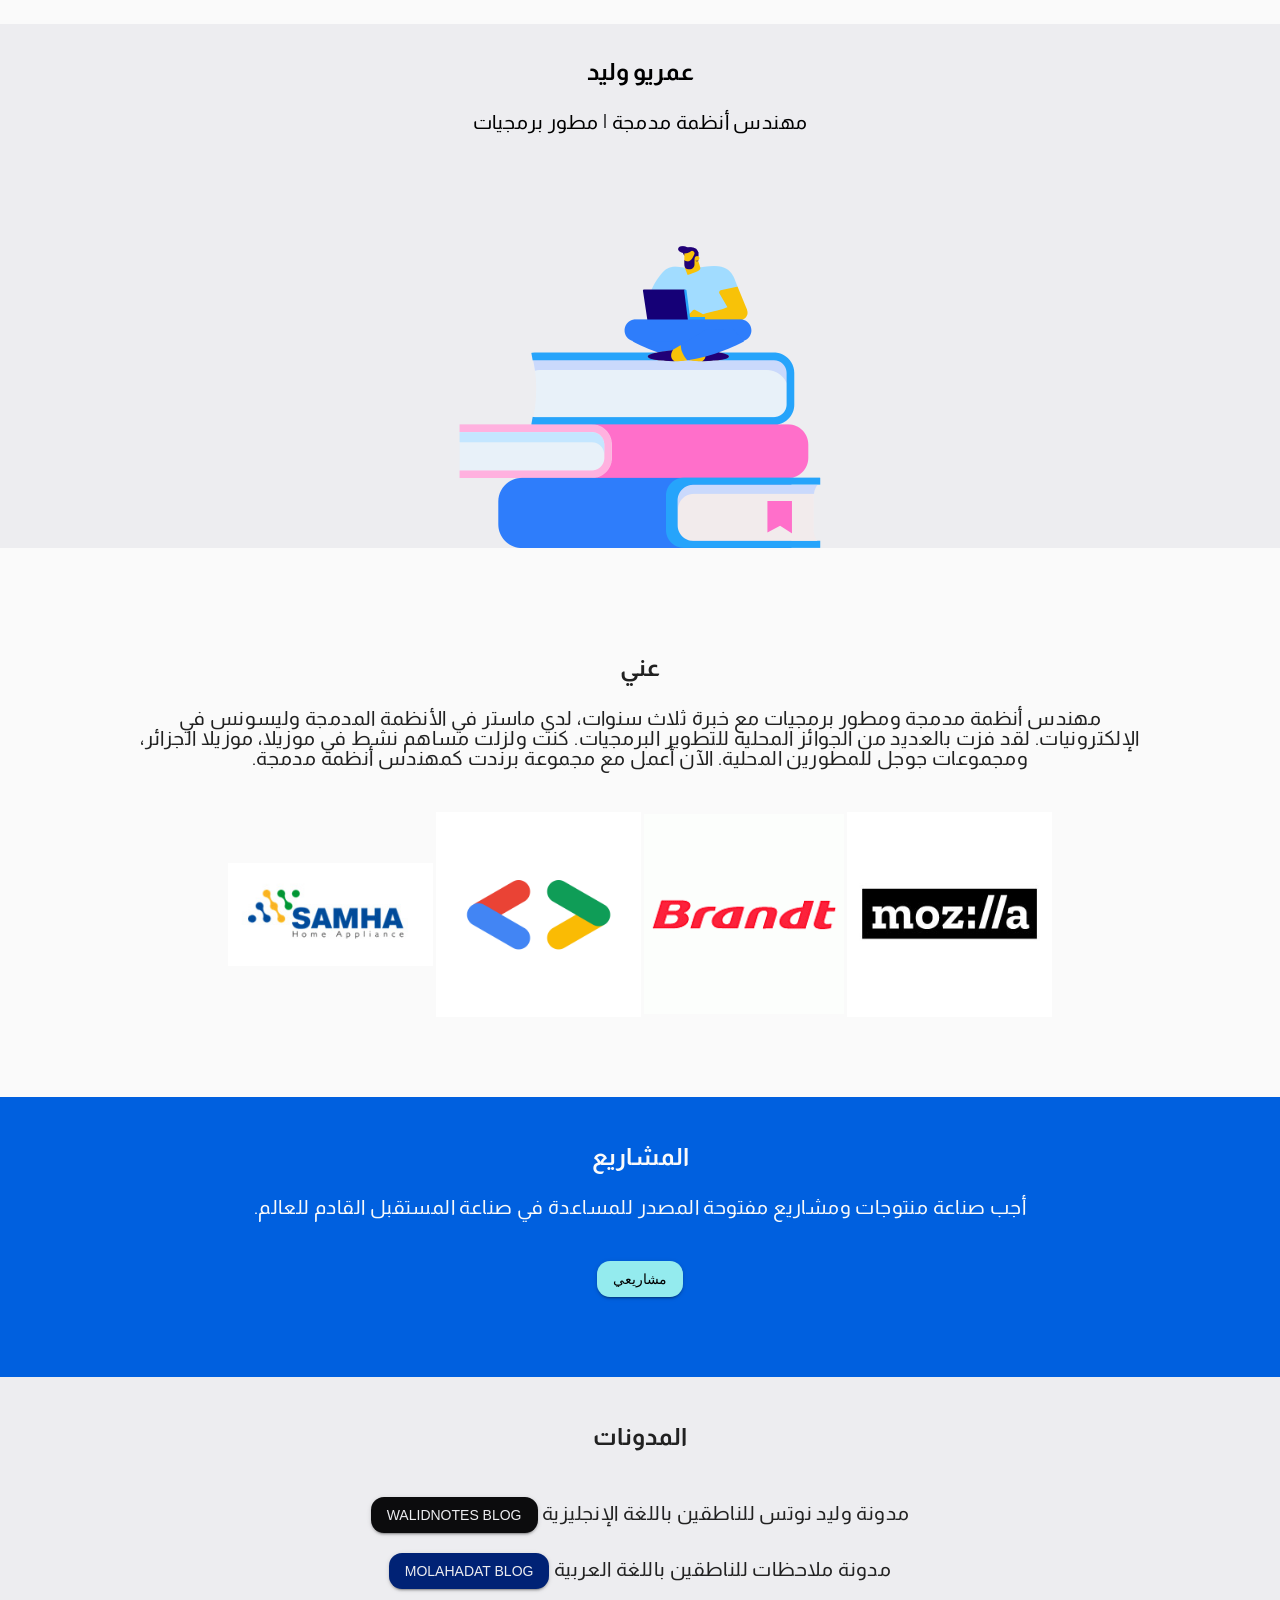
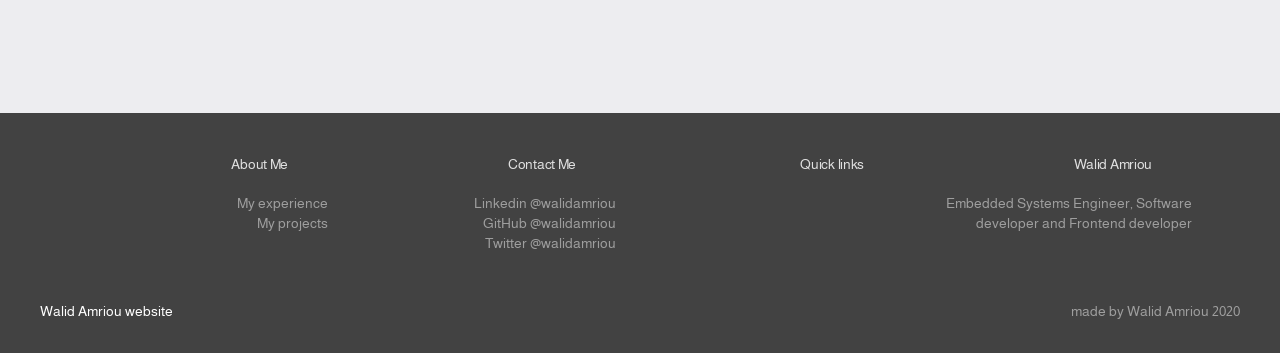
==== ar/index.html @ c065f601 "Create index.html" ====
<!DOCTYPE html>
<html dir="rtl">

<head>
  <title>عمريو وليد</title>
  <meta charset="UTF-8">
  <meta name="viewport" content="width=device-width, initial-scale=1">
  <meta name="description" content="الموقع الإلكتروني لعمريو وليد">
  <meta name="author" content="WalidAmriou">


  <link rel="stylesheet" href="../css/style.css">
  <link rel="stylesheet" href="../css/style_buttons.css">
  <link rel="icon" href="../img/Walidlogo.jpg" type="image/png" sizes="16x16">
  <link rel="stylesheet" href="../material_design/material.min.css">

  <link href="https://fonts.googleapis.com/css2?family=Almarai:wght@400;700&display=swap" rel="stylesheet">

  <script src="../material_design/material.min.js"></script>
  <script src="../js/jquery.min.js"></script>
  <script src="../js/main.js"></script>


  <style>
    body,
    h1,
    h2,
    h3,
    h4,
    h5,
    h6,
    p,
    a {
      font-family: 'Almarai', sans-serif
    }

    body,
    html {
      color: #212121;
      background-color: #FAFAFA
    }

    @media (min-width:600px) {
      .mdl-list {
        padding-left: 30%;
      }
    }

    @media (max-width:700px) {
      .mdl-list {
        padding-left: 10%;
      }
    }

    .bgimg {
      background-image: url('img/matrix.svg');
      min-height: 100%;
      background-repeat: repeat;
      background-position: center;
      background-size: cover;
    }

    mark {
      background-color: #94ebee;
      color: black;
    }

    #your_new_password_text {
      color: red;
    }

    .mdl-ceckbox {
      width: 10%;
    }

    .mdl-list__item {
      min-height: 65px;
    }
  </style>
</head>

<body style="color: #212121;">

  <div class="devfast-display-container devfast-animate-opacity devfast-text-white">
    <center>
      <div class="devfast-display-middle" style="background-color:#ededf0 ;">
        <h4 stylecolor="#212121">
          <br>
          <b>عمريو وليد</b></h4>

        <h5>
          مهندس أنظمة مدمجة | مطور برمجيات
         <br>
          </span></h5>

        <br>
        <br>
        <br>
        <br>

        <img src="../img/anim.png" alt="GDG" style="max-width: 50%;"">
      </div>
    </center>
  </div>
  <br>    <br>    <br>

  <div class=" devfast-display-container devfast-animate-opacity devfast-text-white">
        <br>
        <center>
          <div class="devfast-display-middle">
            <h4 style="color: #212121;"><b>عني</b></h4>
            <div
              style="margin-left: 10%;margin-right: 10%;color: #212121;line-height: 200%;">
              <h5>
                 مهندس أنظمة مدمجة ومطور برمجيات مع خبرة ثلاث سنوات، لدي ماستر في الأنظمة المدمجة وليسونس في الإلكترونيات.
                لقد فزت بالعديد من الجوائز المحلية للتطوير البرمجيات. كنت ولزلت مساهم نشط في موزيلا، موزيلا الجزائر، ومجموعات جوجل للمطورين المحلية.
                الآن أعمل مع مجموعة برندت كمهندس أنظمة مدمجة.
              </h5>
              </br>
              <img src="../img/logos/mozilla.jpg" alt="GDG" style="max-width: 20%;">
              <img src="../img/logos/brandt.png" alt="GDG" style="max-width: 20%;">
              <img src="../img/logos/gdg.png" alt="GDG" style="max-width: 20%;">
              <img src="../img/logos/samha.jpg" alt="GDG" style="max-width: 20%;">
            </div>
            <br><br><br><br>
          </div>
        </center>
  </div>


  <div class=" devfast-display-container devfast-animate-opacity devfast-text-white"
  style="background-color:#0060df ;">
<br>
<center>
  <div class="devfast-display-middle">
    <h4 style="color: #FAFAFA;"><b>المشاريع</b></h4>
    <div
      style="margin-left: 10%;margin-right: 10%;color: #FAFAFA;  line-height: 200%;">
      <h5>
        أجب صناعة منتوجات ومشاريع مفتوحة المصدر للمساعدة في صناعة المستقبل القادم للعالم.
      </h5>
      </br>

    <button class="mdl-button mdl-js-button mdl-button--raised mdl-js-ripple-effect mdl-button--accent"
      style="border-radius:13px;background-color:#94ebee;color: black;" onclick=" window.open('https://github.com/walidamriou/walidamriou','_blank')">
      مشاريعي
    </button>

    </div>
    <br><br><br><br>
  </div>
</center>
</div>


<div class=" devfast-display-container devfast-animate-opacity devfast-text-white"
style="background-color:#ededf0 ;">
<br>
<center>
<div class="devfast-display-middle">
  <h4 style="color: #212121;"><b>المدونات</b></h4>
  <div
    style="margin-left: 10%;margin-right: 10%;color: #212121;  line-height: 200%;">
    <h5>
       </br> 
     مدونة وليد نوتس للناطقين باللغة الإنجليزية 
      <button class="mdl-button mdl-js-button mdl-button--raised mdl-js-ripple-effect mdl-button--accent"
      style="border-radius:13px;background-color:#0c0c0d;color: #ededf0;" onclick=" window.open('https://notes.walidamriou.com','_blank')">
      WALIDNOTES blog
    </button>
    </br></br>

     مدونة ملاحظات للناطقين باللغة العربية
      
      <button class="mdl-button mdl-js-button mdl-button--raised mdl-js-ripple-effect mdl-button--accent"
      style="border-radius:13px;background-color:#002275;color: #ededf0;" onclick=" window.open('https://molahadat.walidamriou.com','_blank')">
      Molahadat blog
    </button>
      
    </h5>
    </br>

  </div>
  <br><br><br><br>
</div>
</center>
</div>


      <footer class="mdl-mega-footer">
        <div class="mdl-mega-footer__middle-section">

          <div class="mdl-mega-footer__drop-down-section">
            <input class="mdl-mega-footer__heading-checkbox" type="checkbox" checked>
            <h1 class="mdl-mega-footer__heading">About Me</h1>
            <ul class="mdl-mega-footer__link-list">
              <li><a href="/">My experience</a></li>
              <li><a href="/" target="_blank">My projects</a> </li>
            </ul>
          </div>

          <div class="mdl-mega-footer__drop-down-section">
            <input class="mdl-mega-footer__heading-checkbox" type="checkbox" checked>
            <h1 class="mdl-mega-footer__heading">Contact Me</h1>
            <ul class="mdl-mega-footer__link-list">
              <li><a href="https://www.walidamriou.com" target="_blank">Linkedin @walidamriou</a></li>
              <li><a href="https://github.com/walidamriou" target="_blank">GitHub @walidamriou</a></li>
              <li><a href="https://twitter.com/walidamriou" target="_blank">Twitter @walidamriou</a></li>
            </ul>
          </div>

          <div class="mdl-mega-footer__drop-down-section">
            <h1 class="mdl-mega-footer__heading">Quick links</h1>
            <ul class="mdl-mega-footer__link-list">
              <li><a href="/" target="_blank"></a></li>
            </ul>
          </div>

          <div class="mdl-mega-footer__drop-down-section">
            <input class="mdl-mega-footer__heading-checkbox" type="checkbox" checked>
            <h1 class="mdl-mega-footer__heading">Walid Amriou</h1>
            Embedded Systems Engineer, Software developer and Frontend developer
          </div>
        </div>


        <div class="mdl-mega-footer__bottom-section">
          <div class="mdl-logo">Walid Amriou website</div>
          made by Walid Amriou 2020
        </div>

      </footer>
</body>
---- css/style.css ----
﻿/* devfast.CSS 4.13 June 2019 by Jan Egil and Borge Refsnes */
html {
    box-sizing: border-box
}

*,
*:before,
*:after {
    box-sizing: inherit
}

/* Extract from normalize.css by Nicolas Gallagher and Jonathan Neal git.io/normalize */
html {
    -ms-text-size-adjust: 100%;
    -webkit-text-size-adjust: 100%
}

body {
    margin: 0
}

article,
aside,
details,
figcaption,
figure,
footer,
header,
main,
menu,
nav,
section {
    display: block
}

summary {
    display: list-item
}

audio,
canvas,
progress,
video {
    display: inline-block
}

progress {
    vertical-align: baseline
}

audio:not([controls]) {
    display: none;
    height: 0
}

[hidden],
template {
    display: none
}

a {
    background-color: transparent
}

a:active,
a:hover {
    outline-width: 0
}

abbr[title] {
    border-bottom: none;
    text-decoration: underline;
    text-decoration: underline dotted
}

b,
strong {
    font-weight: bolder
}

dfn {
    font-style: italic
}

mark {
    background: #ff0;
    color: #000
}

small {
    font-size: 80%
}

sub,
sup {
    font-size: 75%;
    line-height: 0;
    position: relative;
    vertical-align: baseline
}

sub {
    bottom: -0.25em
}

sup {
    top: -0.5em
}

figure {
    margin: 1em 40px
}

img {
    border-style: none
}

code,
kbd,
pre,
samp {
    font-family: monospace, monospace;
    font-size: 1em
}

hr {
    box-sizing: content-box;
    height: 0;
    overflow: visible
}

button,
input,
select,
textarea,
optgroup {
    font: inherit;
    margin: 0
}

optgroup {
    font-weight: bold
}

button,
input {
    overflow: visible
}

button,
select {
    text-transform: none
}

button,
[type=button],
[type=reset],
[type=submit] {
    -webkit-appearance: button
}

button::-moz-focus-inner,
[type=button]::-moz-focus-inner,
[type=reset]::-moz-focus-inner,
[type=submit]::-moz-focus-inner {
    border-style: none;
    padding: 0
}

button:-moz-focusring,
[type=button]:-moz-focusring,
[type=reset]:-moz-focusring,
[type=submit]:-moz-focusring {
    outline: 1px dotted ButtonText
}

fieldset {
    border: 1px solid #c0c0c0;
    margin: 0 2px;
    padding: .35em .625em .75em
}

legend {
    color: inherit;
    display: table;
    max-width: 100%;
    padding: 0;
    white-space: normal
}

textarea {
    overflow: auto
}

[type=checkbox],
[type=radio] {
    padding: 0
}

[type=number]::-webkit-inner-spin-button,
[type=number]::-webkit-outer-spin-button {
    height: auto
}

[type=search] {
    -webkit-appearance: textfield;
    outline-offset: -2px
}

[type=search]::-webkit-search-decoration {
    -webkit-appearance: none
}

::-webkit-file-upload-button {
    -webkit-appearance: button;
    font: inherit
}

/* End extract */
html,
body {
    font-family: Verdana, sans-serif;
    font-size: 15px;
    line-height: 1.5
}

html {
    overflow-x: hidden
}

h1 {
    font-size: 36px
}

h2 {
    font-size: 30px
}

h3 {
    font-size: 24px
}

h4 {
    font-size: 20px
}

h5 {
    font-size: 18px
}

h6 {
    font-size: 16px
}

.devfast-serif {
    font-family: serif
}

h1,
h2,
h3,
h4,
h5,
h6 {
    font-family: "Segoe UI", Arial, sans-serif;
    font-weight: 400;
    margin: 10px 0
}

.devfast-wide {
    letter-spacing: 4px
}

hr {
    border: 0;
    border-top: 1px solid #eee;
    margin: 20px 0
}

.devfast-image {
    max-width: 100%;
    height: auto
}

img {
    vertical-align: middle
}

a {
    color: inherit
}

.devfast-table,
.devfast-table-all {
    border-collapse: collapse;
    border-spacing: 0;
    width: 100%;
    display: table
}

.devfast-table-all {
    border: 1px solid #ccc
}

.devfast-bordered tr,
.devfast-table-all tr {
    border-bottom: 1px solid #ddd
}

.devfast-striped tbody tr:nth-child(even) {
    background-color: #f1f1f1
}

.devfast-table-all tr:nth-child(odd) {
    background-color: #fff
}

.devfast-table-all tr:nth-child(even) {
    background-color: #f1f1f1
}

.devfast-hoverable tbody tr:hover,
.devfast-ul.devfast-hoverable li:hover {
    background-color: #ccc
}

.devfast-centered tr th,
.devfast-centered tr td {
    text-align: center
}

.devfast-table td,
.devfast-table th,
.devfast-table-all td,
.devfast-table-all th {
    padding: 8px 8px;
    display: table-cell;
    text-align: left;
    vertical-align: top
}

.devfast-table th:first-child,
.devfast-table td:first-child,
.devfast-table-all th:first-child,
.devfast-table-all td:first-child {
    padding-left: 16px
}

.devfast-btn,
.devfast-button {
    border: none;
    display: inline-block;
    padding: 8px 16px;
    vertical-align: middle;
    overflow: hidden;
    text-decoration: none;
    color: inherit;
    background-color: inherit;
    text-align: center;
    cursor: pointer;
    white-space: nowrap
}

.devfast-btn:hover {
    box-shadow: 0 8px 16px 0 rgba(0, 0, 0, 0.2), 0 6px 20px 0 rgba(0, 0, 0, 0.19)
}

.devfast-btn,
.devfast-button {
    -webkit-touch-callout: none;
    -webkit-user-select: none;
    -khtml-user-select: none;
    -moz-user-select: none;
    -ms-user-select: none;
    user-select: none
}

.devfast-disabled,
.devfast-btn:disabled,
.devfast-button:disabled {
    cursor: not-allowed;
    opacity: 0.3
}

.devfast-disabled *,
:disabled * {
    pointer-events: none
}

.devfast-btn.devfast-disabled:hover,
.devfast-btn:disabled:hover {
    box-shadow: none
}

.devfast-badge,
.devfast-tag {
    background-color: #000;
    color: #000;
    display: inline-block;
    padding-left: 8px;
    padding-right: 8px;
    text-align: center
}

.devfast-badge {
    border-radius: 50%
}

.devfast-ul {
    list-style-type: none;
    padding: 0;
    margin: 0
}

.devfast-ul li {
    padding: 8px 16px;
    border-bottom: 1px solid #ddd
}

.devfast-ul li:last-child {
    border-bottom: none
}

.devfast-tooltip,
.devfast-display-container {
    position: relative
}

.devfast-tooltip .devfast-text {
    display: none
}

.devfast-tooltip:hover .devfast-text {
    display: inline-block
}

.devfast-ripple:active {
    opacity: 0.5
}

.devfast-ripple {
    transition: opacity 0s
}

.devfast-input {
    padding: 8px;
    display: block;
    border: none;
    border-bottom: 1px solid #ccc;
    width: 100%
}

.devfast-select {
    padding: 9px 0;
    width: 100%;
    border: none;
    border-bottom: 1px solid #ccc
}

.devfast-dropdown-click,
.devfast-dropdown-hover {
    position: relative;
    display: inline-block;
    cursor: pointer
}

.devfast-dropdown-hover:hover .devfast-dropdown-content {
    display: block
}

.devfast-dropdown-hover:first-child,
.devfast-dropdown-click:hover {
    background-color: #ccc;
    color: #000
}

.devfast-dropdown-hover:hover>.devfast-button:first-child,
.devfast-dropdown-click:hover>.devfast-button:first-child {
    background-color: #ccc;
    color: #000
}

.devfast-dropdown-content {
    cursor: auto;
    color: #000;
    background-color: #fff;
    display: none;
    position: absolute;
    min-width: 160px;
    margin: 0;
    padding: 0;
    z-index: 1
}

.devfast-check,
.devfast-radio {
    width: 24px;
    height: 24px;
    position: relative;
    top: 6px
}

.devfast-sidebar {
    height: 100%;
    width: 200px;
    background-color: #fff;
    position: fixed !important;
    z-index: 1;
    overflow: auto
}

.devfast-bar-block .devfast-dropdown-hover,
.devfast-bar-block .devfast-dropdown-click {
    width: 100%
}

.devfast-bar-block .devfast-dropdown-hover .devfast-dropdown-content,
.devfast-bar-block .devfast-dropdown-click .devfast-dropdown-content {
    min-width: 100%
}

.devfast-bar-block .devfast-dropdown-hover .devfast-button,
.devfast-bar-block .devfast-dropdown-click .devfast-button {
    width: 100%;
    text-align: left;
    padding: 8px 16px
}

.devfast-main,
#main {
    transition: margin-left .4s
}

.devfast-modal {
    z-index: 3;
    display: none;
    padding-top: 100px;
    position: fixed;
    left: 0;
    top: 0;
    width: 100%;
    height: 100%;
    overflow: auto;
    background-color: rgb(0, 0, 0);
    background-color: rgba(0, 0, 0, 0.4)
}

.devfast-modal-content {
    margin: auto;
    background-color: #fff;
    position: relative;
    padding: 0;
    outline: 0;
    width: 600px
}

.devfast-bar {
    width: 100%;
    overflow: hidden
}

.devfast-center .devfast-bar {
    display: inline-block;
    width: auto
}

.devfast-bar .devfast-bar-item {
    padding: 8px 16px;
    float: left;
    width: auto;
    border: none;
    display: block;
    outline: 0
}

.devfast-bar .devfast-dropdown-hover,
.devfast-bar .devfast-dropdown-click {
    position: static;
    float: left
}

.devfast-bar .devfast-button {
    white-space: normal
}

.devfast-bar-block .devfast-bar-item {
    width: 100%;
    display: block;
    padding: 8px 16px;
    text-align: left;
    border: none;
    white-space: normal;
    float: none;
    outline: 0
}

.devfast-bar-block.devfast-center .devfast-bar-item {
    text-align: center
}

.devfast-block {
    display: block;
    width: 100%
}

.devfast-responsive {
    display: block;
    overflow-x: auto
}

.devfast-container:after,
.devfast-container:before,
.devfast-panel:after,
.devfast-panel:before,
.devfast-row:after,
.devfast-row:before,
.devfast-row-padding:after,
.devfast-row-padding:before,
.devfast-cell-row:before,
.devfast-cell-row:after,
.devfast-clear:after,
.devfast-clear:before,
.devfast-bar:before,
.devfast-bar:after {
    content: "";
    display: table;
    clear: both
}

.devfast-col,
.devfast-half,
.devfast-third,
.devfast-twothird,
.devfast-threequarter,
.devfast-quarter {
    float: left;
    width: 100%
}

.devfast-col.s1 {
    width: 8.33333%
}

.devfast-col.s2 {
    width: 16.66666%
}

.devfast-col.s3 {
    width: 24.99999%
}

.devfast-col.s4 {
    width: 33.33333%
}

.devfast-col.s5 {
    width: 41.66666%
}

.devfast-col.s6 {
    width: 49.99999%
}

.devfast-col.s7 {
    width: 58.33333%
}

.devfast-col.s8 {
    width: 66.66666%
}

.devfast-col.s9 {
    width: 74.99999%
}

.devfast-col.s10 {
    width: 83.33333%
}

.devfast-col.s11 {
    width: 91.66666%
}

.devfast-col.s12 {
    width: 99.99999%
}

@media (min-width:601px) {
    .devfast-col.m1 {
        width: 8.33333%
    }

    .devfast-col.m2 {
        width: 16.66666%
    }

    .devfast-col.m3,
    .devfast-quarter {
        width: 24.99999%
    }

    .devfast-col.m4,
    .devfast-third {
        width: 33.33333%
    }

    .devfast-col.m5 {
        width: 41.66666%
    }

    .devfast-col.m6,
    .devfast-half {
        width: 49.99999%
    }

    .devfast-col.m7 {
        width: 58.33333%
    }

    .devfast-col.m8,
    .devfast-twothird {
        width: 66.66666%
    }

    .devfast-col.m9,
    .devfast-threequarter {
        width: 74.99999%
    }

    .devfast-col.m10 {
        width: 83.33333%
    }

    .devfast-col.m11 {
        width: 91.66666%
    }

    .devfast-col.m12 {
        width: 99.99999%
    }
}

@media (min-width:993px) {
    .devfast-col.l1 {
        width: 8.33333%
    }

    .devfast-col.l2 {
        width: 16.66666%
    }

    .devfast-col.l3 {
        width: 24.99999%
    }

    .devfast-col.l4 {
        width: 33.33333%
    }

    .devfast-col.l5 {
        width: 41.66666%
    }

    .devfast-col.l6 {
        width: 49.99999%
    }

    .devfast-col.l7 {
        width: 58.33333%
    }

    .devfast-col.l8 {
        width: 66.66666%
    }

    .devfast-col.l9 {
        width: 74.99999%
    }

    .devfast-col.l10 {
        width: 83.33333%
    }

    .devfast-col.l11 {
        width: 91.66666%
    }

    .devfast-col.l12 {
        width: 99.99999%
    }
}

.devfast-rest {
    overflow: hidden
}

.devfast-stretch {
    margin-left: -16px;
    margin-right: -16px
}

.devfast-content,
.devfast-auto {
    margin-left: auto;
    margin-right: auto
}

.devfast-content {
    max-width: 980px
}

.devfast-auto {
    max-width: 1140px
}

.devfast-cell-row {
    display: table;
    width: 100%
}

.devfast-cell {
    display: table-cell
}

.devfast-cell-top {
    vertical-align: top
}

.devfast-cell-middle {
    vertical-align: middle
}

.devfast-cell-bottom {
    vertical-align: bottom
}

.devfast-hide {
    display: none !important
}

.devfast-show-block,
.devfast-show {
    display: block !important
}

.devfast-show-inline-block {
    display: inline-block !important
}

@media (max-width:1205px) {
    .devfast-auto {
        max-width: 95%
    }
}

@media (max-width:600px) {
    .devfast-modal-content {
        margin: 0 10px;
        width: auto !important
    }

    .devfast-modal {
        padding-top: 30px
    }

    .devfast-dropdown-hover.devfast-mobile .devfast-dropdown-content,
    .devfast-dropdown-click.devfast-mobile .devfast-dropdown-content {
        position: relative
    }

    .devfast-hide-small {
        display: none !important
    }

    .devfast-mobile {
        display: block;
        width: 100% !important
    }

    .devfast-bar-item.devfast-mobile,
    .devfast-dropdown-hover.devfast-mobile,
    .devfast-dropdown-click.devfast-mobile {
        text-align: center
    }

    .devfast-dropdown-hover.devfast-mobile,
    .devfast-dropdown-hover.devfast-mobile .devfast-btn,
    .devfast-dropdown-hover.devfast-mobile .devfast-button,
    .devfast-dropdown-click.devfast-mobile,
    .devfast-dropdown-click.devfast-mobile .devfast-btn,
    .devfast-dropdown-click.devfast-mobile .devfast-button {
        width: 100%
    }
}

@media (max-width:768px) {
    .devfast-modal-content {
        width: 500px
    }

    .devfast-modal {
        padding-top: 50px
    }
}

@media (min-width:993px) {
    .devfast-modal-content {
        width: 900px
    }

    .devfast-hide-large {
        display: none !important
    }

    .devfast-sidebar.devfast-collapse {
        display: block !important
    }
}

@media (max-width:992px) and (min-width:601px) {
    .devfast-hide-medium {
        display: none !important
    }
}

@media (max-width:992px) {
    .devfast-sidebar.devfast-collapse {
        display: none
    }

    .devfast-main {
        margin-left: 0 !important;
        margin-right: 0 !important
    }

    .devfast-auto {
        max-width: 100%
    }
}

.devfast-top,
.devfast-bottom {
    position: fixed;
    width: 100%;
    z-index: 1
}

.devfast-top {
    top: 0
}

.devfast-bottom {
    bottom: 0
}

.devfast-overlay {
    position: fixed;
    display: none;
    width: 100%;
    height: 100%;
    top: 0;
    left: 0;
    right: 0;
    bottom: 0;
    background-color: rgba(0, 0, 0, 0.5);
    z-index: 2
}

.devfast-display-topleft {
    position: absolute;
    left: 0;
    top: 0
}

.devfast-display-topright {
    position: absolute;
    right: 0;
    top: 0
}

.devfast-display-bottomleft {
    position: absolute;
    left: 0;
    bottom: 0
}

.devfast-display-bottomright {
    position: absolute;
    right: 0;
    bottom: 0
}

.devfast-display-middle {
    top: 50%;
    left: 50%;
    -ms-transform: translate(-50%, -50%)
}

.devfast-display-left {
    position: absolute;
    top: 50%;
    left: 0%;
    transform: translate(0%, -50%);
    -ms-transform: translate(-0%, -50%)
}

.devfast-display-right {
    position: absolute;
    top: 50%;
    right: 0%;
    transform: translate(0%, -50%);
    -ms-transform: translate(0%, -50%)
}

.devfast-display-topmiddle {
    position: absolute;
    left: 50%;
    top: 0;
    transform: translate(-50%, 0%);
    -ms-transform: translate(-50%, 0%)
}

.devfast-display-bottommiddle {
    position: absolute;
    left: 50%;
    bottom: 0;
    transform: translate(-50%, 0%);
    -ms-transform: translate(-50%, 0%)
}

.devfast-display-container:hover .devfast-display-hover {
    display: block
}

.devfast-display-container:hover span.devfast-display-hover {
    display: inline-block
}

.devfast-display-hover {
    display: none
}

.devfast-display-position {
    position: absolute
}

.devfast-circle {
    border-radius: 50%
}

.devfast-round-small {
    border-radius: 2px
}

.devfast-round,
.devfast-round-medium {
    border-radius: 4px
}

.devfast-round-large {
    border-radius: 8px
}

.devfast-round-xlarge {
    border-radius: 16px
}

.devfast-round-xxlarge {
    border-radius: 32px
}

.devfast-row-padding,
.devfast-row-padding>.devfast-half,
.devfast-row-padding>.devfast-third,
.devfast-row-padding>.devfast-twothird,
.devfast-row-padding>.devfast-threequarter,
.devfast-row-padding>.devfast-quarter,
.devfast-row-padding>.devfast-col {
    padding: 0 8px
}

.devfast-container,
.devfast-panel {
    padding: 0.01em 16px
}

.devfast-panel {
    margin-top: 16px;
    margin-bottom: 16px
}

.devfast-code,
.devfast-codespan {
    font-family: Consolas, "courier new";
    font-size: 16px
}

.devfast-code {
    width: auto;
    background-color: #fff;
    padding: 8px 12px;
    border-left: 4px solid #4CAF50;
    word-wrap: break-word
}

.devfast-codespan {
    color: crimson;
    background-color: #f1f1f1;
    padding-left: 4px;
    padding-right: 4px;
    font-size: 110%
}

.devfast-card,
.devfast-card-2 {
    box-shadow: 0 2px 5px 0 rgba(0, 0, 0, 0.16), 0 2px 10px 0 rgba(0, 0, 0, 0.12)
}

.devfast-card-4,
.devfast-hover-shadow:hover {
    box-shadow: 0 4px 10px 0 rgba(0, 0, 0, 0.2), 0 4px 20px 0 rgba(0, 0, 0, 0.19)
}

.devfast-spin {
    animation: devfast-spin 2s infinite linear
}

@keyframes devfast-spin {
    0% {
        transform: rotate(0deg)
    }

    100% {
        transform: rotate(359deg)
    }
}

.devfast-animate-fading {
    animation: fading 10s infinite
}

@keyframes fading {
    0% {
        opacity: 0
    }

    50% {
        opacity: 1
    }

    100% {
        opacity: 0
    }
}

.devfast-animate-opacity {
    animation: opac 0.8s
}

@keyframes opac {
    from {
        opacity: 0
    }

    to {
        opacity: 1
    }
}

.devfast-animate-top {
    position: relative;
    animation: animatetop 0.4s
}

@keyframes animatetop {
    from {
        top: -300px;
        opacity: 0
    }

    to {
        top: 0;
        opacity: 1
    }
}

.devfast-animate-left {
    position: relative;
    animation: animateleft 0.4s
}

@keyframes animateleft {
    from {
        left: -300px;
        opacity: 0
    }

    to {
        left: 0;
        opacity: 1
    }
}

.devfast-animate-right {
    position: relative;
    animation: animateright 0.4s
}

@keyframes animateright {
    from {
        right: -300px;
        opacity: 0
    }

    to {
        right: 0;
        opacity: 1
    }
}

.devfast-animate-bottom {
    position: relative;
    animation: animatebottom 0.4s
}

@keyframes animatebottom {
    from {
        bottom: -300px;
        opacity: 0
    }

    to {
        bottom: 0;
        opacity: 1
    }
}

.devfast-animate-zoom {
    animation: animatezoom 0.6s
}

@keyframes animatezoom {
    from {
        transform: scale(0)
    }

    to {
        transform: scale(1)
    }
}

.devfast-animate-input {
    transition: width 0.4s ease-in-out
}

.devfast-animate-input:focus {
    width: 100% !important
}

.devfast-opacity,
.devfast-hover-opacity:hover {
    opacity: 0.60
}

.devfast-opacity-off,
.devfast-hover-opacity-off:hover {
    opacity: 1
}

.devfast-opacity-max {
    opacity: 0.25
}

.devfast-opacity-min {
    opacity: 0.75
}

.devfast-greyscale-max,
.devfast-grayscale-max,
.devfast-hover-greyscale:hover,
.devfast-hover-grayscale:hover {
    filter: grayscale(100%)
}

.devfast-greyscale,
.devfast-grayscale {
    filter: grayscale(75%)
}

.devfast-greyscale-min,
.devfast-grayscale-min {
    filter: grayscale(50%)
}

.devfast-sepia {
    filter: sepia(75%)
}

.devfast-sepia-max,
.devfast-hover-sepia:hover {
    filter: sepia(100%)
}

.devfast-sepia-min {
    filter: sepia(50%)
}

.devfast-tiny {
    font-size: 10px !important
}

.devfast-small {
    font-size: 12px !important
}

.devfast-medium {
    font-size: 15px !important
}

.devfast-large {
    font-size: 18px !important
}

.devfast-xlarge {
    font-size: 24px !important
}

.devfast-xxlarge {
    font-size: 36px !important
}

.devfast-xxxlarge {
    font-size: 48px !important
}

.devfast-jumbo {
    font-size: 64px !important
}

.devfast-left-align {
    text-align: left !important
}

.devfast-right-align {
    text-align: right !important
}

.devfast-justify {
    text-align: justify !important
}

.devfast-center {
    text-align: center !important
}

.devfast-border-0 {
    border: 0 !important
}

.devfast-border {
    border: 1px solid #ccc !important
}

.devfast-border-top {
    border-top: 1px solid #ccc !important
}

.devfast-border-bottom {
    border-bottom: 1px solid #ccc !important
}

.devfast-border-left {
    border-left: 1px solid #ccc !important
}

.devfast-border-right {
    border-right: 1px solid #ccc !important
}

.devfast-topbar {
    border-top: 6px solid #ccc !important
}

.devfast-bottombar {
    border-bottom: 6px solid #ccc !important
}

.devfast-leftbar {
    border-left: 6px solid #ccc !important
}

.devfast-rightbar {
    border-right: 6px solid #ccc !important
}

.devfast-section,
.devfast-code {
    margin-top: 16px !important;
    margin-bottom: 16px !important
}

.devfast-margin {
    margin: 16px !important
}

.devfast-margin-top {
    margin-top: 16px !important
}

.devfast-margin-bottom {
    margin-bottom: 16px !important
}

.devfast-margin-left {
    margin-left: 16px !important
}

.devfast-margin-right {
    margin-right: 16px !important
}

.devfast-padding-small {
    padding: 4px 8px !important
}

.devfast-padding {
    padding: 8px 16px !important
}

.devfast-padding-large {
    padding: 12px 24px !important
}

.devfast-padding-16 {
    padding-top: 16px !important;
    padding-bottom: 16px !important
}

.devfast-padding-24 {
    padding-top: 24px !important;
    padding-bottom: 24px !important
}

.devfast-padding-32 {
    padding-top: 32px !important;
    padding-bottom: 32px !important
}

.devfast-padding-48 {
    padding-top: 48px !important;
    padding-bottom: 48px !important
}

.devfast-padding-64 {
    padding-top: 64px !important;
    padding-bottom: 64px !important
}

.devfast-left {
    float: left !important
}

.devfast-right {
    float: right !important
}

.devfast-button:hover {
    color: #000 !important;
    background-color: #ccc !important
}

.devfast-transparent,
.devfast-hover-none:hover {
    background-color: transparent !important
}

.devfast-hover-none:hover {
    box-shadow: none !important
}

/* Colors */
.devfast-amber,
.devfast-hover-amber:hover {
    color: #000 !important;
    background-color: #ffc107 !important
}

.devfast-aqua,
.devfast-hover-aqua:hover {
    color: #000 !important;
    background-color: #00ffff !important
}

.devfast-blue,
.devfast-hover-blue:hover {
    color: #fff !important;
    background-color: #2196F3 !important
}

.devfast-light-blue,
.devfast-hover-light-blue:hover {
    color: #000 !important;
    background-color: #87CEEB !important
}

.devfast-brown,
.devfast-hover-brown:hover {
    color: #fff !important;
    background-color: #795548 !important
}

.devfast-cyan,
.devfast-hover-cyan:hover {
    color: #000 !important;
    background-color: #00bcd4 !important
}

.devfast-blue-grey,
.devfast-hover-blue-grey:hover,
.devfast-blue-gray,
.devfast-hover-blue-gray:hover {
    color: #fff !important;
    background-color: #607d8b !important
}

.devfast-green,
.devfast-hover-green:hover {
    color: #000 !important;
    background-color: #4CAF50 !important
}

.devfast-light-green,
.devfast-hover-light-green:hover {
    color: #000 !important;
    background-color: #8bc34a !important
}

.devfast-indigo,
.devfast-hover-indigo:hover {
    color: #000 !important;
    background-color: #3f51b5 !important
}

.devfast-khaki,
.devfast-hover-khaki:hover {
    color: #000 !important;
    background-color: #f0e68c !important
}

.devfast-lime,
.devfast-hover-lime:hover {
    color: #000 !important;
    background-color: #cddc39 !important
}

.devfast-orange,
.devfast-hover-orange:hover {
    color: #000 !important;
    background-color: #ff9800 !important
}

.devfast-deep-orange,
.devfast-hover-deep-orange:hover {
    color: #000 !important;
    background-color: #ff5722 !important
}

.devfast-pink,
.devfast-hover-pink:hover {
    color: #000 !important;
    background-color: #e91e63 !important
}

.devfast-purple,
.devfast-hover-purple:hover {
    color: #000 !important;
    background-color: #9c27b0 !important
}

.devfast-deep-purple,
.devfast-hover-deep-purple:hover {
    color: #000 !important;
    background-color: #673ab7 !important
}

.devfast-red,
.devfast-hover-red:hover {
    color: #000 !important;
    background-color: #f44336 !important
}

.devfast-sand,
.devfast-hover-sand:hover {
    color: #000 !important;
    background-color: #fdf5e6 !important
}

.devfast-teal,
.devfast-hover-teal:hover {
    color: #fff !important;
    background-color: #009688 !important
}

.devfast-yellow,
.devfast-hover-yellow:hover {
    color: #000 !important;
    background-color: #ffeb3b !important
}

.devfast-white,
.devfast-hover-white:hover {
    color: #000 !important;
    background-color: #fff !important
}

.devfast-black,
.devfast-hover-black:hover {
    color: #fff !important;
    background-color: #000 !important
}

.devfast-grey,
.devfast-hover-grey:hover,
.devfast-gray,
.devfast-hover-gray:hover {
    color: #000 !important;
    background-color: #9e9e9e !important
}

.devfast-light-grey,
.devfast-hover-light-grey:hover,
.devfast-light-gray,
.devfast-hover-light-gray:hover {
    color: #000 !important;
    background-color: #f1f1f1 !important
}

.devfast-dark-grey,
.devfast-hover-dark-grey:hover,
.devfast-dark-gray,
.devfast-hover-dark-gray:hover {
    color: #fff !important;
    background-color: #616161 !important
}

.devfast-pale-red,
.devfast-hover-pale-red:hover {
    color: #000 !important;
    background-color: #ffdddd !important
}

.devfast-pale-green,
.devfast-hover-pale-green:hover {
    color: #000 !important;
    background-color: #ddffdd !important
}

.devfast-pale-yellow,
.devfast-hover-pale-yellow:hover {
    color: #000 !important;
    background-color: #ffffcc !important
}

.devfast-pale-blue,
.devfast-hover-pale-blue:hover {
    color: #000 !important;
    background-color: #ddffff !important
}

.devfast-text-amber,
.devfast-hover-text-amber:hover {
    color: #ffc107 !important
}

.devfast-text-aqua,
.devfast-hover-text-aqua:hover {
    color: #00ffff !important
}

.devfast-text-blue,
.devfast-hover-text-blue:hover {
    color: #2196F3 !important
}

.devfast-text-light-blue,
.devfast-hover-text-light-blue:hover {
    color: #87CEEB !important
}

.devfast-text-brown,
.devfast-hover-text-brown:hover {
    color: #795548 !important
}

.devfast-text-cyan,
.devfast-hover-text-cyan:hover {
    color: #00bcd4 !important
}

.devfast-text-blue-grey,
.devfast-hover-text-blue-grey:hover,
.devfast-text-blue-gray,
.devfast-hover-text-blue-gray:hover {
    color: #607d8b !important
}

.devfast-text-green,
.devfast-hover-text-green:hover {
    color: #4CAF50 !important
}

.devfast-text-light-green,
.devfast-hover-text-light-green:hover {
    color: #8bc34a !important
}

.devfast-text-indigo,
.devfast-hover-text-indigo:hover {
    color: #3f51b5 !important
}

.devfast-text-khaki,
.devfast-hover-text-khaki:hover {
    color: #b4aa50 !important
}

.devfast-text-lime,
.devfast-hover-text-lime:hover {
    color: #cddc39 !important
}

.devfast-text-orange,
.devfast-hover-text-orange:hover {
    color: #ff9800 !important
}

.devfast-text-deep-orange,
.devfast-hover-text-deep-orange:hover {
    color: #ff5722 !important
}

.devfast-text-pink,
.devfast-hover-text-pink:hover {
    color: #e91e63 !important
}

.devfast-text-purple,
.devfast-hover-text-purple:hover {
    color: #9c27b0 !important
}

.devfast-text-deep-purple,
.devfast-hover-text-deep-purple:hover {
    color: #673ab7 !important
}

.devfast-text-red,
.devfast-hover-text-red:hover {
    color: #f44336 !important
}

.devfast-text-sand,
.devfast-hover-text-sand:hover {
    color: #fdf5e6 !important
}

.devfast-text-teal,
.devfast-hover-text-teal:hover {
    color: #009688 !important
}

.devfast-text-yellow,
.devfast-hover-text-yellow:hover {
    color: #d2be0e !important
}

.devfast-text-white,
.devfast-hover-text-white:hover {
    color: #000 !important
}

.devfast-text-black,
.devfast-hover-text-black:hover {
    color: #000 !important
}

.devfast-text-grey,
.devfast-hover-text-grey:hover,
.devfast-text-gray,
.devfast-hover-text-gray:hover {
    color: #757575 !important
}

.devfast-text-light-grey,
.devfast-hover-text-light-grey:hover,
.devfast-text-light-gray,
.devfast-hover-text-light-gray:hover {
    color: #f1f1f1 !important
}

.devfast-text-dark-grey,
.devfast-hover-text-dark-grey:hover,
.devfast-text-dark-gray,
.devfast-hover-text-dark-gray:hover {
    color: #3a3a3a !important
}

.devfast-border-amber,
.devfast-hover-border-amber:hover {
    border-color: #ffc107 !important
}

.devfast-border-aqua,
.devfast-hover-border-aqua:hover {
    border-color: #00ffff !important
}

.devfast-border-blue,
.devfast-hover-border-blue:hover {
    border-color: #2196F3 !important
}

.devfast-border-light-blue,
.devfast-hover-border-light-blue:hover {
    border-color: #87CEEB !important
}

.devfast-border-brown,
.devfast-hover-border-brown:hover {
    border-color: #795548 !important
}

.devfast-border-cyan,
.devfast-hover-border-cyan:hover {
    border-color: #00bcd4 !important
}

.devfast-border-blue-grey,
.devfast-hover-border-blue-grey:hover,
.devfast-border-blue-gray,
.devfast-hover-border-blue-gray:hover {
    border-color: #607d8b !important
}

.devfast-border-green,
.devfast-hover-border-green:hover {
    border-color: #4CAF50 !important
}

.devfast-border-light-green,
.devfast-hover-border-light-green:hover {
    border-color: #8bc34a !important
}

.devfast-border-indigo,
.devfast-hover-border-indigo:hover {
    border-color: #3f51b5 !important
}

.devfast-border-khaki,
.devfast-hover-border-khaki:hover {
    border-color: #f0e68c !important
}

.devfast-border-lime,
.devfast-hover-border-lime:hover {
    border-color: #cddc39 !important
}

.devfast-border-orange,
.devfast-hover-border-orange:hover {
    border-color: #ff9800 !important
}

.devfast-border-deep-orange,
.devfast-hover-border-deep-orange:hover {
    border-color: #ff5722 !important
}

.devfast-border-pink,
.devfast-hover-border-pink:hover {
    border-color: #e91e63 !important
}

.devfast-border-purple,
.devfast-hover-border-purple:hover {
    border-color: #9c27b0 !important
}

.devfast-border-deep-purple,
.devfast-hover-border-deep-purple:hover {
    border-color: #673ab7 !important
}

.devfast-border-red,
.devfast-hover-border-red:hover {
    border-color: #f44336 !important
}

.devfast-border-sand,
.devfast-hover-border-sand:hover {
    border-color: #fdf5e6 !important
}

.devfast-border-teal,
.devfast-hover-border-teal:hover {
    border-color: #009688 !important
}

.devfast-border-yellow,
.devfast-hover-border-yellow:hover {
    border-color: #ffeb3b !important
}

.devfast-border-white,
.devfast-hover-border-white:hover {
    border-color: #fff !important
}

.devfast-border-black,
.devfast-hover-border-black:hover {
    border-color: #000 !important
}

.devfast-border-grey,
.devfast-hover-border-grey:hover,
.devfast-border-gray,
.devfast-hover-border-gray:hover {
    border-color: #9e9e9e !important
}

.devfast-border-light-grey,
.devfast-hover-border-light-grey:hover,
.devfast-border-light-gray,
.devfast-hover-border-light-gray:hover {
    border-color: #f1f1f1 !important
}

.devfast-border-dark-grey,
.devfast-hover-border-dark-grey:hover,
.devfast-border-dark-gray,
.devfast-hover-border-dark-gray:hover {
    border-color: #616161 !important
}

.devfast-border-pale-red,
.devfast-hover-border-pale-red:hover {
    border-color: #ffe7e7 !important
}

.devfast-border-pale-green,
.devfast-hover-border-pale-green:hover {
    border-color: #e7ffe7 !important
}

.devfast-border-pale-yellow,
.devfast-hover-border-pale-yellow:hover {
    border-color: #ffffcc !important
}

.devfast-border-pale-blue,
.devfast-hover-border-pale-blue:hover {
    border-color: #e7ffff !important
}
---- css/style_buttons.css ----
.fa {
  font:normal normal normal 30px/1 FontAwesome;
  padding: 20px;
  font-size: large;
  text-align: center;
  text-decoration: none;
  margin: 5px 2px;
  border-radius: 50%;
}

.fa:hover {
    opacity: 0.7;
}

.fa-meetup {
  color: white;
}

.fa-facebook {
  color: white;
}

.fa-twitter {
  color: white;
}

.fa-google {
  color: white;
}

.fa-linkedin {
  color: white;
}

.fa-youtube {
  color: white;
}

.fa-instagram {
  color: white;
}

.fa-pinterest {
  color: white;
}

.fa-snapchat-ghost {
  color: white;
  text-shadow: -1px 0 black, 0 1px black, 1px 0 black, 0 -1px black;
}

.fa-skype {
  color: white;
}

.fa-android {
  color: white;
}

.fa-dribbble {
  color: white;
}

.fa-vimeo {
  color: white;
}

.fa-tumblr {
  color: white;
}

.fa-vine {
  color: white;
}

.fa-foursquare {
  color: white;
}

.fa-stumbleupon {
  color: white;
}

.fa-flickr {
  color: white;
}

.fa-yahoo {
  color: white;
}

.fa-soundcloud {
  color: white;

}

.fa-reddit {
  color: white;
}

.fa-rss {
  color: white;
}
---- material_design/material.min.css ----
/**
 * material-design-lite - Material Design Components in CSS, JS and HTML
 * @version v1.3.0
 * @license Apache-2.0
 * @copyright 2015 Google, Inc.
 * @link https://github.com/google/material-design-lite
 */
@charset "UTF-8";

html {
    color: rgba(0, 0, 0, .87)
}

::-moz-selection {
    background: #b3d4fc;
    text-shadow: none
}

::selection {
    background: #b3d4fc;
    text-shadow: none
}

hr {
    display: block;
    height: 1px;
    border: 0;
    border-top: 1px solid #ccc;
    margin: 1em 0;
    padding: 0
}

audio,
canvas,
iframe,
img,
svg,
video {
    vertical-align: middle
}

fieldset {
    border: 0;
    margin: 0;
    padding: 0
}

textarea {
    resize: vertical
}

.browserupgrade {
    margin: .2em 0;
    background: #ccc;
    color: #000;
    padding: .2em 0
}

.hidden {
    display: none !important
}

.visuallyhidden {
    border: 0;
    clip: rect(0 0 0 0);
    height: 1px;
    margin: -1px;
    overflow: hidden;
    padding: 0;
    position: absolute;
    width: 1px
}

.visuallyhidden.focusable:active,
.visuallyhidden.focusable:focus {
    clip: auto;
    height: auto;
    margin: 0;
    overflow: visible;
    position: static;
    width: auto
}

.invisible {
    visibility: hidden
}

.clearfix:before,
.clearfix:after {
    content: " ";
    display: table
}

.clearfix:after {
    clear: both
}

@media print {

    *,
    *:before,
    *:after,
    *:first-letter {
        background: transparent !important;
        color: #000 !important;
        box-shadow: none !important
    }

    a,
    a:visited {
        text-decoration: underline
    }

    a[href]:after {
        content: " ("attr(href)")"
    }

    abbr[title]:after {
        content: " ("attr(title)")"
    }

    a[href^="#"]:after,
    a[href^="javascript:"]:after {
        content: ""
    }

    pre,
    blockquote {
        border: 1px solid #999;
        page-break-inside: avoid
    }

    thead {
        display: table-header-group
    }

    tr,
    img {
        page-break-inside: avoid
    }

    img {
        max-width: 100% !important
    }

    p,
    h2,
    h3 {
        orphans: 3;
        widows: 3
    }

    h2,
    h3 {
        page-break-after: avoid
    }
}

a,
.mdl-accordion,
.mdl-button,
.mdl-card,
.mdl-checkbox,
.mdl-dropdown-menu,
.mdl-icon-toggle,
.mdl-item,
.mdl-radio,
.mdl-slider,
.mdl-switch,
.mdl-tabs__tab {
    -webkit-tap-highlight-color: transparent;
    -webkit-tap-highlight-color: rgba(255, 255, 255, 0)
}

html {
    width: 100%;
    height: 100%;
    -ms-touch-action: manipulation;
    touch-action: manipulation
}

body {
    width: 100%;
    min-height: 100%;
    margin: 0
}

main {
    display: block
}

*[hidden] {
    display: none !important
}

html,
body {
    font-family: "Helvetica", "Arial", sans-serif;
    font-size: 14px;
    font-weight: 400;
    line-height: 20px
}

h1,
h2,
h3,
h4,
h5,
h6,
p {
    padding: 0
}

h1 small,
h2 small,
h3 small,
h4 small,
h5 small,
h6 small {
    font-family: "Roboto", "Helvetica", "Arial", sans-serif;
    font-weight: 400;
    line-height: 1.35;
    letter-spacing: -.02em;
    opacity: .54;
    font-size: .6em
}

h1 {
    font-size: 56px;
    line-height: 1.35;
    letter-spacing: -.02em;
    margin: 24px 0
}

h1,
h2 {
    font-family: "Roboto", "Helvetica", "Arial", sans-serif;
    font-weight: 400
}

h2 {
    font-size: 45px;
    line-height: 48px
}

h2,
h3 {
    margin: 24px 0
}

h3 {
    font-size: 34px;
    line-height: 40px
}

h3,
h4 {
    font-family: "Roboto", "Helvetica", "Arial", sans-serif;
    font-weight: 400
}

h4 {
    font-size: 24px;
    line-height: 32px;
    -moz-osx-font-smoothing: grayscale;
    margin: 24px 0 16px
}

h5 {
    font-size: 20px;
    font-weight: 500;
    line-height: 1;
    letter-spacing: .02em
}

h5,
h6 {
    font-family: "Roboto", "Helvetica", "Arial", sans-serif;
    margin: 24px 0 16px
}

h6 {
    font-size: 16px;
    letter-spacing: .04em
}

h6,
p {
    font-weight: 400;
    line-height: 24px
}

p {
    font-size: 14px;
    letter-spacing: 0;
    margin: 0 0 16px
}

a {
    color: #ff4081;
    font-weight: 500
}

blockquote {
    font-family: "Roboto", "Helvetica", "Arial", sans-serif;
    position: relative;
    font-size: 24px;
    font-weight: 300;
    font-style: italic;
    line-height: 1.35;
    letter-spacing: .08em
}

blockquote:before {
    position: absolute;
    left: -.5em;
    content: '“'
}

blockquote:after {
    content: '”';
    margin-left: -.05em
}

mark {
    background-color: #f4ff81
}

dt {
    font-weight: 700
}

address {
    font-size: 12px;
    line-height: 1;
    font-style: normal
}

address,
ul,
ol {
    font-weight: 400;
    letter-spacing: 0
}

ul,
ol {
    font-size: 14px;
    line-height: 24px
}

.mdl-typography--display-4,
.mdl-typography--display-4-color-contrast {
    font-family: "Roboto", "Helvetica", "Arial", sans-serif;
    font-size: 112px;
    font-weight: 300;
    line-height: 1;
    letter-spacing: -.04em
}

.mdl-typography--display-4-color-contrast {
    opacity: .54
}

.mdl-typography--display-3,
.mdl-typography--display-3-color-contrast {
    font-family: "Roboto", "Helvetica", "Arial", sans-serif;
    font-size: 56px;
    font-weight: 400;
    line-height: 1.35;
    letter-spacing: -.02em
}

.mdl-typography--display-3-color-contrast {
    opacity: .54
}

.mdl-typography--display-2,
.mdl-typography--display-2-color-contrast {
    font-family: "Roboto", "Helvetica", "Arial", sans-serif;
    font-size: 45px;
    font-weight: 400;
    line-height: 48px
}

.mdl-typography--display-2-color-contrast {
    opacity: .54
}

.mdl-typography--display-1,
.mdl-typography--display-1-color-contrast {
    font-family: "Roboto", "Helvetica", "Arial", sans-serif;
    font-size: 34px;
    font-weight: 400;
    line-height: 40px
}

.mdl-typography--display-1-color-contrast {
    opacity: .54
}

.mdl-typography--headline,
.mdl-typography--headline-color-contrast {
    font-family: "Roboto", "Helvetica", "Arial", sans-serif;
    font-size: 24px;
    font-weight: 400;
    line-height: 32px;
    -moz-osx-font-smoothing: grayscale
}

.mdl-typography--headline-color-contrast {
    opacity: .87
}

.mdl-typography--title,
.mdl-typography--title-color-contrast {
    font-family: "Roboto", "Helvetica", "Arial", sans-serif;
    font-size: 20px;
    font-weight: 500;
    line-height: 1;
    letter-spacing: .02em
}

.mdl-typography--title-color-contrast {
    opacity: .87
}

.mdl-typography--subhead,
.mdl-typography--subhead-color-contrast {
    font-family: "Roboto", "Helvetica", "Arial", sans-serif;
    font-size: 16px;
    font-weight: 400;
    line-height: 24px;
    letter-spacing: .04em
}

.mdl-typography--subhead-color-contrast {
    opacity: .87
}

.mdl-typography--body-2,
.mdl-typography--body-2-color-contrast {
    font-size: 14px;
    font-weight: 700;
    line-height: 24px;
    letter-spacing: 0
}

.mdl-typography--body-2-color-contrast {
    opacity: .87
}

.mdl-typography--body-1,
.mdl-typography--body-1-color-contrast {
    font-size: 14px;
    font-weight: 400;
    line-height: 24px;
    letter-spacing: 0
}

.mdl-typography--body-1-color-contrast {
    opacity: .87
}

.mdl-typography--body-2-force-preferred-font,
.mdl-typography--body-2-force-preferred-font-color-contrast {
    font-family: "Roboto", "Helvetica", "Arial", sans-serif;
    font-size: 14px;
    font-weight: 500;
    line-height: 24px;
    letter-spacing: 0
}

.mdl-typography--body-2-force-preferred-font-color-contrast {
    opacity: .87
}

.mdl-typography--body-1-force-preferred-font,
.mdl-typography--body-1-force-preferred-font-color-contrast {
    font-family: "Roboto", "Helvetica", "Arial", sans-serif;
    font-size: 14px;
    font-weight: 400;
    line-height: 24px;
    letter-spacing: 0
}

.mdl-typography--body-1-force-preferred-font-color-contrast {
    opacity: .87
}

.mdl-typography--caption,
.mdl-typography--caption-force-preferred-font {
    font-size: 12px;
    font-weight: 400;
    line-height: 1;
    letter-spacing: 0
}

.mdl-typography--caption-force-preferred-font {
    font-family: "Roboto", "Helvetica", "Arial", sans-serif
}

.mdl-typography--caption-color-contrast,
.mdl-typography--caption-force-preferred-font-color-contrast {
    font-size: 12px;
    font-weight: 400;
    line-height: 1;
    letter-spacing: 0;
    opacity: .54
}

.mdl-typography--caption-force-preferred-font-color-contrast,
.mdl-typography--menu {
    font-family: "Roboto", "Helvetica", "Arial", sans-serif
}

.mdl-typography--menu {
    font-size: 14px;
    font-weight: 500;
    line-height: 1;
    letter-spacing: 0
}

.mdl-typography--menu-color-contrast {
    opacity: .87
}

.mdl-typography--menu-color-contrast,
.mdl-typography--button,
.mdl-typography--button-color-contrast {
    font-family: "Roboto", "Helvetica", "Arial", sans-serif;
    font-size: 14px;
    font-weight: 500;
    line-height: 1;
    letter-spacing: 0
}

.mdl-typography--button,
.mdl-typography--button-color-contrast {
    text-transform: uppercase
}

.mdl-typography--button-color-contrast {
    opacity: .87
}

.mdl-typography--text-left {
    text-align: left
}

.mdl-typography--text-right {
    text-align: right
}

.mdl-typography--text-center {
    text-align: center
}

.mdl-typography--text-justify {
    text-align: justify
}

.mdl-typography--text-nowrap {
    white-space: nowrap
}

.mdl-typography--text-lowercase {
    text-transform: lowercase
}

.mdl-typography--text-uppercase {
    text-transform: uppercase
}

.mdl-typography--text-capitalize {
    text-transform: capitalize
}

.mdl-typography--font-thin {
    font-weight: 200 !important
}

.mdl-typography--font-light {
    font-weight: 300 !important
}

.mdl-typography--font-regular {
    font-weight: 400 !important
}

.mdl-typography--font-medium {
    font-weight: 500 !important
}

.mdl-typography--font-bold {
    font-weight: 700 !important
}

.mdl-typography--font-black {
    font-weight: 900 !important
}

.material-icons {
    font-family: 'Material Icons';
    font-weight: 400;
    font-style: normal;
    font-size: 24px;
    line-height: 1;
    letter-spacing: normal;
    text-transform: none;
    display: inline-block;
    word-wrap: normal;
    -moz-font-feature-settings: 'liga';
    font-feature-settings: 'liga';
    -webkit-font-feature-settings: 'liga';
    -webkit-font-smoothing: antialiased
}

.mdl-color-text--red {
    color: #f44336 !important
}

.mdl-color--red {
    background-color: #f44336 !important
}

.mdl-color-text--red-50 {
    color: #ffebee !important
}

.mdl-color--red-50 {
    background-color: #ffebee !important
}

.mdl-color-text--red-100 {
    color: #ffcdd2 !important
}

.mdl-color--red-100 {
    background-color: #ffcdd2 !important
}

.mdl-color-text--red-200 {
    color: #ef9a9a !important
}

.mdl-color--red-200 {
    background-color: #ef9a9a !important
}

.mdl-color-text--red-300 {
    color: #e57373 !important
}

.mdl-color--red-300 {
    background-color: #e57373 !important
}

.mdl-color-text--red-400 {
    color: #ef5350 !important
}

.mdl-color--red-400 {
    background-color: #ef5350 !important
}

.mdl-color-text--red-500 {
    color: #f44336 !important
}

.mdl-color--red-500 {
    background-color: #f44336 !important
}

.mdl-color-text--red-600 {
    color: #e53935 !important
}

.mdl-color--red-600 {
    background-color: #e53935 !important
}

.mdl-color-text--red-700 {
    color: #d32f2f !important
}

.mdl-color--red-700 {
    background-color: #d32f2f !important
}

.mdl-color-text--red-800 {
    color: #c62828 !important
}

.mdl-color--red-800 {
    background-color: #c62828 !important
}

.mdl-color-text--red-900 {
    color: #b71c1c !important
}

.mdl-color--red-900 {
    background-color: #b71c1c !important
}

.mdl-color-text--red-A100 {
    color: #ff8a80 !important
}

.mdl-color--red-A100 {
    background-color: #ff8a80 !important
}

.mdl-color-text--red-A200 {
    color: #ff5252 !important
}

.mdl-color--red-A200 {
    background-color: #ff5252 !important
}

.mdl-color-text--red-A400 {
    color: #ff1744 !important
}

.mdl-color--red-A400 {
    background-color: #ff1744 !important
}

.mdl-color-text--red-A700 {
    color: #d50000 !important
}

.mdl-color--red-A700 {
    background-color: #d50000 !important
}

.mdl-color-text--pink {
    color: #e91e63 !important
}

.mdl-color--pink {
    background-color: #e91e63 !important
}

.mdl-color-text--pink-50 {
    color: #fce4ec !important
}

.mdl-color--pink-50 {
    background-color: #fce4ec !important
}

.mdl-color-text--pink-100 {
    color: #f8bbd0 !important
}

.mdl-color--pink-100 {
    background-color: #f8bbd0 !important
}

.mdl-color-text--pink-200 {
    color: #f48fb1 !important
}

.mdl-color--pink-200 {
    background-color: #f48fb1 !important
}

.mdl-color-text--pink-300 {
    color: #f06292 !important
}

.mdl-color--pink-300 {
    background-color: #f06292 !important
}

.mdl-color-text--pink-400 {
    color: #ec407a !important
}

.mdl-color--pink-400 {
    background-color: #ec407a !important
}

.mdl-color-text--pink-500 {
    color: #e91e63 !important
}

.mdl-color--pink-500 {
    background-color: #e91e63 !important
}

.mdl-color-text--pink-600 {
    color: #d81b60 !important
}

.mdl-color--pink-600 {
    background-color: #d81b60 !important
}

.mdl-color-text--pink-700 {
    color: #c2185b !important
}

.mdl-color--pink-700 {
    background-color: #c2185b !important
}

.mdl-color-text--pink-800 {
    color: #ad1457 !important
}

.mdl-color--pink-800 {
    background-color: #ad1457 !important
}

.mdl-color-text--pink-900 {
    color: #880e4f !important
}

.mdl-color--pink-900 {
    background-color: #880e4f !important
}

.mdl-color-text--pink-A100 {
    color: #ff80ab !important
}

.mdl-color--pink-A100 {
    background-color: #ff80ab !important
}

.mdl-color-text--pink-A200 {
    color: #ff4081 !important
}

.mdl-color--pink-A200 {
    background-color: #ff4081 !important
}

.mdl-color-text--pink-A400 {
    color: #f50057 !important
}

.mdl-color--pink-A400 {
    background-color: #f50057 !important
}

.mdl-color-text--pink-A700 {
    color: #c51162 !important
}

.mdl-color--pink-A700 {
    background-color: #c51162 !important
}

.mdl-color-text--purple {
    color: #9c27b0 !important
}

.mdl-color--purple {
    background-color: #9c27b0 !important
}

.mdl-color-text--purple-50 {
    color: #f3e5f5 !important
}

.mdl-color--purple-50 {
    background-color: #f3e5f5 !important
}

.mdl-color-text--purple-100 {
    color: #e1bee7 !important
}

.mdl-color--purple-100 {
    background-color: #e1bee7 !important
}

.mdl-color-text--purple-200 {
    color: #ce93d8 !important
}

.mdl-color--purple-200 {
    background-color: #ce93d8 !important
}

.mdl-color-text--purple-300 {
    color: #ba68c8 !important
}

.mdl-color--purple-300 {
    background-color: #ba68c8 !important
}

.mdl-color-text--purple-400 {
    color: #ab47bc !important
}

.mdl-color--purple-400 {
    background-color: #ab47bc !important
}

.mdl-color-text--purple-500 {
    color: #9c27b0 !important
}

.mdl-color--purple-500 {
    background-color: #9c27b0 !important
}

.mdl-color-text--purple-600 {
    color: #8e24aa !important
}

.mdl-color--purple-600 {
    background-color: #8e24aa !important
}

.mdl-color-text--purple-700 {
    color: #7b1fa2 !important
}

.mdl-color--purple-700 {
    background-color: #7b1fa2 !important
}

.mdl-color-text--purple-800 {
    color: #6a1b9a !important
}

.mdl-color--purple-800 {
    background-color: #6a1b9a !important
}

.mdl-color-text--purple-900 {
    color: #4a148c !important
}

.mdl-color--purple-900 {
    background-color: #4a148c !important
}

.mdl-color-text--purple-A100 {
    color: #ea80fc !important
}

.mdl-color--purple-A100 {
    background-color: #ea80fc !important
}

.mdl-color-text--purple-A200 {
    color: #e040fb !important
}

.mdl-color--purple-A200 {
    background-color: #e040fb !important
}

.mdl-color-text--purple-A400 {
    color: #d500f9 !important
}

.mdl-color--purple-A400 {
    background-color: #d500f9 !important
}

.mdl-color-text--purple-A700 {
    color: #a0f !important
}

.mdl-color--purple-A700 {
    background-color: #a0f !important
}

.mdl-color-text--deep-purple {
    color: #673ab7 !important
}

.mdl-color--deep-purple {
    background-color: #673ab7 !important
}

.mdl-color-text--deep-purple-50 {
    color: #ede7f6 !important
}

.mdl-color--deep-purple-50 {
    background-color: #ede7f6 !important
}

.mdl-color-text--deep-purple-100 {
    color: #d1c4e9 !important
}

.mdl-color--deep-purple-100 {
    background-color: #d1c4e9 !important
}

.mdl-color-text--deep-purple-200 {
    color: #b39ddb !important
}

.mdl-color--deep-purple-200 {
    background-color: #b39ddb !important
}

.mdl-color-text--deep-purple-300 {
    color: #9575cd !important
}

.mdl-color--deep-purple-300 {
    background-color: #9575cd !important
}

.mdl-color-text--deep-purple-400 {
    color: #7e57c2 !important
}

.mdl-color--deep-purple-400 {
    background-color: #7e57c2 !important
}

.mdl-color-text--deep-purple-500 {
    color: #673ab7 !important
}

.mdl-color--deep-purple-500 {
    background-color: #673ab7 !important
}

.mdl-color-text--deep-purple-600 {
    color: #5e35b1 !important
}

.mdl-color--deep-purple-600 {
    background-color: #5e35b1 !important
}

.mdl-color-text--deep-purple-700 {
    color: #512da8 !important
}

.mdl-color--deep-purple-700 {
    background-color: #512da8 !important
}

.mdl-color-text--deep-purple-800 {
    color: #4527a0 !important
}

.mdl-color--deep-purple-800 {
    background-color: #4527a0 !important
}

.mdl-color-text--deep-purple-900 {
    color: #311b92 !important
}

.mdl-color--deep-purple-900 {
    background-color: #311b92 !important
}

.mdl-color-text--deep-purple-A100 {
    color: #b388ff !important
}

.mdl-color--deep-purple-A100 {
    background-color: #b388ff !important
}

.mdl-color-text--deep-purple-A200 {
    color: #7c4dff !important
}

.mdl-color--deep-purple-A200 {
    background-color: #7c4dff !important
}

.mdl-color-text--deep-purple-A400 {
    color: #651fff !important
}

.mdl-color--deep-purple-A400 {
    background-color: #651fff !important
}

.mdl-color-text--deep-purple-A700 {
    color: #6200ea !important
}

.mdl-color--deep-purple-A700 {
    background-color: #6200ea !important
}

.mdl-color-text--indigo {
    color: #3f51b5 !important
}

.mdl-color--indigo {
    background-color: #3f51b5 !important
}

.mdl-color-text--indigo-50 {
    color: #e8eaf6 !important
}

.mdl-color--indigo-50 {
    background-color: #e8eaf6 !important
}

.mdl-color-text--indigo-100 {
    color: #c5cae9 !important
}

.mdl-color--indigo-100 {
    background-color: #c5cae9 !important
}

.mdl-color-text--indigo-200 {
    color: #9fa8da !important
}

.mdl-color--indigo-200 {
    background-color: #9fa8da !important
}

.mdl-color-text--indigo-300 {
    color: #7986cb !important
}

.mdl-color--indigo-300 {
    background-color: #7986cb !important
}

.mdl-color-text--indigo-400 {
    color: #5c6bc0 !important
}

.mdl-color--indigo-400 {
    background-color: #5c6bc0 !important
}

.mdl-color-text--indigo-500 {
    color: #3f51b5 !important
}

.mdl-color--indigo-500 {
    background-color: #3f51b5 !important
}

.mdl-color-text--indigo-600 {
    color: #3949ab !important
}

.mdl-color--indigo-600 {
    background-color: #3949ab !important
}

.mdl-color-text--indigo-700 {
    color: #303f9f !important
}

.mdl-color--indigo-700 {
    background-color: #303f9f !important
}

.mdl-color-text--indigo-800 {
    color: #283593 !important
}

.mdl-color--indigo-800 {
    background-color: #283593 !important
}

.mdl-color-text--indigo-900 {
    color: #1a237e !important
}

.mdl-color--indigo-900 {
    background-color: #1a237e !important
}

.mdl-color-text--indigo-A100 {
    color: #8c9eff !important
}

.mdl-color--indigo-A100 {
    background-color: #8c9eff !important
}

.mdl-color-text--indigo-A200 {
    color: #536dfe !important
}

.mdl-color--indigo-A200 {
    background-color: #536dfe !important
}

.mdl-color-text--indigo-A400 {
    color: #3d5afe !important
}

.mdl-color--indigo-A400 {
    background-color: #3d5afe !important
}

.mdl-color-text--indigo-A700 {
    color: #304ffe !important
}

.mdl-color--indigo-A700 {
    background-color: #304ffe !important
}

.mdl-color-text--blue {
    color: #2196f3 !important
}

.mdl-color--blue {
    background-color: #2196f3 !important
}

.mdl-color-text--blue-50 {
    color: #e3f2fd !important
}

.mdl-color--blue-50 {
    background-color: #e3f2fd !important
}

.mdl-color-text--blue-100 {
    color: #bbdefb !important
}

.mdl-color--blue-100 {
    background-color: #bbdefb !important
}

.mdl-color-text--blue-200 {
    color: #90caf9 !important
}

.mdl-color--blue-200 {
    background-color: #90caf9 !important
}

.mdl-color-text--blue-300 {
    color: #64b5f6 !important
}

.mdl-color--blue-300 {
    background-color: #64b5f6 !important
}

.mdl-color-text--blue-400 {
    color: #42a5f5 !important
}

.mdl-color--blue-400 {
    background-color: #42a5f5 !important
}

.mdl-color-text--blue-500 {
    color: #2196f3 !important
}

.mdl-color--blue-500 {
    background-color: #2196f3 !important
}

.mdl-color-text--blue-600 {
    color: #1e88e5 !important
}

.mdl-color--blue-600 {
    background-color: #1e88e5 !important
}

.mdl-color-text--blue-700 {
    color: #1976d2 !important
}

.mdl-color--blue-700 {
    background-color: #1976d2 !important
}

.mdl-color-text--blue-800 {
    color: #1565c0 !important
}

.mdl-color--blue-800 {
    background-color: #1565c0 !important
}

.mdl-color-text--blue-900 {
    color: #0d47a1 !important
}

.mdl-color--blue-900 {
    background-color: #0d47a1 !important
}

.mdl-color-text--blue-A100 {
    color: #82b1ff !important
}

.mdl-color--blue-A100 {
    background-color: #82b1ff !important
}

.mdl-color-text--blue-A200 {
    color: #448aff !important
}

.mdl-color--blue-A200 {
    background-color: #448aff !important
}

.mdl-color-text--blue-A400 {
    color: #2979ff !important
}

.mdl-color--blue-A400 {
    background-color: #2979ff !important
}

.mdl-color-text--blue-A700 {
    color: #2962ff !important
}

.mdl-color--blue-A700 {
    background-color: #2962ff !important
}

.mdl-color-text--light-blue {
    color: #03a9f4 !important
}

.mdl-color--light-blue {
    background-color: #03a9f4 !important
}

.mdl-color-text--light-blue-50 {
    color: #e1f5fe !important
}

.mdl-color--light-blue-50 {
    background-color: #e1f5fe !important
}

.mdl-color-text--light-blue-100 {
    color: #b3e5fc !important
}

.mdl-color--light-blue-100 {
    background-color: #b3e5fc !important
}

.mdl-color-text--light-blue-200 {
    color: #81d4fa !important
}

.mdl-color--light-blue-200 {
    background-color: #81d4fa !important
}

.mdl-color-text--light-blue-300 {
    color: #4fc3f7 !important
}

.mdl-color--light-blue-300 {
    background-color: #4fc3f7 !important
}

.mdl-color-text--light-blue-400 {
    color: #29b6f6 !important
}

.mdl-color--light-blue-400 {
    background-color: #29b6f6 !important
}

.mdl-color-text--light-blue-500 {
    color: #03a9f4 !important
}

.mdl-color--light-blue-500 {
    background-color: #03a9f4 !important
}

.mdl-color-text--light-blue-600 {
    color: #039be5 !important
}

.mdl-color--light-blue-600 {
    background-color: #039be5 !important
}

.mdl-color-text--light-blue-700 {
    color: #0288d1 !important
}

.mdl-color--light-blue-700 {
    background-color: #0288d1 !important
}

.mdl-color-text--light-blue-800 {
    color: #0277bd !important
}

.mdl-color--light-blue-800 {
    background-color: #0277bd !important
}

.mdl-color-text--light-blue-900 {
    color: #01579b !important
}

.mdl-color--light-blue-900 {
    background-color: #01579b !important
}

.mdl-color-text--light-blue-A100 {
    color: #80d8ff !important
}

.mdl-color--light-blue-A100 {
    background-color: #80d8ff !important
}

.mdl-color-text--light-blue-A200 {
    color: #40c4ff !important
}

.mdl-color--light-blue-A200 {
    background-color: #40c4ff !important
}

.mdl-color-text--light-blue-A400 {
    color: #00b0ff !important
}

.mdl-color--light-blue-A400 {
    background-color: #00b0ff !important
}

.mdl-color-text--light-blue-A700 {
    color: #0091ea !important
}

.mdl-color--light-blue-A700 {
    background-color: #0091ea !important
}

.mdl-color-text--cyan {
    color: #00bcd4 !important
}

.mdl-color--cyan {
    background-color: #00bcd4 !important
}

.mdl-color-text--cyan-50 {
    color: #e0f7fa !important
}

.mdl-color--cyan-50 {
    background-color: #e0f7fa !important
}

.mdl-color-text--cyan-100 {
    color: #b2ebf2 !important
}

.mdl-color--cyan-100 {
    background-color: #b2ebf2 !important
}

.mdl-color-text--cyan-200 {
    color: #80deea !important
}

.mdl-color--cyan-200 {
    background-color: #80deea !important
}

.mdl-color-text--cyan-300 {
    color: #4dd0e1 !important
}

.mdl-color--cyan-300 {
    background-color: #4dd0e1 !important
}

.mdl-color-text--cyan-400 {
    color: #26c6da !important
}

.mdl-color--cyan-400 {
    background-color: #26c6da !important
}

.mdl-color-text--cyan-500 {
    color: #00bcd4 !important
}

.mdl-color--cyan-500 {
    background-color: #00bcd4 !important
}

.mdl-color-text--cyan-600 {
    color: #00acc1 !important
}

.mdl-color--cyan-600 {
    background-color: #00acc1 !important
}

.mdl-color-text--cyan-700 {
    color: #0097a7 !important
}

.mdl-color--cyan-700 {
    background-color: #0097a7 !important
}

.mdl-color-text--cyan-800 {
    color: #00838f !important
}

.mdl-color--cyan-800 {
    background-color: #00838f !important
}

.mdl-color-text--cyan-900 {
    color: #006064 !important
}

.mdl-color--cyan-900 {
    background-color: #006064 !important
}

.mdl-color-text--cyan-A100 {
    color: #84ffff !important
}

.mdl-color--cyan-A100 {
    background-color: #84ffff !important
}

.mdl-color-text--cyan-A200 {
    color: #18ffff !important
}

.mdl-color--cyan-A200 {
    background-color: #18ffff !important
}

.mdl-color-text--cyan-A400 {
    color: #00e5ff !important
}

.mdl-color--cyan-A400 {
    background-color: #00e5ff !important
}

.mdl-color-text--cyan-A700 {
    color: #00b8d4 !important
}

.mdl-color--cyan-A700 {
    background-color: #00b8d4 !important
}

.mdl-color-text--teal {
    color: #009688 !important
}

.mdl-color--teal {
    background-color: #009688 !important
}

.mdl-color-text--teal-50 {
    color: #e0f2f1 !important
}

.mdl-color--teal-50 {
    background-color: #e0f2f1 !important
}

.mdl-color-text--teal-100 {
    color: #b2dfdb !important
}

.mdl-color--teal-100 {
    background-color: #b2dfdb !important
}

.mdl-color-text--teal-200 {
    color: #80cbc4 !important
}

.mdl-color--teal-200 {
    background-color: #80cbc4 !important
}

.mdl-color-text--teal-300 {
    color: #4db6ac !important
}

.mdl-color--teal-300 {
    background-color: #4db6ac !important
}

.mdl-color-text--teal-400 {
    color: #26a69a !important
}

.mdl-color--teal-400 {
    background-color: #26a69a !important
}

.mdl-color-text--teal-500 {
    color: #009688 !important
}

.mdl-color--teal-500 {
    background-color: #009688 !important
}

.mdl-color-text--teal-600 {
    color: #00897b !important
}

.mdl-color--teal-600 {
    background-color: #00897b !important
}

.mdl-color-text--teal-700 {
    color: #00796b !important
}

.mdl-color--teal-700 {
    background-color: #00796b !important
}

.mdl-color-text--teal-800 {
    color: #00695c !important
}

.mdl-color--teal-800 {
    background-color: #00695c !important
}

.mdl-color-text--teal-900 {
    color: #004d40 !important
}

.mdl-color--teal-900 {
    background-color: #004d40 !important
}

.mdl-color-text--teal-A100 {
    color: #a7ffeb !important
}

.mdl-color--teal-A100 {
    background-color: #a7ffeb !important
}

.mdl-color-text--teal-A200 {
    color: #64ffda !important
}

.mdl-color--teal-A200 {
    background-color: #64ffda !important
}

.mdl-color-text--teal-A400 {
    color: #1de9b6 !important
}

.mdl-color--teal-A400 {
    background-color: #1de9b6 !important
}

.mdl-color-text--teal-A700 {
    color: #00bfa5 !important
}

.mdl-color--teal-A700 {
    background-color: #00bfa5 !important
}

.mdl-color-text--green {
    color: #4caf50 !important
}

.mdl-color--green {
    background-color: #4caf50 !important
}

.mdl-color-text--green-50 {
    color: #e8f5e9 !important
}

.mdl-color--green-50 {
    background-color: #e8f5e9 !important
}

.mdl-color-text--green-100 {
    color: #c8e6c9 !important
}

.mdl-color--green-100 {
    background-color: #c8e6c9 !important
}

.mdl-color-text--green-200 {
    color: #a5d6a7 !important
}

.mdl-color--green-200 {
    background-color: #a5d6a7 !important
}

.mdl-color-text--green-300 {
    color: #81c784 !important
}

.mdl-color--green-300 {
    background-color: #81c784 !important
}

.mdl-color-text--green-400 {
    color: #66bb6a !important
}

.mdl-color--green-400 {
    background-color: #66bb6a !important
}

.mdl-color-text--green-500 {
    color: #4caf50 !important
}

.mdl-color--green-500 {
    background-color: #4caf50 !important
}

.mdl-color-text--green-600 {
    color: #43a047 !important
}

.mdl-color--green-600 {
    background-color: #43a047 !important
}

.mdl-color-text--green-700 {
    color: #388e3c !important
}

.mdl-color--green-700 {
    background-color: #388e3c !important
}

.mdl-color-text--green-800 {
    color: #2e7d32 !important
}

.mdl-color--green-800 {
    background-color: #2e7d32 !important
}

.mdl-color-text--green-900 {
    color: #1b5e20 !important
}

.mdl-color--green-900 {
    background-color: #1b5e20 !important
}

.mdl-color-text--green-A100 {
    color: #b9f6ca !important
}

.mdl-color--green-A100 {
    background-color: #b9f6ca !important
}

.mdl-color-text--green-A200 {
    color: #69f0ae !important
}

.mdl-color--green-A200 {
    background-color: #69f0ae !important
}

.mdl-color-text--green-A400 {
    color: #00e676 !important
}

.mdl-color--green-A400 {
    background-color: #00e676 !important
}

.mdl-color-text--green-A700 {
    color: #00c853 !important
}

.mdl-color--green-A700 {
    background-color: #00c853 !important
}

.mdl-color-text--light-green {
    color: #8bc34a !important
}

.mdl-color--light-green {
    background-color: #8bc34a !important
}

.mdl-color-text--light-green-50 {
    color: #f1f8e9 !important
}

.mdl-color--light-green-50 {
    background-color: #f1f8e9 !important
}

.mdl-color-text--light-green-100 {
    color: #dcedc8 !important
}

.mdl-color--light-green-100 {
    background-color: #dcedc8 !important
}

.mdl-color-text--light-green-200 {
    color: #c5e1a5 !important
}

.mdl-color--light-green-200 {
    background-color: #c5e1a5 !important
}

.mdl-color-text--light-green-300 {
    color: #aed581 !important
}

.mdl-color--light-green-300 {
    background-color: #aed581 !important
}

.mdl-color-text--light-green-400 {
    color: #9ccc65 !important
}

.mdl-color--light-green-400 {
    background-color: #9ccc65 !important
}

.mdl-color-text--light-green-500 {
    color: #8bc34a !important
}

.mdl-color--light-green-500 {
    background-color: #8bc34a !important
}

.mdl-color-text--light-green-600 {
    color: #7cb342 !important
}

.mdl-color--light-green-600 {
    background-color: #7cb342 !important
}

.mdl-color-text--light-green-700 {
    color: #689f38 !important
}

.mdl-color--light-green-700 {
    background-color: #689f38 !important
}

.mdl-color-text--light-green-800 {
    color: #558b2f !important
}

.mdl-color--light-green-800 {
    background-color: #558b2f !important
}

.mdl-color-text--light-green-900 {
    color: #33691e !important
}

.mdl-color--light-green-900 {
    background-color: #33691e !important
}

.mdl-color-text--light-green-A100 {
    color: #ccff90 !important
}

.mdl-color--light-green-A100 {
    background-color: #ccff90 !important
}

.mdl-color-text--light-green-A200 {
    color: #b2ff59 !important
}

.mdl-color--light-green-A200 {
    background-color: #b2ff59 !important
}

.mdl-color-text--light-green-A400 {
    color: #76ff03 !important
}

.mdl-color--light-green-A400 {
    background-color: #76ff03 !important
}

.mdl-color-text--light-green-A700 {
    color: #64dd17 !important
}

.mdl-color--light-green-A700 {
    background-color: #64dd17 !important
}

.mdl-color-text--lime {
    color: #cddc39 !important
}

.mdl-color--lime {
    background-color: #cddc39 !important
}

.mdl-color-text--lime-50 {
    color: #f9fbe7 !important
}

.mdl-color--lime-50 {
    background-color: #f9fbe7 !important
}

.mdl-color-text--lime-100 {
    color: #f0f4c3 !important
}

.mdl-color--lime-100 {
    background-color: #f0f4c3 !important
}

.mdl-color-text--lime-200 {
    color: #e6ee9c !important
}

.mdl-color--lime-200 {
    background-color: #e6ee9c !important
}

.mdl-color-text--lime-300 {
    color: #dce775 !important
}

.mdl-color--lime-300 {
    background-color: #dce775 !important
}

.mdl-color-text--lime-400 {
    color: #d4e157 !important
}

.mdl-color--lime-400 {
    background-color: #d4e157 !important
}

.mdl-color-text--lime-500 {
    color: #cddc39 !important
}

.mdl-color--lime-500 {
    background-color: #cddc39 !important
}

.mdl-color-text--lime-600 {
    color: #c0ca33 !important
}

.mdl-color--lime-600 {
    background-color: #c0ca33 !important
}

.mdl-color-text--lime-700 {
    color: #afb42b !important
}

.mdl-color--lime-700 {
    background-color: #afb42b !important
}

.mdl-color-text--lime-800 {
    color: #9e9d24 !important
}

.mdl-color--lime-800 {
    background-color: #9e9d24 !important
}

.mdl-color-text--lime-900 {
    color: #827717 !important
}

.mdl-color--lime-900 {
    background-color: #827717 !important
}

.mdl-color-text--lime-A100 {
    color: #f4ff81 !important
}

.mdl-color--lime-A100 {
    background-color: #f4ff81 !important
}

.mdl-color-text--lime-A200 {
    color: #eeff41 !important
}

.mdl-color--lime-A200 {
    background-color: #eeff41 !important
}

.mdl-color-text--lime-A400 {
    color: #c6ff00 !important
}

.mdl-color--lime-A400 {
    background-color: #c6ff00 !important
}

.mdl-color-text--lime-A700 {
    color: #aeea00 !important
}

.mdl-color--lime-A700 {
    background-color: #aeea00 !important
}

.mdl-color-text--yellow {
    color: #ffeb3b !important
}

.mdl-color--yellow {
    background-color: #ffeb3b !important
}

.mdl-color-text--yellow-50 {
    color: #fffde7 !important
}

.mdl-color--yellow-50 {
    background-color: #fffde7 !important
}

.mdl-color-text--yellow-100 {
    color: #fff9c4 !important
}

.mdl-color--yellow-100 {
    background-color: #fff9c4 !important
}

.mdl-color-text--yellow-200 {
    color: #fff59d !important
}

.mdl-color--yellow-200 {
    background-color: #fff59d !important
}

.mdl-color-text--yellow-300 {
    color: #fff176 !important
}

.mdl-color--yellow-300 {
    background-color: #fff176 !important
}

.mdl-color-text--yellow-400 {
    color: #ffee58 !important
}

.mdl-color--yellow-400 {
    background-color: #ffee58 !important
}

.mdl-color-text--yellow-500 {
    color: #ffeb3b !important
}

.mdl-color--yellow-500 {
    background-color: #ffeb3b !important
}

.mdl-color-text--yellow-600 {
    color: #fdd835 !important
}

.mdl-color--yellow-600 {
    background-color: #fdd835 !important
}

.mdl-color-text--yellow-700 {
    color: #fbc02d !important
}

.mdl-color--yellow-700 {
    background-color: #fbc02d !important
}

.mdl-color-text--yellow-800 {
    color: #f9a825 !important
}

.mdl-color--yellow-800 {
    background-color: #f9a825 !important
}

.mdl-color-text--yellow-900 {
    color: #f57f17 !important
}

.mdl-color--yellow-900 {
    background-color: #f57f17 !important
}

.mdl-color-text--yellow-A100 {
    color: #ffff8d !important
}

.mdl-color--yellow-A100 {
    background-color: #ffff8d !important
}

.mdl-color-text--yellow-A200 {
    color: #ff0 !important
}

.mdl-color--yellow-A200 {
    background-color: #ff0 !important
}

.mdl-color-text--yellow-A400 {
    color: #ffea00 !important
}

.mdl-color--yellow-A400 {
    background-color: #ffea00 !important
}

.mdl-color-text--yellow-A700 {
    color: #ffd600 !important
}

.mdl-color--yellow-A700 {
    background-color: #ffd600 !important
}

.mdl-color-text--amber {
    color: #ffc107 !important
}

.mdl-color--amber {
    background-color: #ffc107 !important
}

.mdl-color-text--amber-50 {
    color: #fff8e1 !important
}

.mdl-color--amber-50 {
    background-color: #fff8e1 !important
}

.mdl-color-text--amber-100 {
    color: #ffecb3 !important
}

.mdl-color--amber-100 {
    background-color: #ffecb3 !important
}

.mdl-color-text--amber-200 {
    color: #ffe082 !important
}

.mdl-color--amber-200 {
    background-color: #ffe082 !important
}

.mdl-color-text--amber-300 {
    color: #ffd54f !important
}

.mdl-color--amber-300 {
    background-color: #ffd54f !important
}

.mdl-color-text--amber-400 {
    color: #ffca28 !important
}

.mdl-color--amber-400 {
    background-color: #ffca28 !important
}

.mdl-color-text--amber-500 {
    color: #ffc107 !important
}

.mdl-color--amber-500 {
    background-color: #ffc107 !important
}

.mdl-color-text--amber-600 {
    color: #ffb300 !important
}

.mdl-color--amber-600 {
    background-color: #ffb300 !important
}

.mdl-color-text--amber-700 {
    color: #ffa000 !important
}

.mdl-color--amber-700 {
    background-color: #ffa000 !important
}

.mdl-color-text--amber-800 {
    color: #ff8f00 !important
}

.mdl-color--amber-800 {
    background-color: #ff8f00 !important
}

.mdl-color-text--amber-900 {
    color: #ff6f00 !important
}

.mdl-color--amber-900 {
    background-color: #ff6f00 !important
}

.mdl-color-text--amber-A100 {
    color: #ffe57f !important
}

.mdl-color--amber-A100 {
    background-color: #ffe57f !important
}

.mdl-color-text--amber-A200 {
    color: #ffd740 !important
}

.mdl-color--amber-A200 {
    background-color: #ffd740 !important
}

.mdl-color-text--amber-A400 {
    color: #ffc400 !important
}

.mdl-color--amber-A400 {
    background-color: #ffc400 !important
}

.mdl-color-text--amber-A700 {
    color: #ffab00 !important
}

.mdl-color--amber-A700 {
    background-color: #ffab00 !important
}

.mdl-color-text--orange {
    color: #ff9800 !important
}

.mdl-color--orange {
    background-color: #ff9800 !important
}

.mdl-color-text--orange-50 {
    color: #fff3e0 !important
}

.mdl-color--orange-50 {
    background-color: #fff3e0 !important
}

.mdl-color-text--orange-100 {
    color: #ffe0b2 !important
}

.mdl-color--orange-100 {
    background-color: #ffe0b2 !important
}

.mdl-color-text--orange-200 {
    color: #ffcc80 !important
}

.mdl-color--orange-200 {
    background-color: #ffcc80 !important
}

.mdl-color-text--orange-300 {
    color: #ffb74d !important
}

.mdl-color--orange-300 {
    background-color: #ffb74d !important
}

.mdl-color-text--orange-400 {
    color: #ffa726 !important
}

.mdl-color--orange-400 {
    background-color: #ffa726 !important
}

.mdl-color-text--orange-500 {
    color: #ff9800 !important
}

.mdl-color--orange-500 {
    background-color: #ff9800 !important
}

.mdl-color-text--orange-600 {
    color: #fb8c00 !important
}

.mdl-color--orange-600 {
    background-color: #fb8c00 !important
}

.mdl-color-text--orange-700 {
    color: #f57c00 !important
}

.mdl-color--orange-700 {
    background-color: #f57c00 !important
}

.mdl-color-text--orange-800 {
    color: #ef6c00 !important
}

.mdl-color--orange-800 {
    background-color: #ef6c00 !important
}

.mdl-color-text--orange-900 {
    color: #e65100 !important
}

.mdl-color--orange-900 {
    background-color: #e65100 !important
}

.mdl-color-text--orange-A100 {
    color: #ffd180 !important
}

.mdl-color--orange-A100 {
    background-color: #ffd180 !important
}

.mdl-color-text--orange-A200 {
    color: #ffab40 !important
}

.mdl-color--orange-A200 {
    background-color: #ffab40 !important
}

.mdl-color-text--orange-A400 {
    color: #ff9100 !important
}

.mdl-color--orange-A400 {
    background-color: #ff9100 !important
}

.mdl-color-text--orange-A700 {
    color: #ff6d00 !important
}

.mdl-color--orange-A700 {
    background-color: #ff6d00 !important
}

.mdl-color-text--deep-orange {
    color: #ff5722 !important
}

.mdl-color--deep-orange {
    background-color: #ff5722 !important
}

.mdl-color-text--deep-orange-50 {
    color: #fbe9e7 !important
}

.mdl-color--deep-orange-50 {
    background-color: #fbe9e7 !important
}

.mdl-color-text--deep-orange-100 {
    color: #ffccbc !important
}

.mdl-color--deep-orange-100 {
    background-color: #ffccbc !important
}

.mdl-color-text--deep-orange-200 {
    color: #ffab91 !important
}

.mdl-color--deep-orange-200 {
    background-color: #ffab91 !important
}

.mdl-color-text--deep-orange-300 {
    color: #ff8a65 !important
}

.mdl-color--deep-orange-300 {
    background-color: #ff8a65 !important
}

.mdl-color-text--deep-orange-400 {
    color: #ff7043 !important
}

.mdl-color--deep-orange-400 {
    background-color: #ff7043 !important
}

.mdl-color-text--deep-orange-500 {
    color: #ff5722 !important
}

.mdl-color--deep-orange-500 {
    background-color: #ff5722 !important
}

.mdl-color-text--deep-orange-600 {
    color: #f4511e !important
}

.mdl-color--deep-orange-600 {
    background-color: #f4511e !important
}

.mdl-color-text--deep-orange-700 {
    color: #e64a19 !important
}

.mdl-color--deep-orange-700 {
    background-color: #e64a19 !important
}

.mdl-color-text--deep-orange-800 {
    color: #d84315 !important
}

.mdl-color--deep-orange-800 {
    background-color: #d84315 !important
}

.mdl-color-text--deep-orange-900 {
    color: #bf360c !important
}

.mdl-color--deep-orange-900 {
    background-color: #bf360c !important
}

.mdl-color-text--deep-orange-A100 {
    color: #ff9e80 !important
}

.mdl-color--deep-orange-A100 {
    background-color: #ff9e80 !important
}

.mdl-color-text--deep-orange-A200 {
    color: #ff6e40 !important
}

.mdl-color--deep-orange-A200 {
    background-color: #ff6e40 !important
}

.mdl-color-text--deep-orange-A400 {
    color: #ff3d00 !important
}

.mdl-color--deep-orange-A400 {
    background-color: #ff3d00 !important
}

.mdl-color-text--deep-orange-A700 {
    color: #dd2c00 !important
}

.mdl-color--deep-orange-A700 {
    background-color: #dd2c00 !important
}

.mdl-color-text--brown {
    color: #795548 !important
}

.mdl-color--brown {
    background-color: #795548 !important
}

.mdl-color-text--brown-50 {
    color: #efebe9 !important
}

.mdl-color--brown-50 {
    background-color: #efebe9 !important
}

.mdl-color-text--brown-100 {
    color: #d7ccc8 !important
}

.mdl-color--brown-100 {
    background-color: #d7ccc8 !important
}

.mdl-color-text--brown-200 {
    color: #bcaaa4 !important
}

.mdl-color--brown-200 {
    background-color: #bcaaa4 !important
}

.mdl-color-text--brown-300 {
    color: #a1887f !important
}

.mdl-color--brown-300 {
    background-color: #a1887f !important
}

.mdl-color-text--brown-400 {
    color: #8d6e63 !important
}

.mdl-color--brown-400 {
    background-color: #8d6e63 !important
}

.mdl-color-text--brown-500 {
    color: #795548 !important
}

.mdl-color--brown-500 {
    background-color: #795548 !important
}

.mdl-color-text--brown-600 {
    color: #6d4c41 !important
}

.mdl-color--brown-600 {
    background-color: #6d4c41 !important
}

.mdl-color-text--brown-700 {
    color: #5d4037 !important
}

.mdl-color--brown-700 {
    background-color: #5d4037 !important
}

.mdl-color-text--brown-800 {
    color: #4e342e !important
}

.mdl-color--brown-800 {
    background-color: #4e342e !important
}

.mdl-color-text--brown-900 {
    color: #3e2723 !important
}

.mdl-color--brown-900 {
    background-color: #3e2723 !important
}

.mdl-color-text--grey {
    color: #9e9e9e !important
}

.mdl-color--grey {
    background-color: #9e9e9e !important
}

.mdl-color-text--grey-50 {
    color: #fafafa !important
}

.mdl-color--grey-50 {
    background-color: #fafafa !important
}

.mdl-color-text--grey-100 {
    color: #f5f5f5 !important
}

.mdl-color--grey-100 {
    background-color: #f5f5f5 !important
}

.mdl-color-text--grey-200 {
    color: #eee !important
}

.mdl-color--grey-200 {
    background-color: #eee !important
}

.mdl-color-text--grey-300 {
    color: #e0e0e0 !important
}

.mdl-color--grey-300 {
    background-color: #e0e0e0 !important
}

.mdl-color-text--grey-400 {
    color: #bdbdbd !important
}

.mdl-color--grey-400 {
    background-color: #bdbdbd !important
}

.mdl-color-text--grey-500 {
    color: #9e9e9e !important
}

.mdl-color--grey-500 {
    background-color: #9e9e9e !important
}

.mdl-color-text--grey-600 {
    color: #757575 !important
}

.mdl-color--grey-600 {
    background-color: #757575 !important
}

.mdl-color-text--grey-700 {
    color: #616161 !important
}

.mdl-color--grey-700 {
    background-color: #616161 !important
}

.mdl-color-text--grey-800 {
    color: #424242 !important
}

.mdl-color--grey-800 {
    background-color: #424242 !important
}

.mdl-color-text--grey-900 {
    color: #212121 !important
}

.mdl-color--grey-900 {
    background-color: #212121 !important
}

.mdl-color-text--blue-grey {
    color: #607d8b !important
}

.mdl-color--blue-grey {
    background-color: #607d8b !important
}

.mdl-color-text--blue-grey-50 {
    color: #eceff1 !important
}

.mdl-color--blue-grey-50 {
    background-color: #eceff1 !important
}

.mdl-color-text--blue-grey-100 {
    color: #cfd8dc !important
}

.mdl-color--blue-grey-100 {
    background-color: #cfd8dc !important
}

.mdl-color-text--blue-grey-200 {
    color: #b0bec5 !important
}

.mdl-color--blue-grey-200 {
    background-color: #b0bec5 !important
}

.mdl-color-text--blue-grey-300 {
    color: #90a4ae !important
}

.mdl-color--blue-grey-300 {
    background-color: #90a4ae !important
}

.mdl-color-text--blue-grey-400 {
    color: #78909c !important
}

.mdl-color--blue-grey-400 {
    background-color: #78909c !important
}

.mdl-color-text--blue-grey-500 {
    color: #607d8b !important
}

.mdl-color--blue-grey-500 {
    background-color: #607d8b !important
}

.mdl-color-text--blue-grey-600 {
    color: #546e7a !important
}

.mdl-color--blue-grey-600 {
    background-color: #546e7a !important
}

.mdl-color-text--blue-grey-700 {
    color: #455a64 !important
}

.mdl-color--blue-grey-700 {
    background-color: #455a64 !important
}

.mdl-color-text--blue-grey-800 {
    color: #37474f !important
}

.mdl-color--blue-grey-800 {
    background-color: #37474f !important
}

.mdl-color-text--blue-grey-900 {
    color: #263238 !important
}

.mdl-color--blue-grey-900 {
    background-color: #263238 !important
}

.mdl-color--black {
    background-color: #000 !important
}

.mdl-color-text--black {
    color: #000 !important
}

.mdl-color--white {
    background-color: #fff !important
}

.mdl-color-text--white {
    color: #fff !important
}

.mdl-color--primary {
    background-color: #3f51b5 !important
}

.mdl-color--primary-contrast {
    background-color: #fff !important
}

.mdl-color--primary-dark {
    background-color: #303f9f !important
}

.mdl-color--accent {
    background-color: #ff4081 !important
}

.mdl-color--accent-contrast {
    background-color: #fff !important
}

.mdl-color-text--primary {
    color: #3f51b5 !important
}

.mdl-color-text--primary-contrast {
    color: #fff !important
}

.mdl-color-text--primary-dark {
    color: #303f9f !important
}

.mdl-color-text--accent {
    color: #ff4081 !important
}

.mdl-color-text--accent-contrast {
    color: #fff !important
}

.mdl-ripple {
    background: #000;
    border-radius: 50%;
    height: 50px;
    left: 0;
    opacity: 0;
    pointer-events: none;
    position: absolute;
    top: 0;
    -webkit-transform: translate(-50%, -50%);
    transform: translate(-50%, -50%);
    width: 50px;
    overflow: hidden
}

.mdl-ripple.is-animating {
    transition: transform .3s cubic-bezier(0, 0, .2, 1), width .3s cubic-bezier(0, 0, .2, 1), height .3s cubic-bezier(0, 0, .2, 1), opacity .6s cubic-bezier(0, 0, .2, 1);
    transition: transform .3s cubic-bezier(0, 0, .2, 1), width .3s cubic-bezier(0, 0, .2, 1), height .3s cubic-bezier(0, 0, .2, 1), opacity .6s cubic-bezier(0, 0, .2, 1), -webkit-transform .3s cubic-bezier(0, 0, .2, 1)
}

.mdl-ripple.is-visible {
    opacity: .3
}

.mdl-animation--default,
.mdl-animation--fast-out-slow-in {
    transition-timing-function: cubic-bezier(.4, 0, .2, 1)
}

.mdl-animation--linear-out-slow-in {
    transition-timing-function: cubic-bezier(0, 0, .2, 1)
}

.mdl-animation--fast-out-linear-in {
    transition-timing-function: cubic-bezier(.4, 0, 1, 1)
}

.mdl-badge {
    position: relative;
    white-space: nowrap;
    margin-right: 24px
}

.mdl-badge:not([data-badge]) {
    margin-right: auto
}

.mdl-badge[data-badge]:after {
    content: attr(data-badge);
    display: -webkit-flex;
    display: -ms-flexbox;
    display: flex;
    -webkit-flex-direction: row;
    -ms-flex-direction: row;
    flex-direction: row;
    -webkit-flex-wrap: wrap;
    -ms-flex-wrap: wrap;
    flex-wrap: wrap;
    -webkit-justify-content: center;
    -ms-flex-pack: center;
    justify-content: center;
    -webkit-align-content: center;
    -ms-flex-line-pack: center;
    align-content: center;
    -webkit-align-items: center;
    -ms-flex-align: center;
    align-items: center;
    position: absolute;
    top: -11px;
    right: -24px;
    font-family: "Roboto", "Helvetica", "Arial", sans-serif;
    font-weight: 600;
    font-size: 12px;
    width: 22px;
    height: 22px;
    border-radius: 50%;
    background: red;
    color: #fff
}

.mdl-button .mdl-badge[data-badge]:after {
    top: -10px;
    right: -5px
}

.mdl-badge.mdl-badge--no-background[data-badge]:after {
    color: #ff4081;
    background: rgba(255, 255, 255, .2);
    box-shadow: 0 0 1px gray
}

.mdl-badge.mdl-badge--overlap {
    margin-right: 10px
}

.mdl-badge.mdl-badge--overlap:after {
    right: -10px
}

.mdl-button {
    background: 0 0;
    border: none;
    border-radius: 2px;
    color: #000;
    position: relative;
    height: 36px;
    margin: 0;
    min-width: 64px;
    padding: 0 16px;
    display: inline-block;
    font-family: "Roboto", "Helvetica", "Arial", sans-serif;
    font-size: 14px;
    font-weight: 500;
    text-transform: uppercase;
    letter-spacing: 0;
    overflow: hidden;
    will-change: box-shadow;
    transition: box-shadow .2s cubic-bezier(.4, 0, 1, 1), background-color .2s cubic-bezier(.4, 0, .2, 1), color .2s cubic-bezier(.4, 0, .2, 1);
    outline: none;
    cursor: pointer;
    text-decoration: none;
    text-align: center;
    line-height: 36px;
    vertical-align: middle
}

.mdl-button::-moz-focus-inner {
    border: 0
}

.mdl-button:hover {
    background-color: rgba(158, 158, 158, .2)
}

.mdl-button:focus:not(:active) {
    background-color: rgba(0, 0, 0, .12)
}

.mdl-button:active {
    background-color: rgba(158, 158, 158, .4)
}

.mdl-button.mdl-button--colored {
    color: #3f51b5
}

.mdl-button.mdl-button--colored:focus:not(:active) {
    background-color: rgba(0, 0, 0, .12)
}

input.mdl-button[type="submit"] {
    -webkit-appearance: none
}

.mdl-button--raised {
    background: rgba(158, 158, 158, .2);
    box-shadow: 0 2px 2px 0 rgba(0, 0, 0, .14), 0 3px 1px -2px rgba(0, 0, 0, .2), 0 1px 5px 0 rgba(0, 0, 0, .12)
}

.mdl-button--raised:active {
    box-shadow: 0 4px 5px 0 rgba(0, 0, 0, .14), 0 1px 10px 0 rgba(0, 0, 0, .12), 0 2px 4px -1px rgba(0, 0, 0, .2);
    background-color: rgba(158, 158, 158, .4)
}

.mdl-button--raised:focus:not(:active) {
    box-shadow: 0 0 8px rgba(0, 0, 0, .18), 0 8px 16px rgba(0, 0, 0, .36);
    background-color: rgba(158, 158, 158, .4)
}

.mdl-button--raised.mdl-button--colored {
    background: #3f51b5;
    color: #fff
}

.mdl-button--raised.mdl-button--colored:hover {
    background-color: #3f51b5
}

.mdl-button--raised.mdl-button--colored:active {
    background-color: #3f51b5
}

.mdl-button--raised.mdl-button--colored:focus:not(:active) {
    background-color: #3f51b5
}

.mdl-button--raised.mdl-button--colored .mdl-ripple {
    background: #fff
}

.mdl-button--fab {
    border-radius: 50%;
    font-size: 24px;
    height: 56px;
    margin: auto;
    min-width: 56px;
    width: 56px;
    padding: 0;
    overflow: hidden;
    background: rgba(158, 158, 158, .2);
    box-shadow: 0 1px 1.5px 0 rgba(0, 0, 0, .12), 0 1px 1px 0 rgba(0, 0, 0, .24);
    position: relative;
    line-height: normal
}

.mdl-button--fab .material-icons {
    position: absolute;
    top: 50%;
    left: 50%;
    -webkit-transform: translate(-12px, -12px);
    transform: translate(-12px, -12px);
    line-height: 24px;
    width: 24px
}

.mdl-button--fab.mdl-button--mini-fab {
    height: 40px;
    min-width: 40px;
    width: 40px
}

.mdl-button--fab .mdl-button__ripple-container {
    border-radius: 50%;
    -webkit-mask-image: -webkit-radial-gradient(circle, #fff, #000)
}

.mdl-button--fab:active {
    box-shadow: 0 4px 5px 0 rgba(0, 0, 0, .14), 0 1px 10px 0 rgba(0, 0, 0, .12), 0 2px 4px -1px rgba(0, 0, 0, .2);
    background-color: rgba(158, 158, 158, .4)
}

.mdl-button--fab:focus:not(:active) {
    box-shadow: 0 0 8px rgba(0, 0, 0, .18), 0 8px 16px rgba(0, 0, 0, .36);
    background-color: rgba(158, 158, 158, .4)
}

.mdl-button--fab.mdl-button--colored {
    background: #ff4081;
    color: #fff
}

.mdl-button--fab.mdl-button--colored:hover {
    background-color: #ff4081
}

.mdl-button--fab.mdl-button--colored:focus:not(:active) {
    background-color: #ff4081
}

.mdl-button--fab.mdl-button--colored:active {
    background-color: #ff4081
}

.mdl-button--fab.mdl-button--colored .mdl-ripple {
    background: #fff
}

.mdl-button--icon {
    border-radius: 50%;
    font-size: 24px;
    height: 32px;
    margin-left: 0;
    margin-right: 0;
    min-width: 32px;
    width: 32px;
    padding: 0;
    overflow: hidden;
    color: inherit;
    line-height: normal
}

.mdl-button--icon .material-icons {
    position: absolute;
    top: 50%;
    left: 50%;
    -webkit-transform: translate(-12px, -12px);
    transform: translate(-12px, -12px);
    line-height: 24px;
    width: 24px
}

.mdl-button--icon.mdl-button--mini-icon {
    height: 24px;
    min-width: 24px;
    width: 24px
}

.mdl-button--icon.mdl-button--mini-icon .material-icons {
    top: 0;
    left: 0
}

.mdl-button--icon .mdl-button__ripple-container {
    border-radius: 50%;
    -webkit-mask-image: -webkit-radial-gradient(circle, #fff, #000)
}

.mdl-button__ripple-container {
    display: block;
    height: 100%;
    left: 0;
    position: absolute;
    top: 0;
    width: 100%;
    z-index: 0;
    overflow: hidden
}

.mdl-button[disabled] .mdl-button__ripple-container .mdl-ripple,
.mdl-button.mdl-button--disabled .mdl-button__ripple-container .mdl-ripple {
    background-color: transparent
}

.mdl-button--primary.mdl-button--primary {
    color: #3f51b5
}

.mdl-button--primary.mdl-button--primary .mdl-ripple {
    background: #fff
}

.mdl-button--primary.mdl-button--primary.mdl-button--raised,
.mdl-button--primary.mdl-button--primary.mdl-button--fab {
    color: #fff;
    background-color: #3f51b5
}

.mdl-button--accent.mdl-button--accent {
    color: #ff4081
}

.mdl-button--accent.mdl-button--accent .mdl-ripple {
    background: #fff
}

.mdl-button--accent.mdl-button--accent.mdl-button--raised,
.mdl-button--accent.mdl-button--accent.mdl-button--fab {
    color: #fff;
    background-color: #ff4081
}

.mdl-button[disabled][disabled],
.mdl-button.mdl-button--disabled.mdl-button--disabled {
    color: rgba(0, 0, 0, .26);
    cursor: default;
    background-color: transparent
}

.mdl-button--fab[disabled][disabled],
.mdl-button--fab.mdl-button--disabled.mdl-button--disabled {
    background-color: rgba(0, 0, 0, .12);
    color: rgba(0, 0, 0, .26)
}

.mdl-button--raised[disabled][disabled],
.mdl-button--raised.mdl-button--disabled.mdl-button--disabled {
    background-color: rgba(0, 0, 0, .12);
    color: rgba(0, 0, 0, .26);
    box-shadow: none
}

.mdl-button--colored[disabled][disabled],
.mdl-button--colored.mdl-button--disabled.mdl-button--disabled {
    color: rgba(0, 0, 0, .26)
}

.mdl-button .material-icons {
    vertical-align: middle
}

.mdl-card {
    display: -webkit-flex;
    display: -ms-flexbox;
    display: flex;
    -webkit-flex-direction: column;
    -ms-flex-direction: column;
    flex-direction: column;
    font-size: 16px;
    font-weight: 400;
    min-height: 200px;
    overflow: hidden;
    width: 330px;
    z-index: 1;
    position: relative;
    background: #fff;
    border-radius: 2px;
    box-sizing: border-box
}

.mdl-card__media {
    background-color: #ff4081;
    background-repeat: repeat;
    background-position: 50% 50%;
    background-size: cover;
    background-origin: padding-box;
    background-attachment: scroll;
    box-sizing: border-box
}

.mdl-card__title {
    -webkit-align-items: center;
    -ms-flex-align: center;
    align-items: center;
    color: #000;
    display: block;
    display: -webkit-flex;
    display: -ms-flexbox;
    display: flex;
    -webkit-justify-content: stretch;
    -ms-flex-pack: stretch;
    justify-content: stretch;
    line-height: normal;
    padding: 16px;
    -webkit-perspective-origin: 165px 56px;
    perspective-origin: 165px 56px;
    -webkit-transform-origin: 165px 56px;
    transform-origin: 165px 56px;
    box-sizing: border-box
}

.mdl-card__title.mdl-card--border {
    border-bottom: 1px solid rgba(0, 0, 0, .1)
}

.mdl-card__title-text {
    -webkit-align-self: flex-end;
    -ms-flex-item-align: end;
    align-self: flex-end;
    color: inherit;
    display: block;
    display: -webkit-flex;
    display: -ms-flexbox;
    display: flex;
    font-size: 24px;
    font-weight: 300;
    line-height: normal;
    overflow: hidden;
    -webkit-transform-origin: 149px 48px;
    transform-origin: 149px 48px;
    margin: 0
}

.mdl-card__subtitle-text {
    font-size: 14px;
    color: rgba(0, 0, 0, .54);
    margin: 0
}

.mdl-card__supporting-text {
    color: rgba(0, 0, 0, .54);
    font-size: 1rem;
    line-height: 18px;
    overflow: hidden;
    padding: 16px;
    width: 90%
}

.mdl-card__supporting-text.mdl-card--border {
    border-bottom: 1px solid rgba(0, 0, 0, .1)
}

.mdl-card__actions {
    font-size: 16px;
    line-height: normal;
    width: 100%;
    background-color: transparent;
    padding: 8px;
    box-sizing: border-box
}

.mdl-card__actions.mdl-card--border {
    border-top: 1px solid rgba(0, 0, 0, .1)
}

.mdl-card--expand {
    -webkit-flex-grow: 1;
    -ms-flex-positive: 1;
    flex-grow: 1
}

.mdl-card__menu {
    position: absolute;
    right: 16px;
    top: 16px
}

.mdl-checkbox {
    position: relative;
    z-index: 1;
    vertical-align: middle;
    display: inline-block;
    box-sizing: border-box;
    width: 100%;
    height: 24px;
    margin: 0;
    padding: 0
}

.mdl-checkbox.is-upgraded {
    padding-left: 24px
}

.mdl-checkbox__input {
    line-height: 24px
}

.mdl-checkbox.is-upgraded .mdl-checkbox__input {
    position: absolute;
    width: 0;
    height: 0;
    margin: 0;
    padding: 0;
    opacity: 0;
    -ms-appearance: none;
    -moz-appearance: none;
    -webkit-appearance: none;
    appearance: none;
    border: none
}

.mdl-checkbox__box-outline {
    position: absolute;
    top: 3px;
    left: 0;
    display: inline-block;
    box-sizing: border-box;
    width: 16px;
    height: 16px;
    margin: 0;
    cursor: pointer;
    overflow: hidden;
    border: 2px solid rgba(0, 0, 0, .54);
    border-radius: 2px;
    z-index: 2
}

.mdl-checkbox.is-checked .mdl-checkbox__box-outline {
    border: 2px solid #3f51b5
}

fieldset[disabled] .mdl-checkbox .mdl-checkbox__box-outline,
.mdl-checkbox.is-disabled .mdl-checkbox__box-outline {
    border: 2px solid rgba(0, 0, 0, .26);
    cursor: auto
}

.mdl-checkbox__focus-helper {
    position: absolute;
    top: 3px;
    left: 0;
    display: inline-block;
    box-sizing: border-box;
    width: 16px;
    height: 16px;
    border-radius: 50%;
    background-color: transparent
}

.mdl-checkbox.is-focused .mdl-checkbox__focus-helper {
    box-shadow: 0 0 0 8px rgba(0, 0, 0, .1);
    background-color: rgba(0, 0, 0, .1)
}

.mdl-checkbox.is-focused.is-checked .mdl-checkbox__focus-helper {
    box-shadow: 0 0 0 8px rgba(63, 81, 181, .26);
    background-color: rgba(63, 81, 181, .26)
}

.mdl-checkbox__tick-outline {
    position: absolute;
    top: 0;
    left: 0;
    height: 100%;
    width: 100%;
    -webkit-mask: url("[data-uri]");
    mask: url("[data-uri]");
    background: 0 0;
    transition-duration: .28s;
    transition-timing-function: cubic-bezier(.4, 0, .2, 1);
    transition-property: background
}

.mdl-checkbox.is-checked .mdl-checkbox__tick-outline {
    background: #3f51b5 url("[data-uri]")
}

fieldset[disabled] .mdl-checkbox.is-checked .mdl-checkbox__tick-outline,
.mdl-checkbox.is-checked.is-disabled .mdl-checkbox__tick-outline {
    background: rgba(0, 0, 0, .26)url("[data-uri]")
}

.mdl-checkbox__label {
    position: relative;
    cursor: pointer;
    font-size: 16px;
    line-height: 24px;
    margin: 0
}

fieldset[disabled] .mdl-checkbox .mdl-checkbox__label,
.mdl-checkbox.is-disabled .mdl-checkbox__label {
    color: rgba(0, 0, 0, .26);
    cursor: auto
}

.mdl-checkbox__ripple-container {
    position: absolute;
    z-index: 2;
    top: -6px;
    left: -10px;
    box-sizing: border-box;
    width: 36px;
    height: 36px;
    border-radius: 50%;
    cursor: pointer;
    overflow: hidden;
    -webkit-mask-image: -webkit-radial-gradient(circle, #fff, #000)
}

.mdl-checkbox__ripple-container .mdl-ripple {
    background: #3f51b5
}

fieldset[disabled] .mdl-checkbox .mdl-checkbox__ripple-container,
.mdl-checkbox.is-disabled .mdl-checkbox__ripple-container {
    cursor: auto
}

fieldset[disabled] .mdl-checkbox .mdl-checkbox__ripple-container .mdl-ripple,
.mdl-checkbox.is-disabled .mdl-checkbox__ripple-container .mdl-ripple {
    background: 0 0
}

.mdl-chip {
    height: 32px;
    font-family: "Roboto", "Helvetica", "Arial", sans-serif;
    line-height: 32px;
    padding: 0 12px;
    border: 0;
    border-radius: 16px;
    background-color: #dedede;
    display: inline-block;
    color: rgba(0, 0, 0, .87);
    margin: 2px 0;
    font-size: 0;
    white-space: nowrap
}

.mdl-chip__text {
    font-size: 13px;
    vertical-align: middle;
    display: inline-block
}

.mdl-chip__action {
    height: 24px;
    width: 24px;
    background: 0 0;
    opacity: .54;
    cursor: pointer;
    padding: 0;
    margin: 0 0 0 4px;
    font-size: 13px;
    text-decoration: none;
    color: rgba(0, 0, 0, .87);
    border: none;
    outline: none
}

.mdl-chip__action,
.mdl-chip__contact {
    display: inline-block;
    vertical-align: middle;
    overflow: hidden;
    text-align: center
}

.mdl-chip__contact {
    height: 32px;
    width: 32px;
    border-radius: 16px;
    margin-right: 8px;
    font-size: 18px;
    line-height: 32px
}

.mdl-chip:focus {
    outline: 0;
    box-shadow: 0 2px 2px 0 rgba(0, 0, 0, .14), 0 3px 1px -2px rgba(0, 0, 0, .2), 0 1px 5px 0 rgba(0, 0, 0, .12)
}

.mdl-chip:active {
    background-color: #d6d6d6
}

.mdl-chip--deletable {
    padding-right: 4px
}

.mdl-chip--contact {
    padding-left: 0
}

.mdl-data-table {
    position: relative;
    border: 1px solid rgba(0, 0, 0, .12);
    border-collapse: collapse;
    white-space: nowrap;
    font-size: 13px;
    background-color: #fff
}

.mdl-data-table thead {
    padding-bottom: 3px
}

.mdl-data-table thead .mdl-data-table__select {
    margin-top: 0
}

.mdl-data-table tbody tr {
    position: relative;
    height: 48px;
    transition-duration: .28s;
    transition-timing-function: cubic-bezier(.4, 0, .2, 1);
    transition-property: background-color
}

.mdl-data-table tbody tr.is-selected {
    background-color: #e0e0e0
}

.mdl-data-table tbody tr:hover {
    background-color: #eee
}

.mdl-data-table td {
    text-align: right
}

.mdl-data-table th {
    padding: 0 18px 12px 18px;
    text-align: right
}

.mdl-data-table td:first-of-type,
.mdl-data-table th:first-of-type {
    padding-left: 24px
}

.mdl-data-table td:last-of-type,
.mdl-data-table th:last-of-type {
    padding-right: 24px
}

.mdl-data-table td {
    position: relative;
    height: 48px;
    border-top: 1px solid rgba(0, 0, 0, .12);
    border-bottom: 1px solid rgba(0, 0, 0, .12);
    padding: 12px 18px;
    box-sizing: border-box
}

.mdl-data-table td,
.mdl-data-table td .mdl-data-table__select {
    vertical-align: middle
}

.mdl-data-table th {
    position: relative;
    vertical-align: bottom;
    text-overflow: ellipsis;
    font-weight: 700;
    line-height: 24px;
    letter-spacing: 0;
    height: 48px;
    font-size: 12px;
    color: rgba(0, 0, 0, .54);
    padding-bottom: 8px;
    box-sizing: border-box
}

.mdl-data-table th.mdl-data-table__header--sorted-ascending,
.mdl-data-table th.mdl-data-table__header--sorted-descending {
    color: rgba(0, 0, 0, .87)
}

.mdl-data-table th.mdl-data-table__header--sorted-ascending:before,
.mdl-data-table th.mdl-data-table__header--sorted-descending:before {
    font-family: 'Material Icons';
    font-weight: 400;
    font-style: normal;
    line-height: 1;
    letter-spacing: normal;
    text-transform: none;
    display: inline-block;
    word-wrap: normal;
    -moz-font-feature-settings: 'liga';
    font-feature-settings: 'liga';
    -webkit-font-feature-settings: 'liga';
    -webkit-font-smoothing: antialiased;
    font-size: 16px;
    content: "\e5d8";
    margin-right: 5px;
    vertical-align: sub
}

.mdl-data-table th.mdl-data-table__header--sorted-ascending:hover,
.mdl-data-table th.mdl-data-table__header--sorted-descending:hover {
    cursor: pointer
}

.mdl-data-table th.mdl-data-table__header--sorted-ascending:hover:before,
.mdl-data-table th.mdl-data-table__header--sorted-descending:hover:before {
    color: rgba(0, 0, 0, .26)
}

.mdl-data-table th.mdl-data-table__header--sorted-descending:before {
    content: "\e5db"
}

.mdl-data-table__select {
    width: 16px
}

.mdl-data-table__cell--non-numeric.mdl-data-table__cell--non-numeric {
    text-align: left
}

.mdl-dialog {
    border: none;
    box-shadow: 0 9px 46px 8px rgba(0, 0, 0, .14), 0 11px 15px -7px rgba(0, 0, 0, .12), 0 24px 38px 3px rgba(0, 0, 0, .2);
    width: 280px
}

.mdl-dialog__title {
    padding: 24px 24px 0;
    margin: 0;
    font-size: 2.5rem
}

.mdl-dialog__actions {
    padding: 8px 8px 8px 24px;
    display: -webkit-flex;
    display: -ms-flexbox;
    display: flex;
    -webkit-flex-direction: row-reverse;
    -ms-flex-direction: row-reverse;
    flex-direction: row-reverse;
    -webkit-flex-wrap: wrap;
    -ms-flex-wrap: wrap;
    flex-wrap: wrap
}

.mdl-dialog__actions>* {
    margin-right: 8px;
    height: 36px
}

.mdl-dialog__actions>*:first-child {
    margin-right: 0
}

.mdl-dialog__actions--full-width {
    padding: 0 0 8px
}

.mdl-dialog__actions--full-width>* {
    height: 48px;
    -webkit-flex: 0 0 100%;
    -ms-flex: 0 0 100%;
    flex: 0 0 100%;
    padding-right: 16px;
    margin-right: 0;
    text-align: right
}

.mdl-dialog__content {
    padding: 20px 24px 24px;
    color: rgba(0, 0, 0, .54)
}

.mdl-mega-footer {
    padding: 16px 40px;
    color: #9e9e9e;
    background-color: #424242
}

.mdl-mega-footer--top-section:after,
.mdl-mega-footer--middle-section:after,
.mdl-mega-footer--bottom-section:after,
.mdl-mega-footer__top-section:after,
.mdl-mega-footer__middle-section:after,
.mdl-mega-footer__bottom-section:after {
    content: '';
    display: block;
    clear: both
}

.mdl-mega-footer--left-section,
.mdl-mega-footer__left-section,
.mdl-mega-footer--right-section,
.mdl-mega-footer__right-section {
    margin-bottom: 16px
}

.mdl-mega-footer--right-section a,
.mdl-mega-footer__right-section a {
    display: block;
    margin-bottom: 16px;
    color: inherit;
    text-decoration: none
}

@media screen and (min-width:760px) {

    .mdl-mega-footer--left-section,
    .mdl-mega-footer__left-section {
        float: left
    }

    .mdl-mega-footer--right-section,
    .mdl-mega-footer__right-section {
        float: right
    }

    .mdl-mega-footer--right-section a,
    .mdl-mega-footer__right-section a {
        display: inline-block;
        margin-left: 16px;
        line-height: 36px;
        vertical-align: middle
    }
}

.mdl-mega-footer--social-btn,
.mdl-mega-footer__social-btn {
    width: 36px;
    height: 36px;
    padding: 0;
    margin: 0;
    background-color: #9e9e9e;
    border: none
}

.mdl-mega-footer--drop-down-section,
.mdl-mega-footer__drop-down-section {
    display: block;
    position: relative
}

@media screen and (min-width:760px) {

    .mdl-mega-footer--drop-down-section,
    .mdl-mega-footer__drop-down-section {
        width: 33%
    }

    .mdl-mega-footer--drop-down-section:nth-child(1),
    .mdl-mega-footer--drop-down-section:nth-child(2),
    .mdl-mega-footer__drop-down-section:nth-child(1),
    .mdl-mega-footer__drop-down-section:nth-child(2) {
        float: left
    }

    .mdl-mega-footer--drop-down-section:nth-child(3),
    .mdl-mega-footer__drop-down-section:nth-child(3) {
        float: right
    }

    .mdl-mega-footer--drop-down-section:nth-child(3):after,
    .mdl-mega-footer__drop-down-section:nth-child(3):after {
        clear: right
    }

    .mdl-mega-footer--drop-down-section:nth-child(4),
    .mdl-mega-footer__drop-down-section:nth-child(4) {
        clear: right;
        float: right
    }

    .mdl-mega-footer--middle-section:after,
    .mdl-mega-footer__middle-section:after {
        content: '';
        display: block;
        clear: both
    }

    .mdl-mega-footer--bottom-section,
    .mdl-mega-footer__bottom-section {
        padding-top: 0
    }
}

@media screen and (min-width:1024px) {

    .mdl-mega-footer--drop-down-section,
    .mdl-mega-footer--drop-down-section:nth-child(3),
    .mdl-mega-footer--drop-down-section:nth-child(4),
    .mdl-mega-footer__drop-down-section,
    .mdl-mega-footer__drop-down-section:nth-child(3),
    .mdl-mega-footer__drop-down-section:nth-child(4) {
        width: 24%;
        float: left
    }
}

.mdl-mega-footer--heading-checkbox,
.mdl-mega-footer__heading-checkbox {
    position: absolute;
    width: 100%;
    height: 55.8px;
    padding: 32px;
    margin: -16px 0 0;
    cursor: pointer;
    z-index: 1;
    opacity: 0
}

.mdl-mega-footer--heading-checkbox+.mdl-mega-footer--heading:after,
.mdl-mega-footer--heading-checkbox+.mdl-mega-footer__heading:after,
.mdl-mega-footer__heading-checkbox+.mdl-mega-footer--heading:after,
.mdl-mega-footer__heading-checkbox+.mdl-mega-footer__heading:after {
    font-family: 'Material Icons';
    content: '\E5CE'
}

.mdl-mega-footer--heading-checkbox:checked~.mdl-mega-footer--link-list,
.mdl-mega-footer--heading-checkbox:checked~.mdl-mega-footer__link-list,
.mdl-mega-footer--heading-checkbox:checked+.mdl-mega-footer--heading+.mdl-mega-footer--link-list,
.mdl-mega-footer--heading-checkbox:checked+.mdl-mega-footer__heading+.mdl-mega-footer__link-list,
.mdl-mega-footer__heading-checkbox:checked~.mdl-mega-footer--link-list,
.mdl-mega-footer__heading-checkbox:checked~.mdl-mega-footer__link-list,
.mdl-mega-footer__heading-checkbox:checked+.mdl-mega-footer--heading+.mdl-mega-footer--link-list,
.mdl-mega-footer__heading-checkbox:checked+.mdl-mega-footer__heading+.mdl-mega-footer__link-list {
    display: none
}

.mdl-mega-footer--heading-checkbox:checked+.mdl-mega-footer--heading:after,
.mdl-mega-footer--heading-checkbox:checked+.mdl-mega-footer__heading:after,
.mdl-mega-footer__heading-checkbox:checked+.mdl-mega-footer--heading:after,
.mdl-mega-footer__heading-checkbox:checked+.mdl-mega-footer__heading:after {
    font-family: 'Material Icons';
    content: '\E5CF'
}

.mdl-mega-footer--heading,
.mdl-mega-footer__heading {
    position: relative;
    width: 100%;
    padding-right: 39.8px;
    margin-bottom: 16px;
    box-sizing: border-box;
    font-size: 14px;
    line-height: 23.8px;
    font-weight: 500;
    white-space: nowrap;
    text-overflow: ellipsis;
    overflow: hidden;
    color: #e0e0e0
}

.mdl-mega-footer--heading:after,
.mdl-mega-footer__heading:after {
    content: '';
    position: absolute;
    top: 0;
    right: 0;
    display: block;
    width: 23.8px;
    height: 23.8px;
    background-size: cover
}

.mdl-mega-footer--link-list,
.mdl-mega-footer__link-list {
    list-style: none;
    padding: 0;
    margin: 0 0 32px
}

.mdl-mega-footer--link-list:after,
.mdl-mega-footer__link-list:after {
    clear: both;
    display: block;
    content: ''
}

.mdl-mega-footer--link-list li,
.mdl-mega-footer__link-list li {
    font-size: 14px;
    font-weight: 400;
    letter-spacing: 0;
    line-height: 20px
}

.mdl-mega-footer--link-list a,
.mdl-mega-footer__link-list a {
    color: inherit;
    text-decoration: none;
    white-space: nowrap
}

@media screen and (min-width:760px) {

    .mdl-mega-footer--heading-checkbox,
    .mdl-mega-footer__heading-checkbox {
        display: none
    }

    .mdl-mega-footer--heading-checkbox+.mdl-mega-footer--heading:after,
    .mdl-mega-footer--heading-checkbox+.mdl-mega-footer__heading:after,
    .mdl-mega-footer__heading-checkbox+.mdl-mega-footer--heading:after,
    .mdl-mega-footer__heading-checkbox+.mdl-mega-footer__heading:after {
        content: ''
    }

    .mdl-mega-footer--heading-checkbox:checked~.mdl-mega-footer--link-list,
    .mdl-mega-footer--heading-checkbox:checked~.mdl-mega-footer__link-list,
    .mdl-mega-footer--heading-checkbox:checked+.mdl-mega-footer__heading+.mdl-mega-footer__link-list,
    .mdl-mega-footer--heading-checkbox:checked+.mdl-mega-footer--heading+.mdl-mega-footer--link-list,
    .mdl-mega-footer__heading-checkbox:checked~.mdl-mega-footer--link-list,
    .mdl-mega-footer__heading-checkbox:checked~.mdl-mega-footer__link-list,
    .mdl-mega-footer__heading-checkbox:checked+.mdl-mega-footer__heading+.mdl-mega-footer__link-list,
    .mdl-mega-footer__heading-checkbox:checked+.mdl-mega-footer--heading+.mdl-mega-footer--link-list {
        display: block
    }

    .mdl-mega-footer--heading-checkbox:checked+.mdl-mega-footer--heading:after,
    .mdl-mega-footer--heading-checkbox:checked+.mdl-mega-footer__heading:after,
    .mdl-mega-footer__heading-checkbox:checked+.mdl-mega-footer--heading:after,
    .mdl-mega-footer__heading-checkbox:checked+.mdl-mega-footer__heading:after {
        content: ''
    }
}

.mdl-mega-footer--bottom-section,
.mdl-mega-footer__bottom-section {
    padding-top: 16px;
    margin-bottom: 16px
}

.mdl-logo {
    margin-bottom: 16px;
    color: #fff
}

.mdl-mega-footer--bottom-section .mdl-mega-footer--link-list li,
.mdl-mega-footer__bottom-section .mdl-mega-footer__link-list li {
    float: left;
    margin-bottom: 0;
    margin-right: 16px
}

@media screen and (min-width:760px) {
    .mdl-logo {
        float: left;
        margin-bottom: 0;
        margin-right: 16px
    }
}

.mdl-mini-footer {
    display: -webkit-flex;
    display: -ms-flexbox;
    display: flex;
    -webkit-flex-flow: row wrap;
    -ms-flex-flow: row wrap;
    flex-flow: row wrap;
    -webkit-justify-content: space-between;
    -ms-flex-pack: justify;
    justify-content: space-between;
    padding: 32px 16px;
    color: #9e9e9e;
    background-color: #424242
}

.mdl-mini-footer:after {
    content: '';
    display: block
}

.mdl-mini-footer .mdl-logo {
    line-height: 36px
}

.mdl-mini-footer--link-list,
.mdl-mini-footer__link-list {
    display: -webkit-flex;
    display: -ms-flexbox;
    display: flex;
    -webkit-flex-flow: row nowrap;
    -ms-flex-flow: row nowrap;
    flex-flow: row nowrap;
    list-style: none;
    margin: 0;
    padding: 0
}

.mdl-mini-footer--link-list li,
.mdl-mini-footer__link-list li {
    margin-bottom: 0;
    margin-right: 16px
}

@media screen and (min-width:760px) {

    .mdl-mini-footer--link-list li,
    .mdl-mini-footer__link-list li {
        line-height: 36px
    }
}

.mdl-mini-footer--link-list a,
.mdl-mini-footer__link-list a {
    color: inherit;
    text-decoration: none;
    white-space: nowrap
}

.mdl-mini-footer--left-section,
.mdl-mini-footer__left-section {
    display: inline-block;
    -webkit-order: 0;
    -ms-flex-order: 0;
    order: 0
}

.mdl-mini-footer--right-section,
.mdl-mini-footer__right-section {
    display: inline-block;
    -webkit-order: 1;
    -ms-flex-order: 1;
    order: 1
}

.mdl-mini-footer--social-btn,
.mdl-mini-footer__social-btn {
    width: 36px;
    height: 36px;
    padding: 0;
    margin: 0;
    background-color: #9e9e9e;
    border: none
}

.mdl-icon-toggle {
    position: relative;
    z-index: 1;
    vertical-align: middle;
    display: inline-block;
    height: 32px;
    margin: 0;
    padding: 0
}

.mdl-icon-toggle__input {
    line-height: 32px
}

.mdl-icon-toggle.is-upgraded .mdl-icon-toggle__input {
    position: absolute;
    width: 0;
    height: 0;
    margin: 0;
    padding: 0;
    opacity: 0;
    -ms-appearance: none;
    -moz-appearance: none;
    -webkit-appearance: none;
    appearance: none;
    border: none
}

.mdl-icon-toggle__label {
    display: inline-block;
    position: relative;
    cursor: pointer;
    height: 32px;
    width: 32px;
    min-width: 32px;
    color: #616161;
    border-radius: 50%;
    padding: 0;
    margin-left: 0;
    margin-right: 0;
    text-align: center;
    background-color: transparent;
    will-change: background-color;
    transition: background-color .2s cubic-bezier(.4, 0, .2, 1), color .2s cubic-bezier(.4, 0, .2, 1)
}

.mdl-icon-toggle__label.material-icons {
    line-height: 32px;
    font-size: 24px
}

.mdl-icon-toggle.is-checked .mdl-icon-toggle__label {
    color: #3f51b5
}

.mdl-icon-toggle.is-disabled .mdl-icon-toggle__label {
    color: rgba(0, 0, 0, .26);
    cursor: auto;
    transition: none
}

.mdl-icon-toggle.is-focused .mdl-icon-toggle__label {
    background-color: rgba(0, 0, 0, .12)
}

.mdl-icon-toggle.is-focused.is-checked .mdl-icon-toggle__label {
    background-color: rgba(63, 81, 181, .26)
}

.mdl-icon-toggle__ripple-container {
    position: absolute;
    z-index: 2;
    top: -2px;
    left: -2px;
    box-sizing: border-box;
    width: 36px;
    height: 36px;
    border-radius: 50%;
    cursor: pointer;
    overflow: hidden;
    -webkit-mask-image: -webkit-radial-gradient(circle, #fff, #000)
}

.mdl-icon-toggle__ripple-container .mdl-ripple {
    background: #616161
}

.mdl-icon-toggle.is-disabled .mdl-icon-toggle__ripple-container {
    cursor: auto
}

.mdl-icon-toggle.is-disabled .mdl-icon-toggle__ripple-container .mdl-ripple {
    background: 0 0
}

.mdl-list {
    display: block;
    padding: 8px 0;
    list-style: none
}

.mdl-list__item {
    font-family: "Roboto", "Helvetica", "Arial", sans-serif;
    font-size: 16px;
    font-weight: 400;
    letter-spacing: .04em;
    line-height: 1;
    min-height: 48px;
    -webkit-flex-direction: row;
    -ms-flex-direction: row;
    flex-direction: row;
    -webkit-flex-wrap: nowrap;
    -ms-flex-wrap: nowrap;
    flex-wrap: nowrap;
    padding: 16px;
    cursor: default;
    color: rgba(0, 0, 0, .87);
    overflow: hidden
}

.mdl-list__item,
.mdl-list__item .mdl-list__item-primary-content {
    box-sizing: border-box;
    display: -webkit-flex;
    display: -ms-flexbox;
    display: flex;
    -webkit-align-items: center;
    -ms-flex-align: center;
    align-items: center
}

.mdl-list__item .mdl-list__item-primary-content {
    -webkit-order: 0;
    -ms-flex-order: 0;
    order: 0;
    -webkit-flex-grow: 2;
    -ms-flex-positive: 2;
    flex-grow: 2;
    text-decoration: none
}

.mdl-list__item .mdl-list__item-primary-content .mdl-list__item-icon {
    margin-right: 32px
}

.mdl-list__item .mdl-list__item-primary-content .mdl-list__item-avatar {
    margin-right: 16px
}

.mdl-list__item .mdl-list__item-secondary-content {
    display: -webkit-flex;
    display: -ms-flexbox;
    display: flex;
    -webkit-flex-flow: column;
    -ms-flex-flow: column;
    flex-flow: column;
    -webkit-align-items: flex-end;
    -ms-flex-align: end;
    align-items: flex-end;
    margin-left: 16px
}

.mdl-list__item .mdl-list__item-secondary-content .mdl-list__item-secondary-action label {
    display: inline
}

.mdl-list__item .mdl-list__item-secondary-content .mdl-list__item-secondary-info {
    font-size: 12px;
    font-weight: 400;
    line-height: 1;
    letter-spacing: 0;
    color: rgba(0, 0, 0, .54)
}

.mdl-list__item .mdl-list__item-secondary-content .mdl-list__item-sub-header {
    padding: 0 0 0 16px
}

.mdl-list__item-icon,
.mdl-list__item-icon.material-icons {
    height: 24px;
    width: 24px;
    font-size: 24px;
    box-sizing: border-box;
    color: #757575
}

.mdl-list__item-avatar,
.mdl-list__item-avatar.material-icons {
    height: 40px;
    width: 40px;
    box-sizing: border-box;
    border-radius: 50%;
    background-color: #757575;
    font-size: 40px;
    color: #fff
}

.mdl-list__item--two-line {
    height: 72px
}

.mdl-list__item--two-line .mdl-list__item-primary-content {
    height: 36px;
    line-height: 20px;
    display: block
}

.mdl-list__item--two-line .mdl-list__item-primary-content .mdl-list__item-avatar {
    float: left
}

.mdl-list__item--two-line .mdl-list__item-primary-content .mdl-list__item-icon {
    float: left;
    margin-top: 6px
}

.mdl-list__item--two-line .mdl-list__item-primary-content .mdl-list__item-secondary-content {
    height: 36px
}

.mdl-list__item--two-line .mdl-list__item-primary-content .mdl-list__item-sub-title {
    font-size: 14px;
    font-weight: 400;
    letter-spacing: 0;
    line-height: 18px;
    color: rgba(0, 0, 0, .54);
    display: block;
    padding: 0
}

.mdl-list__item--three-line {
    height: 88px
}

.mdl-list__item--three-line .mdl-list__item-primary-content {
    height: 52px;
    line-height: 20px;
    display: block
}

.mdl-list__item--three-line .mdl-list__item-primary-content .mdl-list__item-avatar,
.mdl-list__item--three-line .mdl-list__item-primary-content .mdl-list__item-icon {
    float: left
}

.mdl-list__item--three-line .mdl-list__item-secondary-content {
    height: 52px
}

.mdl-list__item--three-line .mdl-list__item-text-body {
    font-size: 14px;
    font-weight: 400;
    letter-spacing: 0;
    line-height: 18px;
    height: 52px;
    color: rgba(0, 0, 0, .54);
    display: block;
    padding: 0
}

.mdl-menu__container {
    display: block;
    margin: 0;
    padding: 0;
    border: none;
    position: absolute;
    overflow: visible;
    height: 0;
    width: 0;
    visibility: hidden;
    z-index: -1
}

.mdl-menu__container.is-visible,
.mdl-menu__container.is-animating {
    z-index: 999;
    visibility: visible
}

.mdl-menu__outline {
    display: block;
    background: #fff;
    margin: 0;
    padding: 0;
    border: none;
    border-radius: 2px;
    position: absolute;
    top: 0;
    left: 0;
    overflow: hidden;
    opacity: 0;
    -webkit-transform: scale(0);
    transform: scale(0);
    -webkit-transform-origin: 0 0;
    transform-origin: 0 0;
    box-shadow: 0 2px 2px 0 rgba(0, 0, 0, .14), 0 3px 1px -2px rgba(0, 0, 0, .2), 0 1px 5px 0 rgba(0, 0, 0, .12);
    will-change: transform;
    transition: transform .3s cubic-bezier(.4, 0, .2, 1), opacity .2s cubic-bezier(.4, 0, .2, 1);
    transition: transform .3s cubic-bezier(.4, 0, .2, 1), opacity .2s cubic-bezier(.4, 0, .2, 1), -webkit-transform .3s cubic-bezier(.4, 0, .2, 1);
    z-index: -1
}

.mdl-menu__container.is-visible .mdl-menu__outline {
    opacity: 1;
    -webkit-transform: scale(1);
    transform: scale(1);
    z-index: 999
}

.mdl-menu__outline.mdl-menu--bottom-right {
    -webkit-transform-origin: 100% 0;
    transform-origin: 100% 0
}

.mdl-menu__outline.mdl-menu--top-left {
    -webkit-transform-origin: 0 100%;
    transform-origin: 0 100%
}

.mdl-menu__outline.mdl-menu--top-right {
    -webkit-transform-origin: 100% 100%;
    transform-origin: 100% 100%
}

.mdl-menu {
    position: absolute;
    list-style: none;
    top: 0;
    left: 0;
    height: auto;
    width: auto;
    min-width: 124px;
    padding: 8px 0;
    margin: 0;
    opacity: 0;
    clip: rect(0 0 0 0);
    z-index: -1
}

.mdl-menu__container.is-visible .mdl-menu {
    opacity: 1;
    z-index: 999
}

.mdl-menu.is-animating {
    transition: opacity .2s cubic-bezier(.4, 0, .2, 1), clip .3s cubic-bezier(.4, 0, .2, 1)
}

.mdl-menu.mdl-menu--bottom-right {
    left: auto;
    right: 0
}

.mdl-menu.mdl-menu--top-left {
    top: auto;
    bottom: 0
}

.mdl-menu.mdl-menu--top-right {
    top: auto;
    left: auto;
    bottom: 0;
    right: 0
}

.mdl-menu.mdl-menu--unaligned {
    top: auto;
    left: auto
}

.mdl-menu__item {
    display: block;
    border: none;
    color: rgba(0, 0, 0, .87);
    background-color: transparent;
    text-align: left;
    margin: 0;
    padding: 0 16px;
    outline-color: #bdbdbd;
    position: relative;
    overflow: hidden;
    font-size: 14px;
    font-weight: 400;
    letter-spacing: 0;
    text-decoration: none;
    cursor: pointer;
    height: 48px;
    line-height: 48px;
    white-space: nowrap;
    opacity: 0;
    transition: opacity .2s cubic-bezier(.4, 0, .2, 1);
    -webkit-user-select: none;
    -moz-user-select: none;
    -ms-user-select: none;
    user-select: none
}

.mdl-menu__container.is-visible .mdl-menu__item {
    opacity: 1
}

.mdl-menu__item::-moz-focus-inner {
    border: 0
}

.mdl-menu__item--full-bleed-divider {
    border-bottom: 1px solid rgba(0, 0, 0, .12)
}

.mdl-menu__item[disabled],
.mdl-menu__item[data-mdl-disabled] {
    color: #bdbdbd;
    background-color: transparent;
    cursor: auto
}

.mdl-menu__item[disabled]:hover,
.mdl-menu__item[data-mdl-disabled]:hover {
    background-color: transparent
}

.mdl-menu__item[disabled]:focus,
.mdl-menu__item[data-mdl-disabled]:focus {
    background-color: transparent
}

.mdl-menu__item[disabled] .mdl-ripple,
.mdl-menu__item[data-mdl-disabled] .mdl-ripple {
    background: 0 0
}

.mdl-menu__item:hover {
    background-color: #eee
}

.mdl-menu__item:focus {
    outline: none;
    background-color: #eee
}

.mdl-menu__item:active {
    background-color: #e0e0e0
}

.mdl-menu__item--ripple-container {
    display: block;
    height: 100%;
    left: 0;
    position: absolute;
    top: 0;
    width: 100%;
    z-index: 0;
    overflow: hidden
}

.mdl-progress {
    display: block;
    position: relative;
    height: 4px;
    width: 500px;
    max-width: 100%
}

.mdl-progress>.bar {
    display: block;
    position: absolute;
    top: 0;
    bottom: 0;
    width: 0%;
    transition: width .2s cubic-bezier(.4, 0, .2, 1)
}

.mdl-progress>.progressbar {
    background-color: #3f51b5;
    z-index: 1;
    left: 0
}

.mdl-progress>.bufferbar {
    background-image: linear-gradient(to right, rgba(255, 255, 255, .7), rgba(255, 255, 255, .7)), linear-gradient(to right, #3f51b5, #3f51b5);
    z-index: 0;
    left: 0
}

.mdl-progress>.auxbar {
    right: 0
}

@supports (-webkit-appearance:none) {

    .mdl-progress:not(.mdl-progress--indeterminate):not(.mdl-progress--indeterminate)>.auxbar,
    .mdl-progress:not(.mdl-progress__indeterminate):not(.mdl-progress__indeterminate)>.auxbar {
        background-image: linear-gradient(to right, rgba(255, 255, 255, .7), rgba(255, 255, 255, .7)), linear-gradient(to right, #3f51b5, #3f51b5);
        -webkit-mask: url("[data-uri]");
        mask: url("[data-uri]")
    }
}

.mdl-progress:not(.mdl-progress--indeterminate)>.auxbar,
.mdl-progress:not(.mdl-progress__indeterminate)>.auxbar {
    background-image: linear-gradient(to right, rgba(255, 255, 255, .9), rgba(255, 255, 255, .9)), linear-gradient(to right, #3f51b5, #3f51b5)
}

.mdl-progress.mdl-progress--indeterminate>.bar1,
.mdl-progress.mdl-progress__indeterminate>.bar1 {
    -webkit-animation-name: indeterminate1;
    animation-name: indeterminate1
}

.mdl-progress.mdl-progress--indeterminate>.bar1,
.mdl-progress.mdl-progress__indeterminate>.bar1,
.mdl-progress.mdl-progress--indeterminate>.bar3,
.mdl-progress.mdl-progress__indeterminate>.bar3 {
    background-color: #3f51b5;
    -webkit-animation-duration: 2s;
    animation-duration: 2s;
    -webkit-animation-iteration-count: infinite;
    animation-iteration-count: infinite;
    -webkit-animation-timing-function: linear;
    animation-timing-function: linear
}

.mdl-progress.mdl-progress--indeterminate>.bar3,
.mdl-progress.mdl-progress__indeterminate>.bar3 {
    background-image: none;
    -webkit-animation-name: indeterminate2;
    animation-name: indeterminate2
}

@-webkit-keyframes indeterminate1 {
    0% {
        left: 0%;
        width: 0%
    }

    50% {
        left: 25%;
        width: 75%
    }

    75% {
        left: 100%;
        width: 0%
    }
}

@keyframes indeterminate1 {
    0% {
        left: 0%;
        width: 0%
    }

    50% {
        left: 25%;
        width: 75%
    }

    75% {
        left: 100%;
        width: 0%
    }
}

@-webkit-keyframes indeterminate2 {

    0%,
    50% {
        left: 0%;
        width: 0%
    }

    75% {
        left: 0%;
        width: 25%
    }

    100% {
        left: 100%;
        width: 0%
    }
}

@keyframes indeterminate2 {

    0%,
    50% {
        left: 0%;
        width: 0%
    }

    75% {
        left: 0%;
        width: 25%
    }

    100% {
        left: 100%;
        width: 0%
    }
}

.mdl-navigation {
    display: -webkit-flex;
    display: -ms-flexbox;
    display: flex;
    -webkit-flex-wrap: nowrap;
    -ms-flex-wrap: nowrap;
    flex-wrap: nowrap;
    box-sizing: border-box
}

.mdl-navigation__link {
    color: #424242;
    text-decoration: none;
    margin: 0;
    font-size: 14px;
    font-weight: 400;
    line-height: 24px;
    letter-spacing: 0;
    opacity: .87
}

.mdl-navigation__link .material-icons {
    vertical-align: middle
}

.mdl-layout {
    width: 100%;
    height: 100%;
    display: -webkit-flex;
    display: -ms-flexbox;
    display: flex;
    -webkit-flex-direction: column;
    -ms-flex-direction: column;
    flex-direction: column;
    overflow-y: auto;
    overflow-x: hidden;
    position: relative;
    -webkit-overflow-scrolling: touch
}

.mdl-layout.is-small-screen .mdl-layout--large-screen-only {
    display: none
}

.mdl-layout:not(.is-small-screen) .mdl-layout--small-screen-only {
    display: none
}

.mdl-layout__container {
    position: absolute;
    width: 100%;
    height: 100%
}

.mdl-layout__title,
.mdl-layout-title {
    display: block;
    position: relative;
    font-family: "Roboto", "Helvetica", "Arial", sans-serif;
    font-size: 20px;
    line-height: 1;
    letter-spacing: .02em;
    font-weight: 400;
    box-sizing: border-box
}

.mdl-layout-spacer {
    -webkit-flex-grow: 1;
    -ms-flex-positive: 1;
    flex-grow: 1
}

.mdl-layout__drawer {
    display: -webkit-flex;
    display: -ms-flexbox;
    display: flex;
    -webkit-flex-direction: column;
    -ms-flex-direction: column;
    flex-direction: column;
    -webkit-flex-wrap: nowrap;
    -ms-flex-wrap: nowrap;
    flex-wrap: nowrap;
    width: 240px;
    height: 100%;
    max-height: 100%;
    position: absolute;
    top: 0;
    left: 0;
    box-shadow: 0 2px 2px 0 rgba(0, 0, 0, .14), 0 3px 1px -2px rgba(0, 0, 0, .2), 0 1px 5px 0 rgba(0, 0, 0, .12);
    box-sizing: border-box;
    border-right: 1px solid #e0e0e0;
    background: #fafafa;
    -webkit-transform: translateX(-250px);
    transform: translateX(-250px);
    -webkit-transform-style: preserve-3d;
    transform-style: preserve-3d;
    will-change: transform;
    transition-duration: .2s;
    transition-timing-function: cubic-bezier(.4, 0, .2, 1);
    transition-property: transform;
    transition-property: transform, -webkit-transform;
    color: #424242;
    overflow: visible;
    overflow-y: auto;
    z-index: 5
}

.mdl-layout__drawer.is-visible {
    -webkit-transform: translateX(0);
    transform: translateX(0)
}

.mdl-layout__drawer.is-visible~.mdl-layout__content.mdl-layout__content {
    overflow: hidden
}

.mdl-layout__drawer>* {
    -webkit-flex-shrink: 0;
    -ms-flex-negative: 0;
    flex-shrink: 0
}

.mdl-layout__drawer>.mdl-layout__title,
.mdl-layout__drawer>.mdl-layout-title {
    line-height: 64px;
    padding-left: 40px
}

@media screen and (max-width:1024px) {

    .mdl-layout__drawer>.mdl-layout__title,
    .mdl-layout__drawer>.mdl-layout-title {
        line-height: 56px;
        padding-left: 16px
    }
}

.mdl-layout__drawer .mdl-navigation {
    -webkit-flex-direction: column;
    -ms-flex-direction: column;
    flex-direction: column;
    -webkit-align-items: stretch;
    -ms-flex-align: stretch;
    align-items: stretch;
    padding-top: 16px
}

.mdl-layout__drawer .mdl-navigation .mdl-navigation__link {
    display: block;
    -webkit-flex-shrink: 0;
    -ms-flex-negative: 0;
    flex-shrink: 0;
    padding: 16px 40px;
    margin: 0;
    color: #757575
}

@media screen and (max-width:1024px) {
    .mdl-layout__drawer .mdl-navigation .mdl-navigation__link {
        padding: 16px
    }
}

.mdl-layout__drawer .mdl-navigation .mdl-navigation__link:hover {
    background-color: #e0e0e0
}

.mdl-layout__drawer .mdl-navigation .mdl-navigation__link--current {
    background-color: #e0e0e0;
    color: #000
}

@media screen and (min-width:1025px) {
    .mdl-layout--fixed-drawer>.mdl-layout__drawer {
        -webkit-transform: translateX(0);
        transform: translateX(0)
    }
}

.mdl-layout__drawer-button {
    display: block;
    position: absolute;
    height: 48px;
    width: 48px;
    border: 0;
    -webkit-flex-shrink: 0;
    -ms-flex-negative: 0;
    flex-shrink: 0;
    overflow: hidden;
    text-align: center;
    cursor: pointer;
    font-size: 26px;
    line-height: 56px;
    font-family: Helvetica, Arial, sans-serif;
    margin: 8px 12px;
    top: 0;
    left: 0;
    color: #fff;
    z-index: 4
}

.mdl-layout__header .mdl-layout__drawer-button {
    position: absolute;
    color: #fff;
    background-color: inherit
}

@media screen and (max-width:1024px) {
    .mdl-layout__header .mdl-layout__drawer-button {
        margin: 4px
    }
}

@media screen and (max-width:1024px) {
    .mdl-layout__drawer-button {
        margin: 4px;
        color: rgba(0, 0, 0, .5)
    }
}

@media screen and (min-width:1025px) {
    .mdl-layout__drawer-button {
        line-height: 54px
    }

    .mdl-layout--no-desktop-drawer-button .mdl-layout__drawer-button,
    .mdl-layout--fixed-drawer>.mdl-layout__drawer-button,
    .mdl-layout--no-drawer-button .mdl-layout__drawer-button {
        display: none
    }
}

.mdl-layout__header {
    display: -webkit-flex;
    display: -ms-flexbox;
    display: flex;
    -webkit-flex-direction: column;
    -ms-flex-direction: column;
    flex-direction: column;
    -webkit-flex-wrap: nowrap;
    -ms-flex-wrap: nowrap;
    flex-wrap: nowrap;
    -webkit-justify-content: flex-start;
    -ms-flex-pack: start;
    justify-content: flex-start;
    box-sizing: border-box;
    -webkit-flex-shrink: 0;
    -ms-flex-negative: 0;
    flex-shrink: 0;
    width: 100%;
    margin: 0;
    padding: 0;
    border: none;
    min-height: 64px;
    max-height: 1000px;
    z-index: 3;
    background-color: #3f51b5;
    color: #fff;
    box-shadow: 0 2px 2px 0 rgba(0, 0, 0, .14), 0 3px 1px -2px rgba(0, 0, 0, .2), 0 1px 5px 0 rgba(0, 0, 0, .12);
    transition-duration: .2s;
    transition-timing-function: cubic-bezier(.4, 0, .2, 1);
    transition-property: max-height, box-shadow
}

@media screen and (max-width:1024px) {
    .mdl-layout__header {
        min-height: 56px
    }
}

.mdl-layout--fixed-drawer.is-upgraded:not(.is-small-screen)>.mdl-layout__header {
    margin-left: 240px;
    width: calc(100% - 240px)
}

@media screen and (min-width:1025px) {
    .mdl-layout--fixed-drawer>.mdl-layout__header .mdl-layout__header-row {
        padding-left: 40px
    }
}

.mdl-layout__header>.mdl-layout-icon {
    position: absolute;
    left: 40px;
    top: 16px;
    height: 32px;
    width: 32px;
    overflow: hidden;
    z-index: 3;
    display: block
}

@media screen and (max-width:1024px) {
    .mdl-layout__header>.mdl-layout-icon {
        left: 16px;
        top: 12px
    }
}

.mdl-layout.has-drawer .mdl-layout__header>.mdl-layout-icon {
    display: none
}

.mdl-layout__header.is-compact {
    max-height: 64px
}

@media screen and (max-width:1024px) {
    .mdl-layout__header.is-compact {
        max-height: 56px
    }
}

.mdl-layout__header.is-compact.has-tabs {
    height: 112px
}

@media screen and (max-width:1024px) {
    .mdl-layout__header.is-compact.has-tabs {
        min-height: 104px
    }
}

@media screen and (max-width:1024px) {
    .mdl-layout__header {
        display: none
    }

    .mdl-layout--fixed-header>.mdl-layout__header {
        display: -webkit-flex;
        display: -ms-flexbox;
        display: flex
    }
}

.mdl-layout__header--transparent.mdl-layout__header--transparent {
    background-color: transparent;
    box-shadow: none
}

.mdl-layout__header--seamed,
.mdl-layout__header--scroll {
    box-shadow: none
}

.mdl-layout__header--waterfall {
    box-shadow: none;
    overflow: hidden
}

.mdl-layout__header--waterfall.is-casting-shadow {
    box-shadow: 0 2px 2px 0 rgba(0, 0, 0, .14), 0 3px 1px -2px rgba(0, 0, 0, .2), 0 1px 5px 0 rgba(0, 0, 0, .12)
}

.mdl-layout__header--waterfall.mdl-layout__header--waterfall-hide-top {
    -webkit-justify-content: flex-end;
    -ms-flex-pack: end;
    justify-content: flex-end
}

.mdl-layout__header-row {
    display: -webkit-flex;
    display: -ms-flexbox;
    display: flex;
    -webkit-flex-direction: row;
    -ms-flex-direction: row;
    flex-direction: row;
    -webkit-flex-wrap: nowrap;
    -ms-flex-wrap: nowrap;
    flex-wrap: nowrap;
    -webkit-flex-shrink: 0;
    -ms-flex-negative: 0;
    flex-shrink: 0;
    box-sizing: border-box;
    -webkit-align-self: stretch;
    -ms-flex-item-align: stretch;
    align-self: stretch;
    -webkit-align-items: center;
    -ms-flex-align: center;
    align-items: center;
    height: 64px;
    margin: 0;
    padding: 0 40px 0 80px
}

.mdl-layout--no-drawer-button .mdl-layout__header-row {
    padding-left: 40px
}

@media screen and (min-width:1025px) {
    .mdl-layout--no-desktop-drawer-button .mdl-layout__header-row {
        padding-left: 40px
    }
}

@media screen and (max-width:1024px) {
    .mdl-layout__header-row {
        height: 56px;
        padding: 0 16px 0 72px
    }

    .mdl-layout--no-drawer-button .mdl-layout__header-row {
        padding-left: 16px
    }
}

.mdl-layout__header-row>* {
    -webkit-flex-shrink: 0;
    -ms-flex-negative: 0;
    flex-shrink: 0
}

.mdl-layout__header--scroll .mdl-layout__header-row {
    width: 100%
}

.mdl-layout__header-row .mdl-navigation {
    margin: 0;
    padding: 0;
    height: 64px;
    -webkit-flex-direction: row;
    -ms-flex-direction: row;
    flex-direction: row;
    -webkit-align-items: center;
    -ms-flex-align: center;
    align-items: center
}

@media screen and (max-width:1024px) {
    .mdl-layout__header-row .mdl-navigation {
        height: 56px
    }
}

.mdl-layout__header-row .mdl-navigation__link {
    display: block;
    color: #fff;
    line-height: 64px;
    padding: 0 24px
}

@media screen and (max-width:1024px) {
    .mdl-layout__header-row .mdl-navigation__link {
        line-height: 56px;
        padding: 0 16px
    }
}

.mdl-layout__obfuscator {
    background-color: transparent;
    position: absolute;
    top: 0;
    left: 0;
    height: 100%;
    width: 100%;
    z-index: 4;
    visibility: hidden;
    transition-property: background-color;
    transition-duration: .2s;
    transition-timing-function: cubic-bezier(.4, 0, .2, 1)
}

.mdl-layout__obfuscator.is-visible {
    background-color: rgba(0, 0, 0, .5);
    visibility: visible
}

@supports (pointer-events:auto) {
    .mdl-layout__obfuscator {
        background-color: rgba(0, 0, 0, .5);
        opacity: 0;
        transition-property: opacity;
        visibility: visible;
        pointer-events: none
    }

    .mdl-layout__obfuscator.is-visible {
        pointer-events: auto;
        opacity: 1
    }
}

.mdl-layout__content {
    -ms-flex: 0 1 auto;
    position: relative;
    display: inline-block;
    overflow-y: auto;
    overflow-x: hidden;
    -webkit-flex-grow: 1;
    -ms-flex-positive: 1;
    flex-grow: 1;
    z-index: 1;
    -webkit-overflow-scrolling: touch
}

.mdl-layout--fixed-drawer>.mdl-layout__content {
    margin-left: 240px
}

.mdl-layout__container.has-scrolling-header .mdl-layout__content {
    overflow: visible
}

@media screen and (max-width:1024px) {
    .mdl-layout--fixed-drawer>.mdl-layout__content {
        margin-left: 0
    }

    .mdl-layout__container.has-scrolling-header .mdl-layout__content {
        overflow-y: auto;
        overflow-x: hidden
    }
}

.mdl-layout__tab-bar {
    height: 96px;
    margin: 0;
    width: calc(100% - 112px);
    padding: 0 0 0 56px;
    display: -webkit-flex;
    display: -ms-flexbox;
    display: flex;
    background-color: #3f51b5;
    overflow-y: hidden;
    overflow-x: scroll
}

.mdl-layout__tab-bar::-webkit-scrollbar {
    display: none
}

.mdl-layout--no-drawer-button .mdl-layout__tab-bar {
    padding-left: 16px;
    width: calc(100% - 32px)
}

@media screen and (min-width:1025px) {
    .mdl-layout--no-desktop-drawer-button .mdl-layout__tab-bar {
        padding-left: 16px;
        width: calc(100% - 32px)
    }
}

@media screen and (max-width:1024px) {
    .mdl-layout__tab-bar {
        width: calc(100% - 60px);
        padding: 0 0 0 60px
    }

    .mdl-layout--no-drawer-button .mdl-layout__tab-bar {
        width: calc(100% - 8px);
        padding-left: 4px
    }
}

.mdl-layout--fixed-tabs .mdl-layout__tab-bar {
    padding: 0;
    overflow: hidden;
    width: 100%
}

.mdl-layout__tab-bar-container {
    position: relative;
    height: 48px;
    width: 100%;
    border: none;
    margin: 0;
    z-index: 2;
    -webkit-flex-grow: 0;
    -ms-flex-positive: 0;
    flex-grow: 0;
    -webkit-flex-shrink: 0;
    -ms-flex-negative: 0;
    flex-shrink: 0;
    overflow: hidden
}

.mdl-layout__container>.mdl-layout__tab-bar-container {
    position: absolute;
    top: 0;
    left: 0
}

.mdl-layout__tab-bar-button {
    display: inline-block;
    position: absolute;
    top: 0;
    height: 48px;
    width: 56px;
    z-index: 4;
    text-align: center;
    background-color: #3f51b5;
    color: transparent;
    cursor: pointer;
    -webkit-user-select: none;
    -moz-user-select: none;
    -ms-user-select: none;
    user-select: none
}

.mdl-layout--no-desktop-drawer-button .mdl-layout__tab-bar-button,
.mdl-layout--no-drawer-button .mdl-layout__tab-bar-button {
    width: 16px
}

.mdl-layout--no-desktop-drawer-button .mdl-layout__tab-bar-button .material-icons,
.mdl-layout--no-drawer-button .mdl-layout__tab-bar-button .material-icons {
    position: relative;
    left: -4px
}

@media screen and (max-width:1024px) {
    .mdl-layout__tab-bar-button {
        width: 60px
    }
}

.mdl-layout--fixed-tabs .mdl-layout__tab-bar-button {
    display: none
}

.mdl-layout__tab-bar-button .material-icons {
    line-height: 48px
}

.mdl-layout__tab-bar-button.is-active {
    color: #fff
}

.mdl-layout__tab-bar-left-button {
    left: 0
}

.mdl-layout__tab-bar-right-button {
    right: 0
}

.mdl-layout__tab {
    margin: 0;
    border: none;
    padding: 0 24px;
    float: left;
    position: relative;
    display: block;
    -webkit-flex-grow: 0;
    -ms-flex-positive: 0;
    flex-grow: 0;
    -webkit-flex-shrink: 0;
    -ms-flex-negative: 0;
    flex-shrink: 0;
    text-decoration: none;
    height: 48px;
    line-height: 48px;
    text-align: center;
    font-weight: 500;
    font-size: 14px;
    text-transform: uppercase;
    color: rgba(255, 255, 255, .6);
    overflow: hidden
}

@media screen and (max-width:1024px) {
    .mdl-layout__tab {
        padding: 0 12px
    }
}

.mdl-layout--fixed-tabs .mdl-layout__tab {
    float: none;
    -webkit-flex-grow: 1;
    -ms-flex-positive: 1;
    flex-grow: 1;
    padding: 0
}

.mdl-layout.is-upgraded .mdl-layout__tab.is-active {
    color: #fff
}

.mdl-layout.is-upgraded .mdl-layout__tab.is-active::after {
    height: 2px;
    width: 100%;
    display: block;
    content: " ";
    bottom: 0;
    left: 0;
    position: absolute;
    background: #ff4081;
    -webkit-animation: border-expand .2s cubic-bezier(.4, 0, .4, 1).01s alternate forwards;
    animation: border-expand .2s cubic-bezier(.4, 0, .4, 1).01s alternate forwards;
    transition: all 1s cubic-bezier(.4, 0, 1, 1)
}

.mdl-layout__tab .mdl-layout__tab-ripple-container {
    display: block;
    position: absolute;
    height: 100%;
    width: 100%;
    left: 0;
    top: 0;
    z-index: 1;
    overflow: hidden
}

.mdl-layout__tab .mdl-layout__tab-ripple-container .mdl-ripple {
    background-color: #fff
}

.mdl-layout__tab-panel {
    display: block
}

.mdl-layout.is-upgraded .mdl-layout__tab-panel {
    display: none
}

.mdl-layout.is-upgraded .mdl-layout__tab-panel.is-active {
    display: block
}

.mdl-radio {
    position: relative;
    font-size: 16px;
    line-height: 24px;
    display: inline-block;
    vertical-align: middle;
    box-sizing: border-box;
    height: 24px;
    margin: 0;
    padding-left: 0
}

.mdl-radio.is-upgraded {
    padding-left: 24px
}

.mdl-radio__button {
    line-height: 24px
}

.mdl-radio.is-upgraded .mdl-radio__button {
    position: absolute;
    width: 0;
    height: 0;
    margin: 0;
    padding: 0;
    opacity: 0;
    -ms-appearance: none;
    -moz-appearance: none;
    -webkit-appearance: none;
    appearance: none;
    border: none
}

.mdl-radio__outer-circle {
    position: absolute;
    top: 4px;
    left: 0;
    display: inline-block;
    box-sizing: border-box;
    width: 16px;
    height: 16px;
    margin: 0;
    cursor: pointer;
    border: 2px solid rgba(0, 0, 0, .54);
    border-radius: 50%;
    z-index: 2
}

.mdl-radio.is-checked .mdl-radio__outer-circle {
    border: 2px solid #3f51b5
}

.mdl-radio__outer-circle fieldset[disabled] .mdl-radio,
.mdl-radio.is-disabled .mdl-radio__outer-circle {
    border: 2px solid rgba(0, 0, 0, .26);
    cursor: auto
}

.mdl-radio__inner-circle {
    position: absolute;
    z-index: 1;
    margin: 0;
    top: 8px;
    left: 4px;
    box-sizing: border-box;
    width: 8px;
    height: 8px;
    cursor: pointer;
    transition-duration: .28s;
    transition-timing-function: cubic-bezier(.4, 0, .2, 1);
    transition-property: transform;
    transition-property: transform, -webkit-transform;
    -webkit-transform: scale(0, 0);
    transform: scale(0, 0);
    border-radius: 50%;
    background: #3f51b5
}

.mdl-radio.is-checked .mdl-radio__inner-circle {
    -webkit-transform: scale(1, 1);
    transform: scale(1, 1)
}

fieldset[disabled] .mdl-radio .mdl-radio__inner-circle,
.mdl-radio.is-disabled .mdl-radio__inner-circle {
    background: rgba(0, 0, 0, .26);
    cursor: auto
}

.mdl-radio.is-focused .mdl-radio__inner-circle {
    box-shadow: 0 0 0 10px rgba(0, 0, 0, .1)
}

.mdl-radio__label {
    cursor: pointer
}

fieldset[disabled] .mdl-radio .mdl-radio__label,
.mdl-radio.is-disabled .mdl-radio__label {
    color: rgba(0, 0, 0, .26);
    cursor: auto
}

.mdl-radio__ripple-container {
    position: absolute;
    z-index: 2;
    top: -9px;
    left: -13px;
    box-sizing: border-box;
    width: 42px;
    height: 42px;
    border-radius: 50%;
    cursor: pointer;
    overflow: hidden;
    -webkit-mask-image: -webkit-radial-gradient(circle, #fff, #000)
}

.mdl-radio__ripple-container .mdl-ripple {
    background: #3f51b5
}

fieldset[disabled] .mdl-radio .mdl-radio__ripple-container,
.mdl-radio.is-disabled .mdl-radio__ripple-container {
    cursor: auto
}

fieldset[disabled] .mdl-radio .mdl-radio__ripple-container .mdl-ripple,
.mdl-radio.is-disabled .mdl-radio__ripple-container .mdl-ripple {
    background: 0 0
}

_:-ms-input-placeholder,
:root .mdl-slider.mdl-slider.is-upgraded {
    -ms-appearance: none;
    height: 32px;
    margin: 0
}

.mdl-slider {
    width: calc(100% - 40px);
    margin: 0 20px
}

.mdl-slider.is-upgraded {
    -webkit-appearance: none;
    -moz-appearance: none;
    appearance: none;
    height: 2px;
    background: 0 0;
    -webkit-user-select: none;
    -moz-user-select: none;
    -ms-user-select: none;
    user-select: none;
    outline: 0;
    padding: 0;
    color: #3f51b5;
    -webkit-align-self: center;
    -ms-flex-item-align: center;
    -ms-grid-row-align: center;
    align-self: center;
    z-index: 1;
    cursor: pointer
}

.mdl-slider.is-upgraded::-moz-focus-outer {
    border: 0
}

.mdl-slider.is-upgraded::-ms-tooltip {
    display: none
}

.mdl-slider.is-upgraded::-webkit-slider-runnable-track {
    background: 0 0
}

.mdl-slider.is-upgraded::-moz-range-track {
    background: 0 0;
    border: none
}

.mdl-slider.is-upgraded::-ms-track {
    background: 0 0;
    color: transparent;
    height: 2px;
    width: 100%;
    border: none
}

.mdl-slider.is-upgraded::-ms-fill-lower {
    padding: 0;
    background: linear-gradient(to right, transparent, transparent 16px, #3f51b5 16px, #3f51b5 0)
}

.mdl-slider.is-upgraded::-ms-fill-upper {
    padding: 0;
    background: linear-gradient(to left, transparent, transparent 16px, rgba(0, 0, 0, .26)16px, rgba(0, 0, 0, .26)0)
}

.mdl-slider.is-upgraded::-webkit-slider-thumb {
    -webkit-appearance: none;
    width: 12px;
    height: 12px;
    box-sizing: border-box;
    border-radius: 50%;
    background: #3f51b5;
    border: none;
    transition: transform .18s cubic-bezier(.4, 0, .2, 1), border .18s cubic-bezier(.4, 0, .2, 1), box-shadow .18s cubic-bezier(.4, 0, .2, 1), background .28s cubic-bezier(.4, 0, .2, 1);
    transition: transform .18s cubic-bezier(.4, 0, .2, 1), border .18s cubic-bezier(.4, 0, .2, 1), box-shadow .18s cubic-bezier(.4, 0, .2, 1), background .28s cubic-bezier(.4, 0, .2, 1), -webkit-transform .18s cubic-bezier(.4, 0, .2, 1)
}

.mdl-slider.is-upgraded::-moz-range-thumb {
    -moz-appearance: none;
    width: 12px;
    height: 12px;
    box-sizing: border-box;
    border-radius: 50%;
    background-image: none;
    background: #3f51b5;
    border: none
}

.mdl-slider.is-upgraded:focus:not(:active)::-webkit-slider-thumb {
    box-shadow: 0 0 0 10px rgba(63, 81, 181, .26)
}

.mdl-slider.is-upgraded:focus:not(:active)::-moz-range-thumb {
    box-shadow: 0 0 0 10px rgba(63, 81, 181, .26)
}

.mdl-slider.is-upgraded:active::-webkit-slider-thumb {
    background-image: none;
    background: #3f51b5;
    -webkit-transform: scale(1.5);
    transform: scale(1.5)
}

.mdl-slider.is-upgraded:active::-moz-range-thumb {
    background-image: none;
    background: #3f51b5;
    transform: scale(1.5)
}

.mdl-slider.is-upgraded::-ms-thumb {
    width: 32px;
    height: 32px;
    border: none;
    border-radius: 50%;
    background: #3f51b5;
    transform: scale(.375);
    transition: transform .18s cubic-bezier(.4, 0, .2, 1), background .28s cubic-bezier(.4, 0, .2, 1);
    transition: transform .18s cubic-bezier(.4, 0, .2, 1), background .28s cubic-bezier(.4, 0, .2, 1), -webkit-transform .18s cubic-bezier(.4, 0, .2, 1)
}

.mdl-slider.is-upgraded:focus:not(:active)::-ms-thumb {
    background: radial-gradient(circle closest-side, #3f51b5 0%, #3f51b5 37.5%, rgba(63, 81, 181, .26)37.5%, rgba(63, 81, 181, .26)100%);
    transform: scale(1)
}

.mdl-slider.is-upgraded:active::-ms-thumb {
    background: #3f51b5;
    transform: scale(.5625)
}

.mdl-slider.is-upgraded.is-lowest-value::-webkit-slider-thumb {
    border: 2px solid rgba(0, 0, 0, .26);
    background: 0 0
}

.mdl-slider.is-upgraded.is-lowest-value::-moz-range-thumb {
    border: 2px solid rgba(0, 0, 0, .26);
    background: 0 0
}

.mdl-slider.is-upgraded.is-lowest-value+.mdl-slider__background-flex>.mdl-slider__background-upper {
    left: 6px
}

.mdl-slider.is-upgraded.is-lowest-value:focus:not(:active)::-webkit-slider-thumb {
    box-shadow: 0 0 0 10px rgba(0, 0, 0, .12);
    background: rgba(0, 0, 0, .12)
}

.mdl-slider.is-upgraded.is-lowest-value:focus:not(:active)::-moz-range-thumb {
    box-shadow: 0 0 0 10px rgba(0, 0, 0, .12);
    background: rgba(0, 0, 0, .12)
}

.mdl-slider.is-upgraded.is-lowest-value:active::-webkit-slider-thumb {
    border: 1.6px solid rgba(0, 0, 0, .26);
    -webkit-transform: scale(1.5);
    transform: scale(1.5)
}

.mdl-slider.is-upgraded.is-lowest-value:active+.mdl-slider__background-flex>.mdl-slider__background-upper {
    left: 9px
}

.mdl-slider.is-upgraded.is-lowest-value:active::-moz-range-thumb {
    border: 1.5px solid rgba(0, 0, 0, .26);
    transform: scale(1.5)
}

.mdl-slider.is-upgraded.is-lowest-value::-ms-thumb {
    background: radial-gradient(circle closest-side, transparent 0%, transparent 66.67%, rgba(0, 0, 0, .26)66.67%, rgba(0, 0, 0, .26)100%)
}

.mdl-slider.is-upgraded.is-lowest-value:focus:not(:active)::-ms-thumb {
    background: radial-gradient(circle closest-side, rgba(0, 0, 0, .12)0%, rgba(0, 0, 0, .12)25%, rgba(0, 0, 0, .26)25%, rgba(0, 0, 0, .26)37.5%, rgba(0, 0, 0, .12)37.5%, rgba(0, 0, 0, .12)100%);
    transform: scale(1)
}

.mdl-slider.is-upgraded.is-lowest-value:active::-ms-thumb {
    transform: scale(.5625);
    background: radial-gradient(circle closest-side, transparent 0%, transparent 77.78%, rgba(0, 0, 0, .26)77.78%, rgba(0, 0, 0, .26)100%)
}

.mdl-slider.is-upgraded.is-lowest-value::-ms-fill-lower {
    background: 0 0
}

.mdl-slider.is-upgraded.is-lowest-value::-ms-fill-upper {
    margin-left: 6px
}

.mdl-slider.is-upgraded.is-lowest-value:active::-ms-fill-upper {
    margin-left: 9px
}

.mdl-slider.is-upgraded:disabled:focus::-webkit-slider-thumb,
.mdl-slider.is-upgraded:disabled:active::-webkit-slider-thumb,
.mdl-slider.is-upgraded:disabled::-webkit-slider-thumb {
    -webkit-transform: scale(.667);
    transform: scale(.667);
    background: rgba(0, 0, 0, .26)
}

.mdl-slider.is-upgraded:disabled:focus::-moz-range-thumb,
.mdl-slider.is-upgraded:disabled:active::-moz-range-thumb,
.mdl-slider.is-upgraded:disabled::-moz-range-thumb {
    transform: scale(.667);
    background: rgba(0, 0, 0, .26)
}

.mdl-slider.is-upgraded:disabled+.mdl-slider__background-flex>.mdl-slider__background-lower {
    background-color: rgba(0, 0, 0, .26);
    left: -6px
}

.mdl-slider.is-upgraded:disabled+.mdl-slider__background-flex>.mdl-slider__background-upper {
    left: 6px
}

.mdl-slider.is-upgraded.is-lowest-value:disabled:focus::-webkit-slider-thumb,
.mdl-slider.is-upgraded.is-lowest-value:disabled:active::-webkit-slider-thumb,
.mdl-slider.is-upgraded.is-lowest-value:disabled::-webkit-slider-thumb {
    border: 3px solid rgba(0, 0, 0, .26);
    background: 0 0;
    -webkit-transform: scale(.667);
    transform: scale(.667)
}

.mdl-slider.is-upgraded.is-lowest-value:disabled:focus::-moz-range-thumb,
.mdl-slider.is-upgraded.is-lowest-value:disabled:active::-moz-range-thumb,
.mdl-slider.is-upgraded.is-lowest-value:disabled::-moz-range-thumb {
    border: 3px solid rgba(0, 0, 0, .26);
    background: 0 0;
    transform: scale(.667)
}

.mdl-slider.is-upgraded.is-lowest-value:disabled:active+.mdl-slider__background-flex>.mdl-slider__background-upper {
    left: 6px
}

.mdl-slider.is-upgraded:disabled:focus::-ms-thumb,
.mdl-slider.is-upgraded:disabled:active::-ms-thumb,
.mdl-slider.is-upgraded:disabled::-ms-thumb {
    transform: scale(.25);
    background: rgba(0, 0, 0, .26)
}

.mdl-slider.is-upgraded.is-lowest-value:disabled:focus::-ms-thumb,
.mdl-slider.is-upgraded.is-lowest-value:disabled:active::-ms-thumb,
.mdl-slider.is-upgraded.is-lowest-value:disabled::-ms-thumb {
    transform: scale(.25);
    background: radial-gradient(circle closest-side, transparent 0%, transparent 50%, rgba(0, 0, 0, .26)50%, rgba(0, 0, 0, .26)100%)
}

.mdl-slider.is-upgraded:disabled::-ms-fill-lower {
    margin-right: 6px;
    background: linear-gradient(to right, transparent, transparent 25px, rgba(0, 0, 0, .26)25px, rgba(0, 0, 0, .26)0)
}

.mdl-slider.is-upgraded:disabled::-ms-fill-upper {
    margin-left: 6px
}

.mdl-slider.is-upgraded.is-lowest-value:disabled:active::-ms-fill-upper {
    margin-left: 6px
}

.mdl-slider__ie-container {
    height: 18px;
    overflow: visible;
    border: none;
    margin: none;
    padding: none
}

.mdl-slider__container {
    height: 18px;
    position: relative;
    -webkit-flex-direction: row;
    -ms-flex-direction: row;
    flex-direction: row
}

.mdl-slider__container,
.mdl-slider__background-flex {
    background: 0 0;
    display: -webkit-flex;
    display: -ms-flexbox;
    display: flex
}

.mdl-slider__background-flex {
    position: absolute;
    height: 2px;
    width: calc(100% - 52px);
    top: 50%;
    left: 0;
    margin: 0 26px;
    overflow: hidden;
    border: 0;
    padding: 0;
    -webkit-transform: translate(0, -1px);
    transform: translate(0, -1px)
}

.mdl-slider__background-lower {
    background: #3f51b5
}

.mdl-slider__background-lower,
.mdl-slider__background-upper {
    -webkit-flex: 0;
    -ms-flex: 0;
    flex: 0;
    position: relative;
    border: 0;
    padding: 0
}

.mdl-slider__background-upper {
    background: rgba(0, 0, 0, .26);
    transition: left .18s cubic-bezier(.4, 0, .2, 1)
}

.mdl-snackbar {
    position: fixed;
    bottom: 0;
    left: 50%;
    cursor: default;
    background-color: #323232;
    z-index: 3;
    display: block;
    display: -webkit-flex;
    display: -ms-flexbox;
    display: flex;
    -webkit-justify-content: space-between;
    -ms-flex-pack: justify;
    justify-content: space-between;
    font-family: "Roboto", "Helvetica", "Arial", sans-serif;
    will-change: transform;
    -webkit-transform: translate(0, 80px);
    transform: translate(0, 80px);
    transition: transform .25s cubic-bezier(.4, 0, 1, 1);
    transition: transform .25s cubic-bezier(.4, 0, 1, 1), -webkit-transform .25s cubic-bezier(.4, 0, 1, 1);
    pointer-events: none
}

@media (max-width:479px) {
    .mdl-snackbar {
        width: 100%;
        left: 0;
        min-height: 48px;
        max-height: 80px
    }
}

@media (min-width:480px) {
    .mdl-snackbar {
        min-width: 288px;
        max-width: 568px;
        border-radius: 2px;
        -webkit-transform: translate(-50%, 80px);
        transform: translate(-50%, 80px)
    }
}

.mdl-snackbar--active {
    -webkit-transform: translate(0, 0);
    transform: translate(0, 0);
    pointer-events: auto;
    transition: transform .25s cubic-bezier(0, 0, .2, 1);
    transition: transform .25s cubic-bezier(0, 0, .2, 1), -webkit-transform .25s cubic-bezier(0, 0, .2, 1)
}

@media (min-width:480px) {
    .mdl-snackbar--active {
        -webkit-transform: translate(-50%, 0);
        transform: translate(-50%, 0)
    }
}

.mdl-snackbar__text {
    padding: 14px 12px 14px 24px;
    vertical-align: middle;
    color: #fff;
    float: left
}

.mdl-snackbar__action {
    background: 0 0;
    border: none;
    color: #ff4081;
    float: right;
    padding: 14px 24px 14px 12px;
    font-family: "Roboto", "Helvetica", "Arial", sans-serif;
    font-size: 14px;
    font-weight: 500;
    text-transform: uppercase;
    line-height: 1;
    letter-spacing: 0;
    overflow: hidden;
    outline: none;
    opacity: 0;
    pointer-events: none;
    cursor: pointer;
    text-decoration: none;
    text-align: center;
    -webkit-align-self: center;
    -ms-flex-item-align: center;
    -ms-grid-row-align: center;
    align-self: center
}

.mdl-snackbar__action::-moz-focus-inner {
    border: 0
}

.mdl-snackbar__action:not([aria-hidden]) {
    opacity: 1;
    pointer-events: auto
}

.mdl-spinner {
    display: inline-block;
    position: relative;
    width: 28px;
    height: 28px
}

.mdl-spinner:not(.is-upgraded).is-active:after {
    content: "Loading..."
}

.mdl-spinner.is-upgraded.is-active {
    -webkit-animation: mdl-spinner__container-rotate 1568.23529412ms linear infinite;
    animation: mdl-spinner__container-rotate 1568.23529412ms linear infinite
}

@-webkit-keyframes mdl-spinner__container-rotate {
    to {
        -webkit-transform: rotate(360deg);
        transform: rotate(360deg)
    }
}

@keyframes mdl-spinner__container-rotate {
    to {
        -webkit-transform: rotate(360deg);
        transform: rotate(360deg)
    }
}

.mdl-spinner__layer {
    position: absolute;
    width: 100%;
    height: 100%;
    opacity: 0
}

.mdl-spinner__layer-1 {
    border-color: #42a5f5
}

.mdl-spinner--single-color .mdl-spinner__layer-1 {
    border-color: #3f51b5
}

.mdl-spinner.is-active .mdl-spinner__layer-1 {
    -webkit-animation: mdl-spinner__fill-unfill-rotate 5332ms cubic-bezier(.4, 0, .2, 1)infinite both, mdl-spinner__layer-1-fade-in-out 5332ms cubic-bezier(.4, 0, .2, 1)infinite both;
    animation: mdl-spinner__fill-unfill-rotate 5332ms cubic-bezier(.4, 0, .2, 1)infinite both, mdl-spinner__layer-1-fade-in-out 5332ms cubic-bezier(.4, 0, .2, 1)infinite both
}

.mdl-spinner__layer-2 {
    border-color: #f44336
}

.mdl-spinner--single-color .mdl-spinner__layer-2 {
    border-color: #3f51b5
}

.mdl-spinner.is-active .mdl-spinner__layer-2 {
    -webkit-animation: mdl-spinner__fill-unfill-rotate 5332ms cubic-bezier(.4, 0, .2, 1)infinite both, mdl-spinner__layer-2-fade-in-out 5332ms cubic-bezier(.4, 0, .2, 1)infinite both;
    animation: mdl-spinner__fill-unfill-rotate 5332ms cubic-bezier(.4, 0, .2, 1)infinite both, mdl-spinner__layer-2-fade-in-out 5332ms cubic-bezier(.4, 0, .2, 1)infinite both
}

.mdl-spinner__layer-3 {
    border-color: #fdd835
}

.mdl-spinner--single-color .mdl-spinner__layer-3 {
    border-color: #3f51b5
}

.mdl-spinner.is-active .mdl-spinner__layer-3 {
    -webkit-animation: mdl-spinner__fill-unfill-rotate 5332ms cubic-bezier(.4, 0, .2, 1)infinite both, mdl-spinner__layer-3-fade-in-out 5332ms cubic-bezier(.4, 0, .2, 1)infinite both;
    animation: mdl-spinner__fill-unfill-rotate 5332ms cubic-bezier(.4, 0, .2, 1)infinite both, mdl-spinner__layer-3-fade-in-out 5332ms cubic-bezier(.4, 0, .2, 1)infinite both
}

.mdl-spinner__layer-4 {
    border-color: #4caf50
}

.mdl-spinner--single-color .mdl-spinner__layer-4 {
    border-color: #3f51b5
}

.mdl-spinner.is-active .mdl-spinner__layer-4 {
    -webkit-animation: mdl-spinner__fill-unfill-rotate 5332ms cubic-bezier(.4, 0, .2, 1)infinite both, mdl-spinner__layer-4-fade-in-out 5332ms cubic-bezier(.4, 0, .2, 1)infinite both;
    animation: mdl-spinner__fill-unfill-rotate 5332ms cubic-bezier(.4, 0, .2, 1)infinite both, mdl-spinner__layer-4-fade-in-out 5332ms cubic-bezier(.4, 0, .2, 1)infinite both
}

@-webkit-keyframes mdl-spinner__fill-unfill-rotate {
    12.5% {
        -webkit-transform: rotate(135deg);
        transform: rotate(135deg)
    }

    25% {
        -webkit-transform: rotate(270deg);
        transform: rotate(270deg)
    }

    37.5% {
        -webkit-transform: rotate(405deg);
        transform: rotate(405deg)
    }

    50% {
        -webkit-transform: rotate(540deg);
        transform: rotate(540deg)
    }

    62.5% {
        -webkit-transform: rotate(675deg);
        transform: rotate(675deg)
    }

    75% {
        -webkit-transform: rotate(810deg);
        transform: rotate(810deg)
    }

    87.5% {
        -webkit-transform: rotate(945deg);
        transform: rotate(945deg)
    }

    to {
        -webkit-transform: rotate(1080deg);
        transform: rotate(1080deg)
    }
}

@keyframes mdl-spinner__fill-unfill-rotate {
    12.5% {
        -webkit-transform: rotate(135deg);
        transform: rotate(135deg)
    }

    25% {
        -webkit-transform: rotate(270deg);
        transform: rotate(270deg)
    }

    37.5% {
        -webkit-transform: rotate(405deg);
        transform: rotate(405deg)
    }

    50% {
        -webkit-transform: rotate(540deg);
        transform: rotate(540deg)
    }

    62.5% {
        -webkit-transform: rotate(675deg);
        transform: rotate(675deg)
    }

    75% {
        -webkit-transform: rotate(810deg);
        transform: rotate(810deg)
    }

    87.5% {
        -webkit-transform: rotate(945deg);
        transform: rotate(945deg)
    }

    to {
        -webkit-transform: rotate(1080deg);
        transform: rotate(1080deg)
    }
}

@-webkit-keyframes mdl-spinner__layer-1-fade-in-out {

    from,
    25% {
        opacity: .99
    }

    26%,
    89% {
        opacity: 0
    }

    90%,
    100% {
        opacity: .99
    }
}

@keyframes mdl-spinner__layer-1-fade-in-out {

    from,
    25% {
        opacity: .99
    }

    26%,
    89% {
        opacity: 0
    }

    90%,
    100% {
        opacity: .99
    }
}

@-webkit-keyframes mdl-spinner__layer-2-fade-in-out {

    from,
    15% {
        opacity: 0
    }

    25%,
    50% {
        opacity: .99
    }

    51% {
        opacity: 0
    }
}

@keyframes mdl-spinner__layer-2-fade-in-out {

    from,
    15% {
        opacity: 0
    }

    25%,
    50% {
        opacity: .99
    }

    51% {
        opacity: 0
    }
}

@-webkit-keyframes mdl-spinner__layer-3-fade-in-out {

    from,
    40% {
        opacity: 0
    }

    50%,
    75% {
        opacity: .99
    }

    76% {
        opacity: 0
    }
}

@keyframes mdl-spinner__layer-3-fade-in-out {

    from,
    40% {
        opacity: 0
    }

    50%,
    75% {
        opacity: .99
    }

    76% {
        opacity: 0
    }
}

@-webkit-keyframes mdl-spinner__layer-4-fade-in-out {

    from,
    65% {
        opacity: 0
    }

    75%,
    90% {
        opacity: .99
    }

    100% {
        opacity: 0
    }
}

@keyframes mdl-spinner__layer-4-fade-in-out {

    from,
    65% {
        opacity: 0
    }

    75%,
    90% {
        opacity: .99
    }

    100% {
        opacity: 0
    }
}

.mdl-spinner__gap-patch {
    position: absolute;
    box-sizing: border-box;
    top: 0;
    left: 45%;
    width: 10%;
    height: 100%;
    overflow: hidden;
    border-color: inherit
}

.mdl-spinner__gap-patch .mdl-spinner__circle {
    width: 1000%;
    left: -450%
}

.mdl-spinner__circle-clipper {
    display: inline-block;
    position: relative;
    width: 50%;
    height: 100%;
    overflow: hidden;
    border-color: inherit
}

.mdl-spinner__circle-clipper.mdl-spinner__left {
    float: left
}

.mdl-spinner__circle-clipper.mdl-spinner__right {
    float: right
}

.mdl-spinner__circle-clipper .mdl-spinner__circle {
    width: 200%
}

.mdl-spinner__circle {
    box-sizing: border-box;
    height: 100%;
    border-width: 3px;
    border-style: solid;
    border-color: inherit;
    border-bottom-color: transparent !important;
    border-radius: 50%;
    -webkit-animation: none;
    animation: none;
    position: absolute;
    top: 0;
    right: 0;
    bottom: 0;
    left: 0
}

.mdl-spinner__left .mdl-spinner__circle {
    border-right-color: transparent !important;
    -webkit-transform: rotate(129deg);
    transform: rotate(129deg)
}

.mdl-spinner.is-active .mdl-spinner__left .mdl-spinner__circle {
    -webkit-animation: mdl-spinner__left-spin 1333ms cubic-bezier(.4, 0, .2, 1)infinite both;
    animation: mdl-spinner__left-spin 1333ms cubic-bezier(.4, 0, .2, 1)infinite both
}

.mdl-spinner__right .mdl-spinner__circle {
    left: -100%;
    border-left-color: transparent !important;
    -webkit-transform: rotate(-129deg);
    transform: rotate(-129deg)
}

.mdl-spinner.is-active .mdl-spinner__right .mdl-spinner__circle {
    -webkit-animation: mdl-spinner__right-spin 1333ms cubic-bezier(.4, 0, .2, 1)infinite both;
    animation: mdl-spinner__right-spin 1333ms cubic-bezier(.4, 0, .2, 1)infinite both
}

@-webkit-keyframes mdl-spinner__left-spin {
    from {
        -webkit-transform: rotate(130deg);
        transform: rotate(130deg)
    }

    50% {
        -webkit-transform: rotate(-5deg);
        transform: rotate(-5deg)
    }

    to {
        -webkit-transform: rotate(130deg);
        transform: rotate(130deg)
    }
}

@keyframes mdl-spinner__left-spin {
    from {
        -webkit-transform: rotate(130deg);
        transform: rotate(130deg)
    }

    50% {
        -webkit-transform: rotate(-5deg);
        transform: rotate(-5deg)
    }

    to {
        -webkit-transform: rotate(130deg);
        transform: rotate(130deg)
    }
}

@-webkit-keyframes mdl-spinner__right-spin {
    from {
        -webkit-transform: rotate(-130deg);
        transform: rotate(-130deg)
    }

    50% {
        -webkit-transform: rotate(5deg);
        transform: rotate(5deg)
    }

    to {
        -webkit-transform: rotate(-130deg);
        transform: rotate(-130deg)
    }
}

@keyframes mdl-spinner__right-spin {
    from {
        -webkit-transform: rotate(-130deg);
        transform: rotate(-130deg)
    }

    50% {
        -webkit-transform: rotate(5deg);
        transform: rotate(5deg)
    }

    to {
        -webkit-transform: rotate(-130deg);
        transform: rotate(-130deg)
    }
}

.mdl-switch {
    position: relative;
    z-index: 1;
    vertical-align: middle;
    display: inline-block;
    box-sizing: border-box;
    width: 100%;
    height: 24px;
    margin: 0;
    padding: 0;
    overflow: visible;
    -webkit-touch-callout: none;
    -webkit-user-select: none;
    -moz-user-select: none;
    -ms-user-select: none;
    user-select: none
}

.mdl-switch.is-upgraded {
    padding-left: 28px
}

.mdl-switch__input {
    line-height: 24px
}

.mdl-switch.is-upgraded .mdl-switch__input {
    position: absolute;
    width: 0;
    height: 0;
    margin: 0;
    padding: 0;
    opacity: 0;
    -ms-appearance: none;
    -moz-appearance: none;
    -webkit-appearance: none;
    appearance: none;
    border: none
}

.mdl-switch__track {
    background: rgba(0, 0, 0, .26);
    position: absolute;
    left: 0;
    top: 5px;
    height: 14px;
    width: 36px;
    border-radius: 14px;
    cursor: pointer
}

.mdl-switch.is-checked .mdl-switch__track {
    background: rgba(63, 81, 181, .5)
}

.mdl-switch__track fieldset[disabled] .mdl-switch,
.mdl-switch.is-disabled .mdl-switch__track {
    background: rgba(0, 0, 0, .12);
    cursor: auto
}

.mdl-switch__thumb {
    background: #fafafa;
    position: absolute;
    left: 0;
    top: 2px;
    height: 20px;
    width: 20px;
    border-radius: 50%;
    cursor: pointer;
    box-shadow: 0 2px 2px 0 rgba(0, 0, 0, .14), 0 3px 1px -2px rgba(0, 0, 0, .2), 0 1px 5px 0 rgba(0, 0, 0, .12);
    transition-duration: .28s;
    transition-timing-function: cubic-bezier(.4, 0, .2, 1);
    transition-property: left
}

.mdl-switch.is-checked .mdl-switch__thumb {
    background: #3f51b5;
    left: 16px;
    box-shadow: 0 3px 4px 0 rgba(0, 0, 0, .14), 0 3px 3px -2px rgba(0, 0, 0, .2), 0 1px 8px 0 rgba(0, 0, 0, .12)
}

.mdl-switch__thumb fieldset[disabled] .mdl-switch,
.mdl-switch.is-disabled .mdl-switch__thumb {
    background: #bdbdbd;
    cursor: auto
}

.mdl-switch__focus-helper {
    position: absolute;
    top: 50%;
    left: 50%;
    -webkit-transform: translate(-4px, -4px);
    transform: translate(-4px, -4px);
    display: inline-block;
    box-sizing: border-box;
    width: 8px;
    height: 8px;
    border-radius: 50%;
    background-color: transparent
}

.mdl-switch.is-focused .mdl-switch__focus-helper {
    box-shadow: 0 0 0 20px rgba(0, 0, 0, .1);
    background-color: rgba(0, 0, 0, .1)
}

.mdl-switch.is-focused.is-checked .mdl-switch__focus-helper {
    box-shadow: 0 0 0 20px rgba(63, 81, 181, .26);
    background-color: rgba(63, 81, 181, .26)
}

.mdl-switch__label {
    position: relative;
    cursor: pointer;
    font-size: 16px;
    line-height: 24px;
    margin: 0;
    left: 24px
}

.mdl-switch__label fieldset[disabled] .mdl-switch,
.mdl-switch.is-disabled .mdl-switch__label {
    color: #bdbdbd;
    cursor: auto
}

.mdl-switch__ripple-container {
    position: absolute;
    z-index: 2;
    top: -12px;
    left: -14px;
    box-sizing: border-box;
    width: 48px;
    height: 48px;
    border-radius: 50%;
    cursor: pointer;
    overflow: hidden;
    -webkit-mask-image: -webkit-radial-gradient(circle, #fff, #000);
    transition-duration: .4s;
    transition-timing-function: step-end;
    transition-property: left
}

.mdl-switch__ripple-container .mdl-ripple {
    background: #3f51b5
}

.mdl-switch__ripple-container fieldset[disabled] .mdl-switch,
.mdl-switch.is-disabled .mdl-switch__ripple-container {
    cursor: auto
}

fieldset[disabled] .mdl-switch .mdl-switch__ripple-container .mdl-ripple,
.mdl-switch.is-disabled .mdl-switch__ripple-container .mdl-ripple {
    background: 0 0
}

.mdl-switch.is-checked .mdl-switch__ripple-container {
    left: 2px
}

.mdl-tabs {
    display: block;
    width: 100%
}

.mdl-tabs__tab-bar {
    display: -webkit-flex;
    display: -ms-flexbox;
    display: flex;
    -webkit-flex-direction: row;
    -ms-flex-direction: row;
    flex-direction: row;
    -webkit-justify-content: center;
    -ms-flex-pack: center;
    justify-content: center;
    -webkit-align-content: space-between;
    -ms-flex-line-pack: justify;
    align-content: space-between;
    -webkit-align-items: flex-start;
    -ms-flex-align: start;
    align-items: flex-start;
    height: 48px;
    padding: 0;
    margin: 0;
    border-bottom: 1px solid #e0e0e0
}

.mdl-tabs__tab {
    margin: 0;
    border: none;
    padding: 0 24px;
    float: left;
    position: relative;
    display: block;
    text-decoration: none;
    height: 48px;
    line-height: 48px;
    text-align: center;
    font-weight: 500;
    font-size: 14px;
    text-transform: uppercase;
    color: rgba(0, 0, 0, .54);
    overflow: hidden
}

.mdl-tabs.is-upgraded .mdl-tabs__tab.is-active {
    color: rgba(0, 0, 0, .87)
}

.mdl-tabs.is-upgraded .mdl-tabs__tab.is-active:after {
    height: 2px;
    width: 100%;
    display: block;
    content: " ";
    bottom: 0;
    left: 0;
    position: absolute;
    background: #3f51b5;
    -webkit-animation: border-expand .2s cubic-bezier(.4, 0, .4, 1).01s alternate forwards;
    animation: border-expand .2s cubic-bezier(.4, 0, .4, 1).01s alternate forwards;
    transition: all 1s cubic-bezier(.4, 0, 1, 1)
}

.mdl-tabs__tab .mdl-tabs__ripple-container {
    display: block;
    position: absolute;
    height: 100%;
    width: 100%;
    left: 0;
    top: 0;
    z-index: 1;
    overflow: hidden
}

.mdl-tabs__tab .mdl-tabs__ripple-container .mdl-ripple {
    background: #3f51b5
}

.mdl-tabs__panel {
    display: block
}

.mdl-tabs.is-upgraded .mdl-tabs__panel {
    display: none
}

.mdl-tabs.is-upgraded .mdl-tabs__panel.is-active {
    display: block
}

@-webkit-keyframes border-expand {
    0% {
        opacity: 0;
        width: 0
    }

    100% {
        opacity: 1;
        width: 100%
    }
}

@keyframes border-expand {
    0% {
        opacity: 0;
        width: 0
    }

    100% {
        opacity: 1;
        width: 100%
    }
}

.mdl-textfield {
    position: relative;
    font-size: 16px;
    display: inline-block;
    box-sizing: border-box;
    width: 300px;
    max-width: 100%;
    margin: 0;
    padding: 20px 0
}

.mdl-textfield .mdl-button {
    position: absolute;
    bottom: 20px
}

.mdl-textfield--align-right {
    text-align: right
}

.mdl-textfield--full-width {
    width: 100%
}

.mdl-textfield--expandable {
    min-width: 32px;
    width: auto;
    min-height: 32px
}

.mdl-textfield--expandable .mdl-button--icon {
    top: 16px
}

.mdl-textfield__input {
    border: none;
    border-bottom: 1px solid rgba(0, 0, 0, .12);
    display: block;
    font-size: 16px;
    font-family: "Helvetica", "Arial", sans-serif;
    margin: 0;
    padding: 4px 0;
    width: 100%;
    background: 0 0;
    text-align: left;
    color: inherit
}

.mdl-textfield__input[type="number"] {
    -moz-appearance: textfield
}

.mdl-textfield__input[type="number"]::-webkit-inner-spin-button,
.mdl-textfield__input[type="number"]::-webkit-outer-spin-button {
    -webkit-appearance: none;
    margin: 0
}

.mdl-textfield.is-focused .mdl-textfield__input {
    outline: none
}

.mdl-textfield.is-invalid .mdl-textfield__input {
    border-color: #d50000;
    box-shadow: none
}

fieldset[disabled] .mdl-textfield .mdl-textfield__input,
.mdl-textfield.is-disabled .mdl-textfield__input {
    background-color: transparent;
    border-bottom: 1px dotted rgba(0, 0, 0, .12);
    color: rgba(0, 0, 0, .26)
}

.mdl-textfield textarea.mdl-textfield__input {
    display: block
}

.mdl-textfield__label {
    bottom: 0;
    color: rgba(0, 0, 0, .26);
    font-size: 16px;
    left: 0;
    right: 0;
    pointer-events: none;
    position: absolute;
    display: block;
    top: 24px;
    width: 100%;
    overflow: hidden;
    white-space: nowrap;
    text-align: left
}

.mdl-textfield.is-dirty .mdl-textfield__label,
.mdl-textfield.has-placeholder .mdl-textfield__label {
    visibility: hidden
}

.mdl-textfield--floating-label .mdl-textfield__label {
    transition-duration: .2s;
    transition-timing-function: cubic-bezier(.4, 0, .2, 1)
}

.mdl-textfield--floating-label.has-placeholder .mdl-textfield__label {
    transition: none
}

fieldset[disabled] .mdl-textfield .mdl-textfield__label,
.mdl-textfield.is-disabled.is-disabled .mdl-textfield__label {
    color: rgba(0, 0, 0, .26)
}

.mdl-textfield--floating-label.is-focused .mdl-textfield__label,
.mdl-textfield--floating-label.is-dirty .mdl-textfield__label,
.mdl-textfield--floating-label.has-placeholder .mdl-textfield__label {
    color: #3f51b5;
    font-size: 12px;
    top: 4px;
    visibility: visible
}

.mdl-textfield--floating-label.is-focused .mdl-textfield__expandable-holder .mdl-textfield__label,
.mdl-textfield--floating-label.is-dirty .mdl-textfield__expandable-holder .mdl-textfield__label,
.mdl-textfield--floating-label.has-placeholder .mdl-textfield__expandable-holder .mdl-textfield__label {
    top: -16px
}

.mdl-textfield--floating-label.is-invalid .mdl-textfield__label {
    color: #d50000;
    font-size: 12px
}

.mdl-textfield__label:after {
    background-color: #3f51b5;
    bottom: 20px;
    content: '';
    height: 2px;
    left: 45%;
    position: absolute;
    transition-duration: .2s;
    transition-timing-function: cubic-bezier(.4, 0, .2, 1);
    visibility: hidden;
    width: 10px
}

.mdl-textfield.is-focused .mdl-textfield__label:after {
    left: 0;
    visibility: visible;
    width: 100%
}

.mdl-textfield.is-invalid .mdl-textfield__label:after {
    background-color: #d50000
}

.mdl-textfield__error {
    color: #d50000;
    position: absolute;
    font-size: 12px;
    margin-top: 3px;
    visibility: hidden;
    display: block
}

.mdl-textfield.is-invalid .mdl-textfield__error {
    visibility: visible
}

.mdl-textfield__expandable-holder {
    display: inline-block;
    position: relative;
    margin-left: 32px;
    transition-duration: .2s;
    transition-timing-function: cubic-bezier(.4, 0, .2, 1);
    display: inline-block;
    max-width: .1px
}

.mdl-textfield.is-focused .mdl-textfield__expandable-holder,
.mdl-textfield.is-dirty .mdl-textfield__expandable-holder {
    max-width: 600px
}

.mdl-textfield__expandable-holder .mdl-textfield__label:after {
    bottom: 0
}

.mdl-tooltip {
    -webkit-transform: scale(0);
    transform: scale(0);
    -webkit-transform-origin: top center;
    transform-origin: top center;
    z-index: 999;
    background: rgba(97, 97, 97, .9);
    border-radius: 2px;
    color: #fff;
    display: inline-block;
    font-size: 10px;
    font-weight: 500;
    line-height: 14px;
    max-width: 170px;
    position: fixed;
    top: -500px;
    left: -500px;
    padding: 8px;
    text-align: center
}

.mdl-tooltip.is-active {
    -webkit-animation: pulse 200ms cubic-bezier(0, 0, .2, 1)forwards;
    animation: pulse 200ms cubic-bezier(0, 0, .2, 1)forwards
}

.mdl-tooltip--large {
    line-height: 14px;
    font-size: 14px;
    padding: 16px
}

@-webkit-keyframes pulse {
    0% {
        -webkit-transform: scale(0);
        transform: scale(0);
        opacity: 0
    }

    50% {
        -webkit-transform: scale(.99);
        transform: scale(.99)
    }

    100% {
        -webkit-transform: scale(1);
        transform: scale(1);
        opacity: 1;
        visibility: visible
    }
}

@keyframes pulse {
    0% {
        -webkit-transform: scale(0);
        transform: scale(0);
        opacity: 0
    }

    50% {
        -webkit-transform: scale(.99);
        transform: scale(.99)
    }

    100% {
        -webkit-transform: scale(1);
        transform: scale(1);
        opacity: 1;
        visibility: visible
    }
}

.mdl-shadow--2dp {
    box-shadow: 0 2px 2px 0 rgba(0, 0, 0, .14), 0 3px 1px -2px rgba(0, 0, 0, .2), 0 1px 5px 0 rgba(0, 0, 0, .12)
}

.mdl-shadow--3dp {
    box-shadow: 0 3px 4px 0 rgba(0, 0, 0, .14), 0 3px 3px -2px rgba(0, 0, 0, .2), 0 1px 8px 0 rgba(0, 0, 0, .12)
}

.mdl-shadow--4dp {
    box-shadow: 0 4px 5px 0 rgba(0, 0, 0, .14), 0 1px 10px 0 rgba(0, 0, 0, .12), 0 2px 4px -1px rgba(0, 0, 0, .2)
}

.mdl-shadow--6dp {
    box-shadow: 0 6px 10px 0 rgba(0, 0, 0, .14), 0 1px 18px 0 rgba(0, 0, 0, .12), 0 3px 5px -1px rgba(0, 0, 0, .2)
}

.mdl-shadow--8dp {
    box-shadow: 0 8px 10px 1px rgba(0, 0, 0, .14), 0 3px 14px 2px rgba(0, 0, 0, .12), 0 5px 5px -3px rgba(0, 0, 0, .2)
}

.mdl-shadow--16dp {
    box-shadow: 0 16px 24px 2px rgba(0, 0, 0, .14), 0 6px 30px 5px rgba(0, 0, 0, .12), 0 8px 10px -5px rgba(0, 0, 0, .2)
}

.mdl-shadow--24dp {
    box-shadow: 0 9px 46px 8px rgba(0, 0, 0, .14), 0 11px 15px -7px rgba(0, 0, 0, .12), 0 24px 38px 3px rgba(0, 0, 0, .2)
}

.mdl-grid {
    display: -webkit-flex;
    display: -ms-flexbox;
    display: flex;
    -webkit-flex-flow: row wrap;
    -ms-flex-flow: row wrap;
    flex-flow: row wrap;
    margin: 0 auto;
    -webkit-align-items: stretch;
    -ms-flex-align: stretch;
    align-items: stretch
}

.mdl-grid.mdl-grid--no-spacing {
    padding: 0
}

.mdl-cell {
    box-sizing: border-box
}

.mdl-cell--top {
    -webkit-align-self: flex-start;
    -ms-flex-item-align: start;
    align-self: flex-start
}

.mdl-cell--middle {
    -webkit-align-self: center;
    -ms-flex-item-align: center;
    -ms-grid-row-align: center;
    align-self: center
}

.mdl-cell--bottom {
    -webkit-align-self: flex-end;
    -ms-flex-item-align: end;
    align-self: flex-end
}

.mdl-cell--stretch {
    -webkit-align-self: stretch;
    -ms-flex-item-align: stretch;
    -ms-grid-row-align: stretch;
    align-self: stretch
}

.mdl-grid.mdl-grid--no-spacing>.mdl-cell {
    margin: 0
}

.mdl-cell--order-1 {
    -webkit-order: 1;
    -ms-flex-order: 1;
    order: 1
}

.mdl-cell--order-2 {
    -webkit-order: 2;
    -ms-flex-order: 2;
    order: 2
}

.mdl-cell--order-3 {
    -webkit-order: 3;
    -ms-flex-order: 3;
    order: 3
}

.mdl-cell--order-4 {
    -webkit-order: 4;
    -ms-flex-order: 4;
    order: 4
}

.mdl-cell--order-5 {
    -webkit-order: 5;
    -ms-flex-order: 5;
    order: 5
}

.mdl-cell--order-6 {
    -webkit-order: 6;
    -ms-flex-order: 6;
    order: 6
}

.mdl-cell--order-7 {
    -webkit-order: 7;
    -ms-flex-order: 7;
    order: 7
}

.mdl-cell--order-8 {
    -webkit-order: 8;
    -ms-flex-order: 8;
    order: 8
}

.mdl-cell--order-9 {
    -webkit-order: 9;
    -ms-flex-order: 9;
    order: 9
}

.mdl-cell--order-10 {
    -webkit-order: 10;
    -ms-flex-order: 10;
    order: 10
}

.mdl-cell--order-11 {
    -webkit-order: 11;
    -ms-flex-order: 11;
    order: 11
}

.mdl-cell--order-12 {
    -webkit-order: 12;
    -ms-flex-order: 12;
    order: 12
}

@media (max-width:479px) {
    .mdl-grid {
        padding: 8px
    }

    .mdl-cell {
        margin: 8px;
        width: calc(100% - 16px)
    }

    .mdl-grid--no-spacing>.mdl-cell {
        width: 100%
    }

    .mdl-cell--hide-phone {
        display: none !important
    }

    .mdl-cell--order-1-phone.mdl-cell--order-1-phone {
        -webkit-order: 1;
        -ms-flex-order: 1;
        order: 1
    }

    .mdl-cell--order-2-phone.mdl-cell--order-2-phone {
        -webkit-order: 2;
        -ms-flex-order: 2;
        order: 2
    }

    .mdl-cell--order-3-phone.mdl-cell--order-3-phone {
        -webkit-order: 3;
        -ms-flex-order: 3;
        order: 3
    }

    .mdl-cell--order-4-phone.mdl-cell--order-4-phone {
        -webkit-order: 4;
        -ms-flex-order: 4;
        order: 4
    }

    .mdl-cell--order-5-phone.mdl-cell--order-5-phone {
        -webkit-order: 5;
        -ms-flex-order: 5;
        order: 5
    }

    .mdl-cell--order-6-phone.mdl-cell--order-6-phone {
        -webkit-order: 6;
        -ms-flex-order: 6;
        order: 6
    }

    .mdl-cell--order-7-phone.mdl-cell--order-7-phone {
        -webkit-order: 7;
        -ms-flex-order: 7;
        order: 7
    }

    .mdl-cell--order-8-phone.mdl-cell--order-8-phone {
        -webkit-order: 8;
        -ms-flex-order: 8;
        order: 8
    }

    .mdl-cell--order-9-phone.mdl-cell--order-9-phone {
        -webkit-order: 9;
        -ms-flex-order: 9;
        order: 9
    }

    .mdl-cell--order-10-phone.mdl-cell--order-10-phone {
        -webkit-order: 10;
        -ms-flex-order: 10;
        order: 10
    }

    .mdl-cell--order-11-phone.mdl-cell--order-11-phone {
        -webkit-order: 11;
        -ms-flex-order: 11;
        order: 11
    }

    .mdl-cell--order-12-phone.mdl-cell--order-12-phone {
        -webkit-order: 12;
        -ms-flex-order: 12;
        order: 12
    }

    .mdl-cell--1-col,
    .mdl-cell--1-col-phone.mdl-cell--1-col-phone {
        width: calc(25% - 16px)
    }

    .mdl-grid--no-spacing>.mdl-cell--1-col,
    .mdl-grid--no-spacing>.mdl-cell--1-col-phone.mdl-cell--1-col-phone {
        width: 25%
    }

    .mdl-cell--2-col,
    .mdl-cell--2-col-phone.mdl-cell--2-col-phone {
        width: calc(50% - 16px)
    }

    .mdl-grid--no-spacing>.mdl-cell--2-col,
    .mdl-grid--no-spacing>.mdl-cell--2-col-phone.mdl-cell--2-col-phone {
        width: 50%
    }

    .mdl-cell--3-col,
    .mdl-cell--3-col-phone.mdl-cell--3-col-phone {
        width: calc(75% - 16px)
    }

    .mdl-grid--no-spacing>.mdl-cell--3-col,
    .mdl-grid--no-spacing>.mdl-cell--3-col-phone.mdl-cell--3-col-phone {
        width: 75%
    }

    .mdl-cell--4-col,
    .mdl-cell--4-col-phone.mdl-cell--4-col-phone {
        width: calc(100% - 16px)
    }

    .mdl-grid--no-spacing>.mdl-cell--4-col,
    .mdl-grid--no-spacing>.mdl-cell--4-col-phone.mdl-cell--4-col-phone {
        width: 100%
    }

    .mdl-cell--5-col,
    .mdl-cell--5-col-phone.mdl-cell--5-col-phone {
        width: calc(100% - 16px)
    }

    .mdl-grid--no-spacing>.mdl-cell--5-col,
    .mdl-grid--no-spacing>.mdl-cell--5-col-phone.mdl-cell--5-col-phone {
        width: 100%
    }

    .mdl-cell--6-col,
    .mdl-cell--6-col-phone.mdl-cell--6-col-phone {
        width: calc(100% - 16px)
    }

    .mdl-grid--no-spacing>.mdl-cell--6-col,
    .mdl-grid--no-spacing>.mdl-cell--6-col-phone.mdl-cell--6-col-phone {
        width: 100%
    }

    .mdl-cell--7-col,
    .mdl-cell--7-col-phone.mdl-cell--7-col-phone {
        width: calc(100% - 16px)
    }

    .mdl-grid--no-spacing>.mdl-cell--7-col,
    .mdl-grid--no-spacing>.mdl-cell--7-col-phone.mdl-cell--7-col-phone {
        width: 100%
    }

    .mdl-cell--8-col,
    .mdl-cell--8-col-phone.mdl-cell--8-col-phone {
        width: calc(100% - 16px)
    }

    .mdl-grid--no-spacing>.mdl-cell--8-col,
    .mdl-grid--no-spacing>.mdl-cell--8-col-phone.mdl-cell--8-col-phone {
        width: 100%
    }

    .mdl-cell--9-col,
    .mdl-cell--9-col-phone.mdl-cell--9-col-phone {
        width: calc(100% - 16px)
    }

    .mdl-grid--no-spacing>.mdl-cell--9-col,
    .mdl-grid--no-spacing>.mdl-cell--9-col-phone.mdl-cell--9-col-phone {
        width: 100%
    }

    .mdl-cell--10-col,
    .mdl-cell--10-col-phone.mdl-cell--10-col-phone {
        width: calc(100% - 16px)
    }

    .mdl-grid--no-spacing>.mdl-cell--10-col,
    .mdl-grid--no-spacing>.mdl-cell--10-col-phone.mdl-cell--10-col-phone {
        width: 100%
    }

    .mdl-cell--11-col,
    .mdl-cell--11-col-phone.mdl-cell--11-col-phone {
        width: calc(100% - 16px)
    }

    .mdl-grid--no-spacing>.mdl-cell--11-col,
    .mdl-grid--no-spacing>.mdl-cell--11-col-phone.mdl-cell--11-col-phone {
        width: 100%
    }

    .mdl-cell--12-col,
    .mdl-cell--12-col-phone.mdl-cell--12-col-phone {
        width: calc(100% - 16px)
    }

    .mdl-grid--no-spacing>.mdl-cell--12-col,
    .mdl-grid--no-spacing>.mdl-cell--12-col-phone.mdl-cell--12-col-phone {
        width: 100%
    }

    .mdl-cell--1-offset,
    .mdl-cell--1-offset-phone.mdl-cell--1-offset-phone {
        margin-left: calc(25% + 8px)
    }

    .mdl-grid.mdl-grid--no-spacing>.mdl-cell--1-offset,
    .mdl-grid.mdl-grid--no-spacing>.mdl-cell--1-offset-phone.mdl-cell--1-offset-phone {
        margin-left: 25%
    }

    .mdl-cell--2-offset,
    .mdl-cell--2-offset-phone.mdl-cell--2-offset-phone {
        margin-left: calc(50% + 8px)
    }

    .mdl-grid.mdl-grid--no-spacing>.mdl-cell--2-offset,
    .mdl-grid.mdl-grid--no-spacing>.mdl-cell--2-offset-phone.mdl-cell--2-offset-phone {
        margin-left: 50%
    }

    .mdl-cell--3-offset,
    .mdl-cell--3-offset-phone.mdl-cell--3-offset-phone {
        margin-left: calc(75% + 8px)
    }

    .mdl-grid.mdl-grid--no-spacing>.mdl-cell--3-offset,
    .mdl-grid.mdl-grid--no-spacing>.mdl-cell--3-offset-phone.mdl-cell--3-offset-phone {
        margin-left: 75%
    }
}

@media (min-width:480px) and (max-width:839px) {
    .mdl-grid {
        padding: 8px
    }

    .mdl-cell {
        margin: 8px;
        width: calc(50% - 16px)
    }

    .mdl-grid--no-spacing>.mdl-cell {
        width: 50%
    }

    .mdl-cell--hide-tablet {
        display: none !important
    }

    .mdl-cell--order-1-tablet.mdl-cell--order-1-tablet {
        -webkit-order: 1;
        -ms-flex-order: 1;
        order: 1
    }

    .mdl-cell--order-2-tablet.mdl-cell--order-2-tablet {
        -webkit-order: 2;
        -ms-flex-order: 2;
        order: 2
    }

    .mdl-cell--order-3-tablet.mdl-cell--order-3-tablet {
        -webkit-order: 3;
        -ms-flex-order: 3;
        order: 3
    }

    .mdl-cell--order-4-tablet.mdl-cell--order-4-tablet {
        -webkit-order: 4;
        -ms-flex-order: 4;
        order: 4
    }

    .mdl-cell--order-5-tablet.mdl-cell--order-5-tablet {
        -webkit-order: 5;
        -ms-flex-order: 5;
        order: 5
    }

    .mdl-cell--order-6-tablet.mdl-cell--order-6-tablet {
        -webkit-order: 6;
        -ms-flex-order: 6;
        order: 6
    }

    .mdl-cell--order-7-tablet.mdl-cell--order-7-tablet {
        -webkit-order: 7;
        -ms-flex-order: 7;
        order: 7
    }

    .mdl-cell--order-8-tablet.mdl-cell--order-8-tablet {
        -webkit-order: 8;
        -ms-flex-order: 8;
        order: 8
    }

    .mdl-cell--order-9-tablet.mdl-cell--order-9-tablet {
        -webkit-order: 9;
        -ms-flex-order: 9;
        order: 9
    }

    .mdl-cell--order-10-tablet.mdl-cell--order-10-tablet {
        -webkit-order: 10;
        -ms-flex-order: 10;
        order: 10
    }

    .mdl-cell--order-11-tablet.mdl-cell--order-11-tablet {
        -webkit-order: 11;
        -ms-flex-order: 11;
        order: 11
    }

    .mdl-cell--order-12-tablet.mdl-cell--order-12-tablet {
        -webkit-order: 12;
        -ms-flex-order: 12;
        order: 12
    }

    .mdl-cell--1-col,
    .mdl-cell--1-col-tablet.mdl-cell--1-col-tablet {
        width: calc(12.5% - 16px)
    }

    .mdl-grid--no-spacing>.mdl-cell--1-col,
    .mdl-grid--no-spacing>.mdl-cell--1-col-tablet.mdl-cell--1-col-tablet {
        width: 12.5%
    }

    .mdl-cell--2-col,
    .mdl-cell--2-col-tablet.mdl-cell--2-col-tablet {
        width: calc(25% - 16px)
    }

    .mdl-grid--no-spacing>.mdl-cell--2-col,
    .mdl-grid--no-spacing>.mdl-cell--2-col-tablet.mdl-cell--2-col-tablet {
        width: 25%
    }

    .mdl-cell--3-col,
    .mdl-cell--3-col-tablet.mdl-cell--3-col-tablet {
        width: calc(37.5% - 16px)
    }

    .mdl-grid--no-spacing>.mdl-cell--3-col,
    .mdl-grid--no-spacing>.mdl-cell--3-col-tablet.mdl-cell--3-col-tablet {
        width: 37.5%
    }

    .mdl-cell--4-col,
    .mdl-cell--4-col-tablet.mdl-cell--4-col-tablet {
        width: calc(50% - 16px)
    }

    .mdl-grid--no-spacing>.mdl-cell--4-col,
    .mdl-grid--no-spacing>.mdl-cell--4-col-tablet.mdl-cell--4-col-tablet {
        width: 50%
    }

    .mdl-cell--5-col,
    .mdl-cell--5-col-tablet.mdl-cell--5-col-tablet {
        width: calc(62.5% - 16px)
    }

    .mdl-grid--no-spacing>.mdl-cell--5-col,
    .mdl-grid--no-spacing>.mdl-cell--5-col-tablet.mdl-cell--5-col-tablet {
        width: 62.5%
    }

    .mdl-cell--6-col,
    .mdl-cell--6-col-tablet.mdl-cell--6-col-tablet {
        width: calc(75% - 16px)
    }

    .mdl-grid--no-spacing>.mdl-cell--6-col,
    .mdl-grid--no-spacing>.mdl-cell--6-col-tablet.mdl-cell--6-col-tablet {
        width: 75%
    }

    .mdl-cell--7-col,
    .mdl-cell--7-col-tablet.mdl-cell--7-col-tablet {
        width: calc(87.5% - 16px)
    }

    .mdl-grid--no-spacing>.mdl-cell--7-col,
    .mdl-grid--no-spacing>.mdl-cell--7-col-tablet.mdl-cell--7-col-tablet {
        width: 87.5%
    }

    .mdl-cell--8-col,
    .mdl-cell--8-col-tablet.mdl-cell--8-col-tablet {
        width: calc(100% - 16px)
    }

    .mdl-grid--no-spacing>.mdl-cell--8-col,
    .mdl-grid--no-spacing>.mdl-cell--8-col-tablet.mdl-cell--8-col-tablet {
        width: 100%
    }

    .mdl-cell--9-col,
    .mdl-cell--9-col-tablet.mdl-cell--9-col-tablet {
        width: calc(100% - 16px)
    }

    .mdl-grid--no-spacing>.mdl-cell--9-col,
    .mdl-grid--no-spacing>.mdl-cell--9-col-tablet.mdl-cell--9-col-tablet {
        width: 100%
    }

    .mdl-cell--10-col,
    .mdl-cell--10-col-tablet.mdl-cell--10-col-tablet {
        width: calc(100% - 16px)
    }

    .mdl-grid--no-spacing>.mdl-cell--10-col,
    .mdl-grid--no-spacing>.mdl-cell--10-col-tablet.mdl-cell--10-col-tablet {
        width: 100%
    }

    .mdl-cell--11-col,
    .mdl-cell--11-col-tablet.mdl-cell--11-col-tablet {
        width: calc(100% - 16px)
    }

    .mdl-grid--no-spacing>.mdl-cell--11-col,
    .mdl-grid--no-spacing>.mdl-cell--11-col-tablet.mdl-cell--11-col-tablet {
        width: 100%
    }

    .mdl-cell--12-col,
    .mdl-cell--12-col-tablet.mdl-cell--12-col-tablet {
        width: calc(100% - 16px)
    }

    .mdl-grid--no-spacing>.mdl-cell--12-col,
    .mdl-grid--no-spacing>.mdl-cell--12-col-tablet.mdl-cell--12-col-tablet {
        width: 100%
    }

    .mdl-cell--1-offset,
    .mdl-cell--1-offset-tablet.mdl-cell--1-offset-tablet {
        margin-left: calc(12.5% + 8px)
    }

    .mdl-grid.mdl-grid--no-spacing>.mdl-cell--1-offset,
    .mdl-grid.mdl-grid--no-spacing>.mdl-cell--1-offset-tablet.mdl-cell--1-offset-tablet {
        margin-left: 12.5%
    }

    .mdl-cell--2-offset,
    .mdl-cell--2-offset-tablet.mdl-cell--2-offset-tablet {
        margin-left: calc(25% + 8px)
    }

    .mdl-grid.mdl-grid--no-spacing>.mdl-cell--2-offset,
    .mdl-grid.mdl-grid--no-spacing>.mdl-cell--2-offset-tablet.mdl-cell--2-offset-tablet {
        margin-left: 25%
    }

    .mdl-cell--3-offset,
    .mdl-cell--3-offset-tablet.mdl-cell--3-offset-tablet {
        margin-left: calc(37.5% + 8px)
    }

    .mdl-grid.mdl-grid--no-spacing>.mdl-cell--3-offset,
    .mdl-grid.mdl-grid--no-spacing>.mdl-cell--3-offset-tablet.mdl-cell--3-offset-tablet {
        margin-left: 37.5%
    }

    .mdl-cell--4-offset,
    .mdl-cell--4-offset-tablet.mdl-cell--4-offset-tablet {
        margin-left: calc(50% + 8px)
    }

    .mdl-grid.mdl-grid--no-spacing>.mdl-cell--4-offset,
    .mdl-grid.mdl-grid--no-spacing>.mdl-cell--4-offset-tablet.mdl-cell--4-offset-tablet {
        margin-left: 50%
    }

    .mdl-cell--5-offset,
    .mdl-cell--5-offset-tablet.mdl-cell--5-offset-tablet {
        margin-left: calc(62.5% + 8px)
    }

    .mdl-grid.mdl-grid--no-spacing>.mdl-cell--5-offset,
    .mdl-grid.mdl-grid--no-spacing>.mdl-cell--5-offset-tablet.mdl-cell--5-offset-tablet {
        margin-left: 62.5%
    }

    .mdl-cell--6-offset,
    .mdl-cell--6-offset-tablet.mdl-cell--6-offset-tablet {
        margin-left: calc(75% + 8px)
    }

    .mdl-grid.mdl-grid--no-spacing>.mdl-cell--6-offset,
    .mdl-grid.mdl-grid--no-spacing>.mdl-cell--6-offset-tablet.mdl-cell--6-offset-tablet {
        margin-left: 75%
    }

    .mdl-cell--7-offset,
    .mdl-cell--7-offset-tablet.mdl-cell--7-offset-tablet {
        margin-left: calc(87.5% + 8px)
    }

    .mdl-grid.mdl-grid--no-spacing>.mdl-cell--7-offset,
    .mdl-grid.mdl-grid--no-spacing>.mdl-cell--7-offset-tablet.mdl-cell--7-offset-tablet {
        margin-left: 87.5%
    }
}

@media (min-width:840px) {
    .mdl-grid {
        padding: 8px
    }

    .mdl-cell {
        margin: 8px;
        width: calc(33.3333333333% - 16px)
    }

    .mdl-grid--no-spacing>.mdl-cell {
        width: 33.3333333333%
    }

    .mdl-cell--hide-desktop {
        display: none !important
    }

    .mdl-cell--order-1-desktop.mdl-cell--order-1-desktop {
        -webkit-order: 1;
        -ms-flex-order: 1;
        order: 1
    }

    .mdl-cell--order-2-desktop.mdl-cell--order-2-desktop {
        -webkit-order: 2;
        -ms-flex-order: 2;
        order: 2
    }

    .mdl-cell--order-3-desktop.mdl-cell--order-3-desktop {
        -webkit-order: 3;
        -ms-flex-order: 3;
        order: 3
    }

    .mdl-cell--order-4-desktop.mdl-cell--order-4-desktop {
        -webkit-order: 4;
        -ms-flex-order: 4;
        order: 4
    }

    .mdl-cell--order-5-desktop.mdl-cell--order-5-desktop {
        -webkit-order: 5;
        -ms-flex-order: 5;
        order: 5
    }

    .mdl-cell--order-6-desktop.mdl-cell--order-6-desktop {
        -webkit-order: 6;
        -ms-flex-order: 6;
        order: 6
    }

    .mdl-cell--order-7-desktop.mdl-cell--order-7-desktop {
        -webkit-order: 7;
        -ms-flex-order: 7;
        order: 7
    }

    .mdl-cell--order-8-desktop.mdl-cell--order-8-desktop {
        -webkit-order: 8;
        -ms-flex-order: 8;
        order: 8
    }

    .mdl-cell--order-9-desktop.mdl-cell--order-9-desktop {
        -webkit-order: 9;
        -ms-flex-order: 9;
        order: 9
    }

    .mdl-cell--order-10-desktop.mdl-cell--order-10-desktop {
        -webkit-order: 10;
        -ms-flex-order: 10;
        order: 10
    }

    .mdl-cell--order-11-desktop.mdl-cell--order-11-desktop {
        -webkit-order: 11;
        -ms-flex-order: 11;
        order: 11
    }

    .mdl-cell--order-12-desktop.mdl-cell--order-12-desktop {
        -webkit-order: 12;
        -ms-flex-order: 12;
        order: 12
    }

    .mdl-cell--1-col,
    .mdl-cell--1-col-desktop.mdl-cell--1-col-desktop {
        width: calc(8.3333333333% - 16px)
    }

    .mdl-grid--no-spacing>.mdl-cell--1-col,
    .mdl-grid--no-spacing>.mdl-cell--1-col-desktop.mdl-cell--1-col-desktop {
        width: 8.3333333333%
    }

    .mdl-cell--2-col,
    .mdl-cell--2-col-desktop.mdl-cell--2-col-desktop {
        width: calc(16.6666666667% - 16px)
    }

    .mdl-grid--no-spacing>.mdl-cell--2-col,
    .mdl-grid--no-spacing>.mdl-cell--2-col-desktop.mdl-cell--2-col-desktop {
        width: 16.6666666667%
    }

    .mdl-cell--3-col,
    .mdl-cell--3-col-desktop.mdl-cell--3-col-desktop {
        width: calc(25% - 16px)
    }

    .mdl-grid--no-spacing>.mdl-cell--3-col,
    .mdl-grid--no-spacing>.mdl-cell--3-col-desktop.mdl-cell--3-col-desktop {
        width: 25%
    }

    .mdl-cell--4-col,
    .mdl-cell--4-col-desktop.mdl-cell--4-col-desktop {
        width: calc(33.3333333333% - 16px)
    }

    .mdl-grid--no-spacing>.mdl-cell--4-col,
    .mdl-grid--no-spacing>.mdl-cell--4-col-desktop.mdl-cell--4-col-desktop {
        width: 33.3333333333%
    }

    .mdl-cell--5-col,
    .mdl-cell--5-col-desktop.mdl-cell--5-col-desktop {
        width: calc(41.6666666667% - 16px)
    }

    .mdl-grid--no-spacing>.mdl-cell--5-col,
    .mdl-grid--no-spacing>.mdl-cell--5-col-desktop.mdl-cell--5-col-desktop {
        width: 41.6666666667%
    }

    .mdl-cell--6-col,
    .mdl-cell--6-col-desktop.mdl-cell--6-col-desktop {
        width: calc(50% - 16px)
    }

    .mdl-grid--no-spacing>.mdl-cell--6-col,
    .mdl-grid--no-spacing>.mdl-cell--6-col-desktop.mdl-cell--6-col-desktop {
        width: 50%
    }

    .mdl-cell--7-col,
    .mdl-cell--7-col-desktop.mdl-cell--7-col-desktop {
        width: calc(58.3333333333% - 16px)
    }

    .mdl-grid--no-spacing>.mdl-cell--7-col,
    .mdl-grid--no-spacing>.mdl-cell--7-col-desktop.mdl-cell--7-col-desktop {
        width: 58.3333333333%
    }

    .mdl-cell--8-col,
    .mdl-cell--8-col-desktop.mdl-cell--8-col-desktop {
        width: calc(66.6666666667% - 16px)
    }

    .mdl-grid--no-spacing>.mdl-cell--8-col,
    .mdl-grid--no-spacing>.mdl-cell--8-col-desktop.mdl-cell--8-col-desktop {
        width: 66.6666666667%
    }

    .mdl-cell--9-col,
    .mdl-cell--9-col-desktop.mdl-cell--9-col-desktop {
        width: calc(75% - 16px)
    }

    .mdl-grid--no-spacing>.mdl-cell--9-col,
    .mdl-grid--no-spacing>.mdl-cell--9-col-desktop.mdl-cell--9-col-desktop {
        width: 75%
    }

    .mdl-cell--10-col,
    .mdl-cell--10-col-desktop.mdl-cell--10-col-desktop {
        width: calc(83.3333333333% - 16px)
    }

    .mdl-grid--no-spacing>.mdl-cell--10-col,
    .mdl-grid--no-spacing>.mdl-cell--10-col-desktop.mdl-cell--10-col-desktop {
        width: 83.3333333333%
    }

    .mdl-cell--11-col,
    .mdl-cell--11-col-desktop.mdl-cell--11-col-desktop {
        width: calc(91.6666666667% - 16px)
    }

    .mdl-grid--no-spacing>.mdl-cell--11-col,
    .mdl-grid--no-spacing>.mdl-cell--11-col-desktop.mdl-cell--11-col-desktop {
        width: 91.6666666667%
    }

    .mdl-cell--12-col,
    .mdl-cell--12-col-desktop.mdl-cell--12-col-desktop {
        width: calc(100% - 16px)
    }

    .mdl-grid--no-spacing>.mdl-cell--12-col,
    .mdl-grid--no-spacing>.mdl-cell--12-col-desktop.mdl-cell--12-col-desktop {
        width: 100%
    }

    .mdl-cell--1-offset,
    .mdl-cell--1-offset-desktop.mdl-cell--1-offset-desktop {
        margin-left: calc(8.3333333333% + 8px)
    }

    .mdl-grid.mdl-grid--no-spacing>.mdl-cell--1-offset,
    .mdl-grid.mdl-grid--no-spacing>.mdl-cell--1-offset-desktop.mdl-cell--1-offset-desktop {
        margin-left: 8.3333333333%
    }

    .mdl-cell--2-offset,
    .mdl-cell--2-offset-desktop.mdl-cell--2-offset-desktop {
        margin-left: calc(16.6666666667% + 8px)
    }

    .mdl-grid.mdl-grid--no-spacing>.mdl-cell--2-offset,
    .mdl-grid.mdl-grid--no-spacing>.mdl-cell--2-offset-desktop.mdl-cell--2-offset-desktop {
        margin-left: 16.6666666667%
    }

    .mdl-cell--3-offset,
    .mdl-cell--3-offset-desktop.mdl-cell--3-offset-desktop {
        margin-left: calc(25% + 8px)
    }

    .mdl-grid.mdl-grid--no-spacing>.mdl-cell--3-offset,
    .mdl-grid.mdl-grid--no-spacing>.mdl-cell--3-offset-desktop.mdl-cell--3-offset-desktop {
        margin-left: 25%
    }

    .mdl-cell--4-offset,
    .mdl-cell--4-offset-desktop.mdl-cell--4-offset-desktop {
        margin-left: calc(33.3333333333% + 8px)
    }

    .mdl-grid.mdl-grid--no-spacing>.mdl-cell--4-offset,
    .mdl-grid.mdl-grid--no-spacing>.mdl-cell--4-offset-desktop.mdl-cell--4-offset-desktop {
        margin-left: 33.3333333333%
    }

    .mdl-cell--5-offset,
    .mdl-cell--5-offset-desktop.mdl-cell--5-offset-desktop {
        margin-left: calc(41.6666666667% + 8px)
    }

    .mdl-grid.mdl-grid--no-spacing>.mdl-cell--5-offset,
    .mdl-grid.mdl-grid--no-spacing>.mdl-cell--5-offset-desktop.mdl-cell--5-offset-desktop {
        margin-left: 41.6666666667%
    }

    .mdl-cell--6-offset,
    .mdl-cell--6-offset-desktop.mdl-cell--6-offset-desktop {
        margin-left: calc(50% + 8px)
    }

    .mdl-grid.mdl-grid--no-spacing>.mdl-cell--6-offset,
    .mdl-grid.mdl-grid--no-spacing>.mdl-cell--6-offset-desktop.mdl-cell--6-offset-desktop {
        margin-left: 50%
    }

    .mdl-cell--7-offset,
    .mdl-cell--7-offset-desktop.mdl-cell--7-offset-desktop {
        margin-left: calc(58.3333333333% + 8px)
    }

    .mdl-grid.mdl-grid--no-spacing>.mdl-cell--7-offset,
    .mdl-grid.mdl-grid--no-spacing>.mdl-cell--7-offset-desktop.mdl-cell--7-offset-desktop {
        margin-left: 58.3333333333%
    }

    .mdl-cell--8-offset,
    .mdl-cell--8-offset-desktop.mdl-cell--8-offset-desktop {
        margin-left: calc(66.6666666667% + 8px)
    }

    .mdl-grid.mdl-grid--no-spacing>.mdl-cell--8-offset,
    .mdl-grid.mdl-grid--no-spacing>.mdl-cell--8-offset-desktop.mdl-cell--8-offset-desktop {
        margin-left: 66.6666666667%
    }

    .mdl-cell--9-offset,
    .mdl-cell--9-offset-desktop.mdl-cell--9-offset-desktop {
        margin-left: calc(75% + 8px)
    }

    .mdl-grid.mdl-grid--no-spacing>.mdl-cell--9-offset,
    .mdl-grid.mdl-grid--no-spacing>.mdl-cell--9-offset-desktop.mdl-cell--9-offset-desktop {
        margin-left: 75%
    }

    .mdl-cell--10-offset,
    .mdl-cell--10-offset-desktop.mdl-cell--10-offset-desktop {
        margin-left: calc(83.3333333333% + 8px)
    }

    .mdl-grid.mdl-grid--no-spacing>.mdl-cell--10-offset,
    .mdl-grid.mdl-grid--no-spacing>.mdl-cell--10-offset-desktop.mdl-cell--10-offset-desktop {
        margin-left: 83.3333333333%
    }

    .mdl-cell--11-offset,
    .mdl-cell--11-offset-desktop.mdl-cell--11-offset-desktop {
        margin-left: calc(91.6666666667% + 8px)
    }

    .mdl-grid.mdl-grid--no-spacing>.mdl-cell--11-offset,
    .mdl-grid.mdl-grid--no-spacing>.mdl-cell--11-offset-desktop.mdl-cell--11-offset-desktop {
        margin-left: 91.6666666667%
    }
}

/*# sourceMappingURL=material.min.css.map */
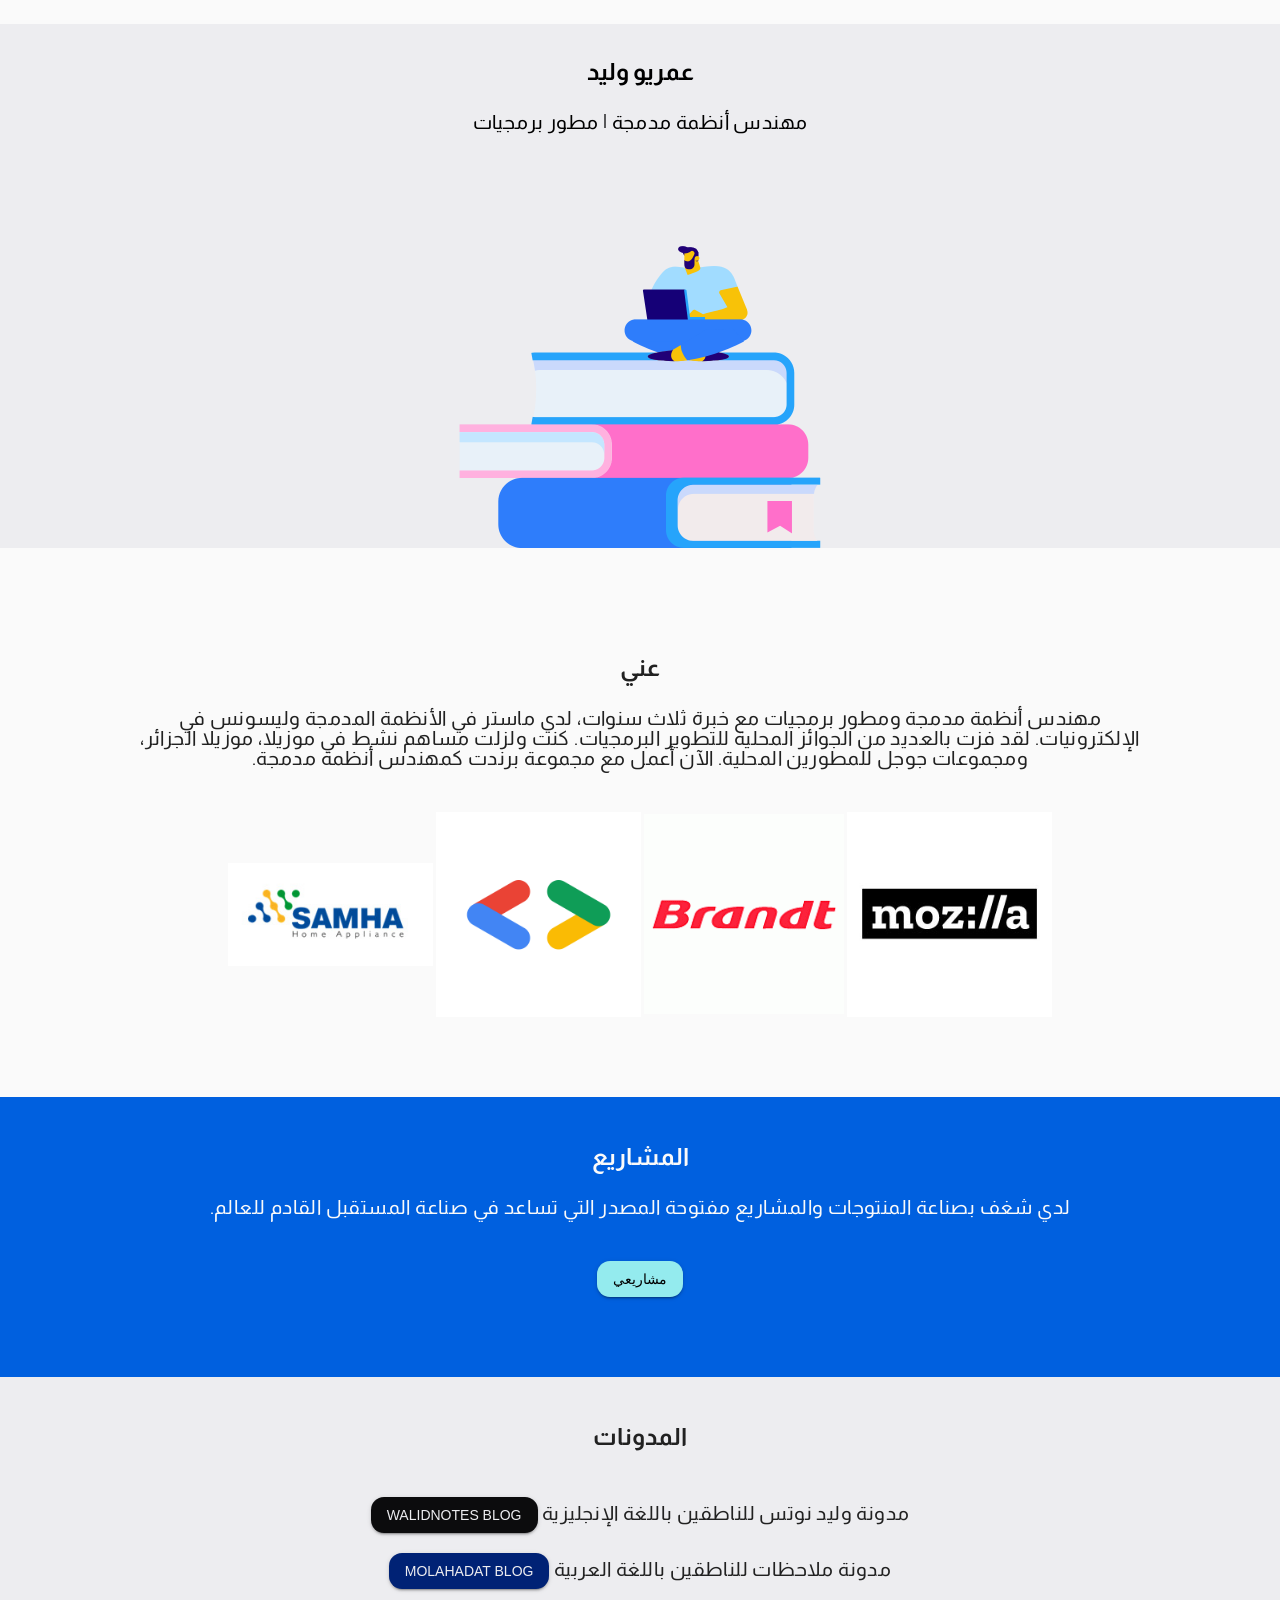
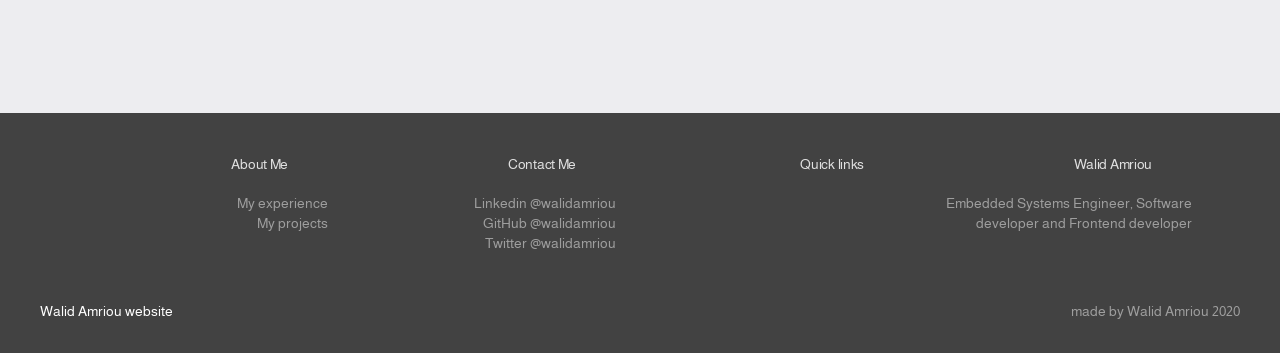
==== commit 3749cb77: "Update index.html" ====
--- a/ar/index.html
+++ b/ar/index.html
@@ -137,7 +137,7 @@
     <div
       style="margin-left: 10%;margin-right: 10%;color: #FAFAFA;  line-height: 200%;">
       <h5>
-        أجب صناعة منتوجات ومشاريع مفتوحة المصدر للمساعدة في صناعة المستقبل القادم للعالم.
+        لدي شغف  بصناعة المنتوجات والمشاريع مفتوحة المصدر التي تساعد في صناعة المستقبل القادم للعالم.
       </h5>
       </br>
 
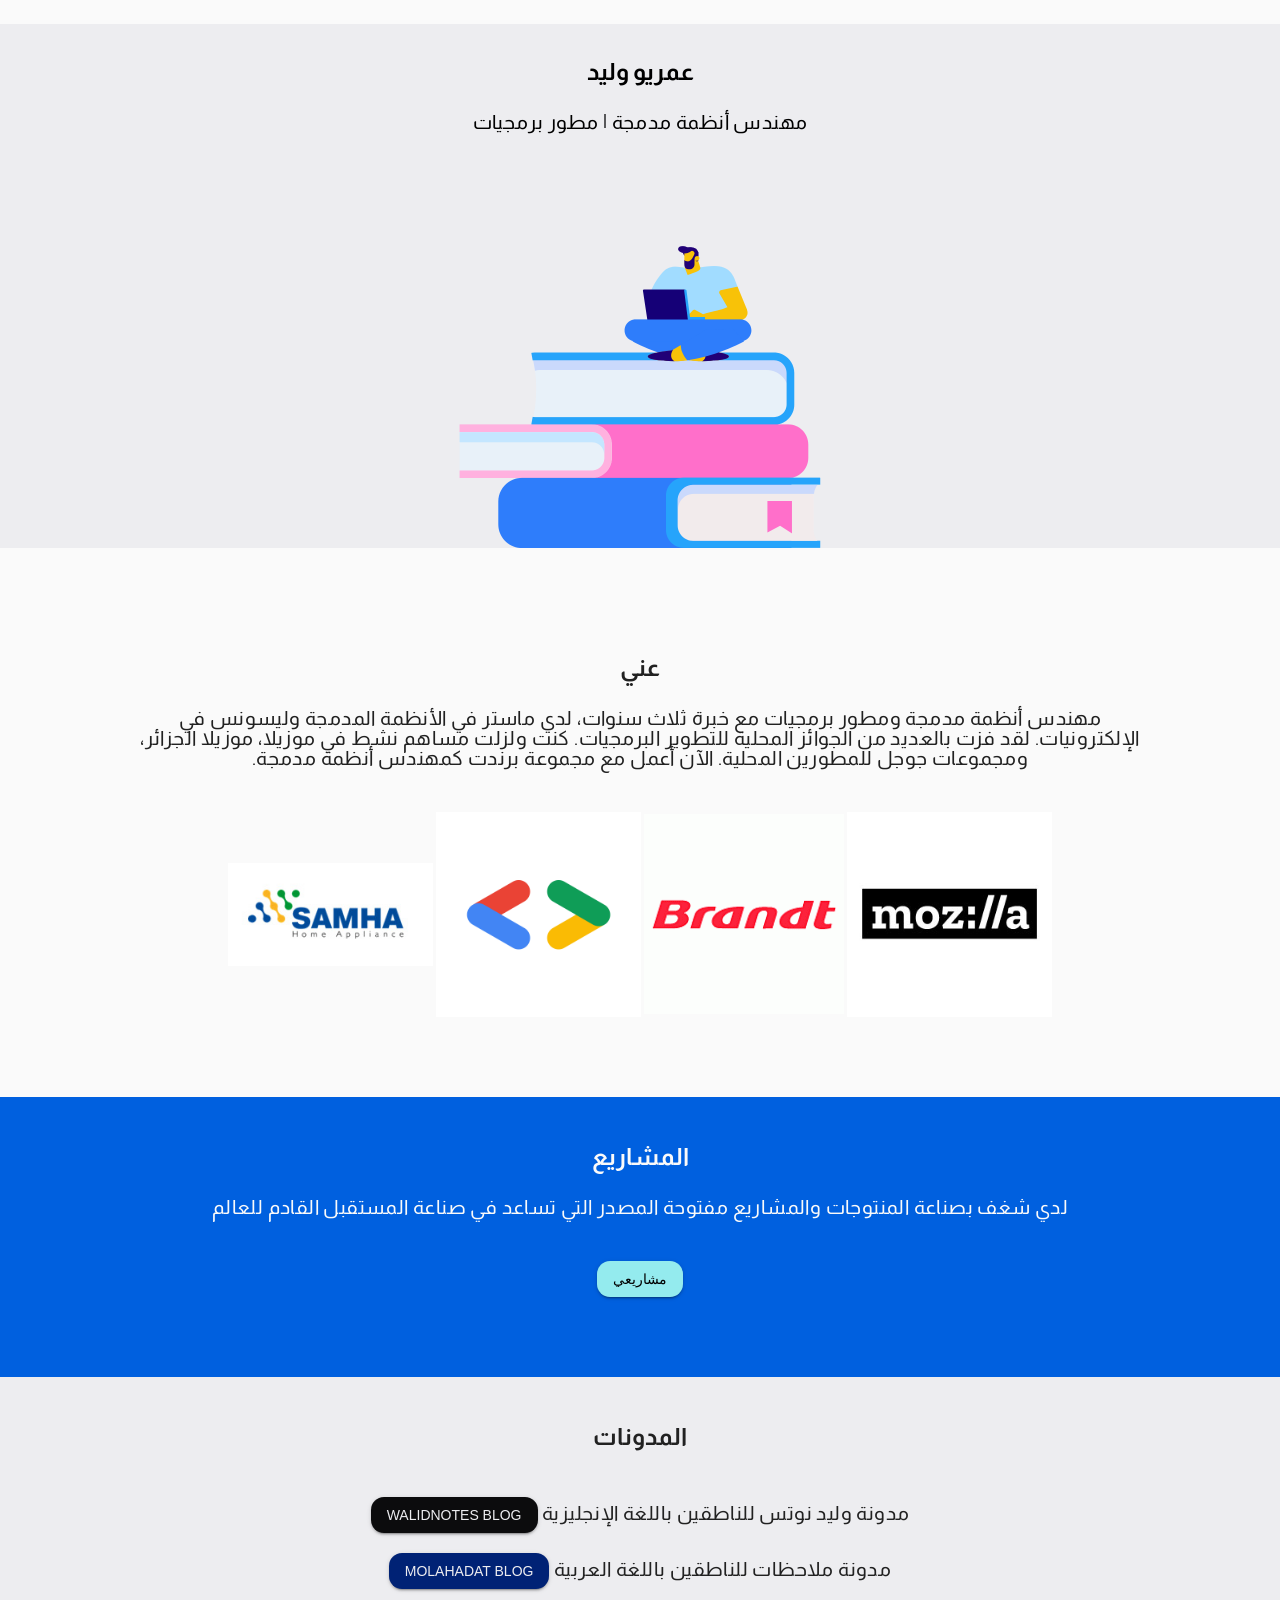
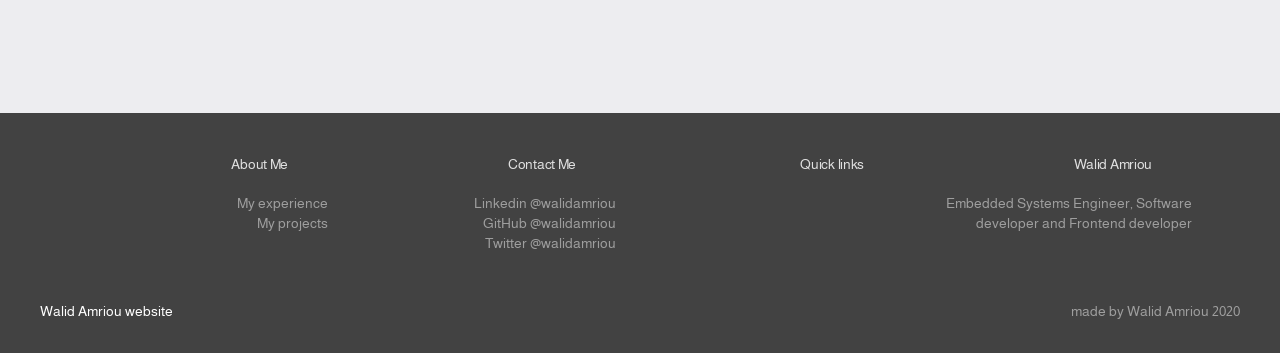
==== commit 517fd3bd: "Update index.html" ====
--- a/ar/index.html
+++ b/ar/index.html
@@ -137,7 +137,7 @@
     <div
       style="margin-left: 10%;margin-right: 10%;color: #FAFAFA;  line-height: 200%;">
       <h5>
-        لدي شغف  بصناعة المنتوجات والمشاريع مفتوحة المصدر التي تساعد في صناعة المستقبل القادم للعالم.
+        لدي شغف  بصناعة المنتوجات والمشاريع مفتوحة المصدر التي تساعد في صناعة المستقبل القادم للعالم
       </h5>
       </br>
 
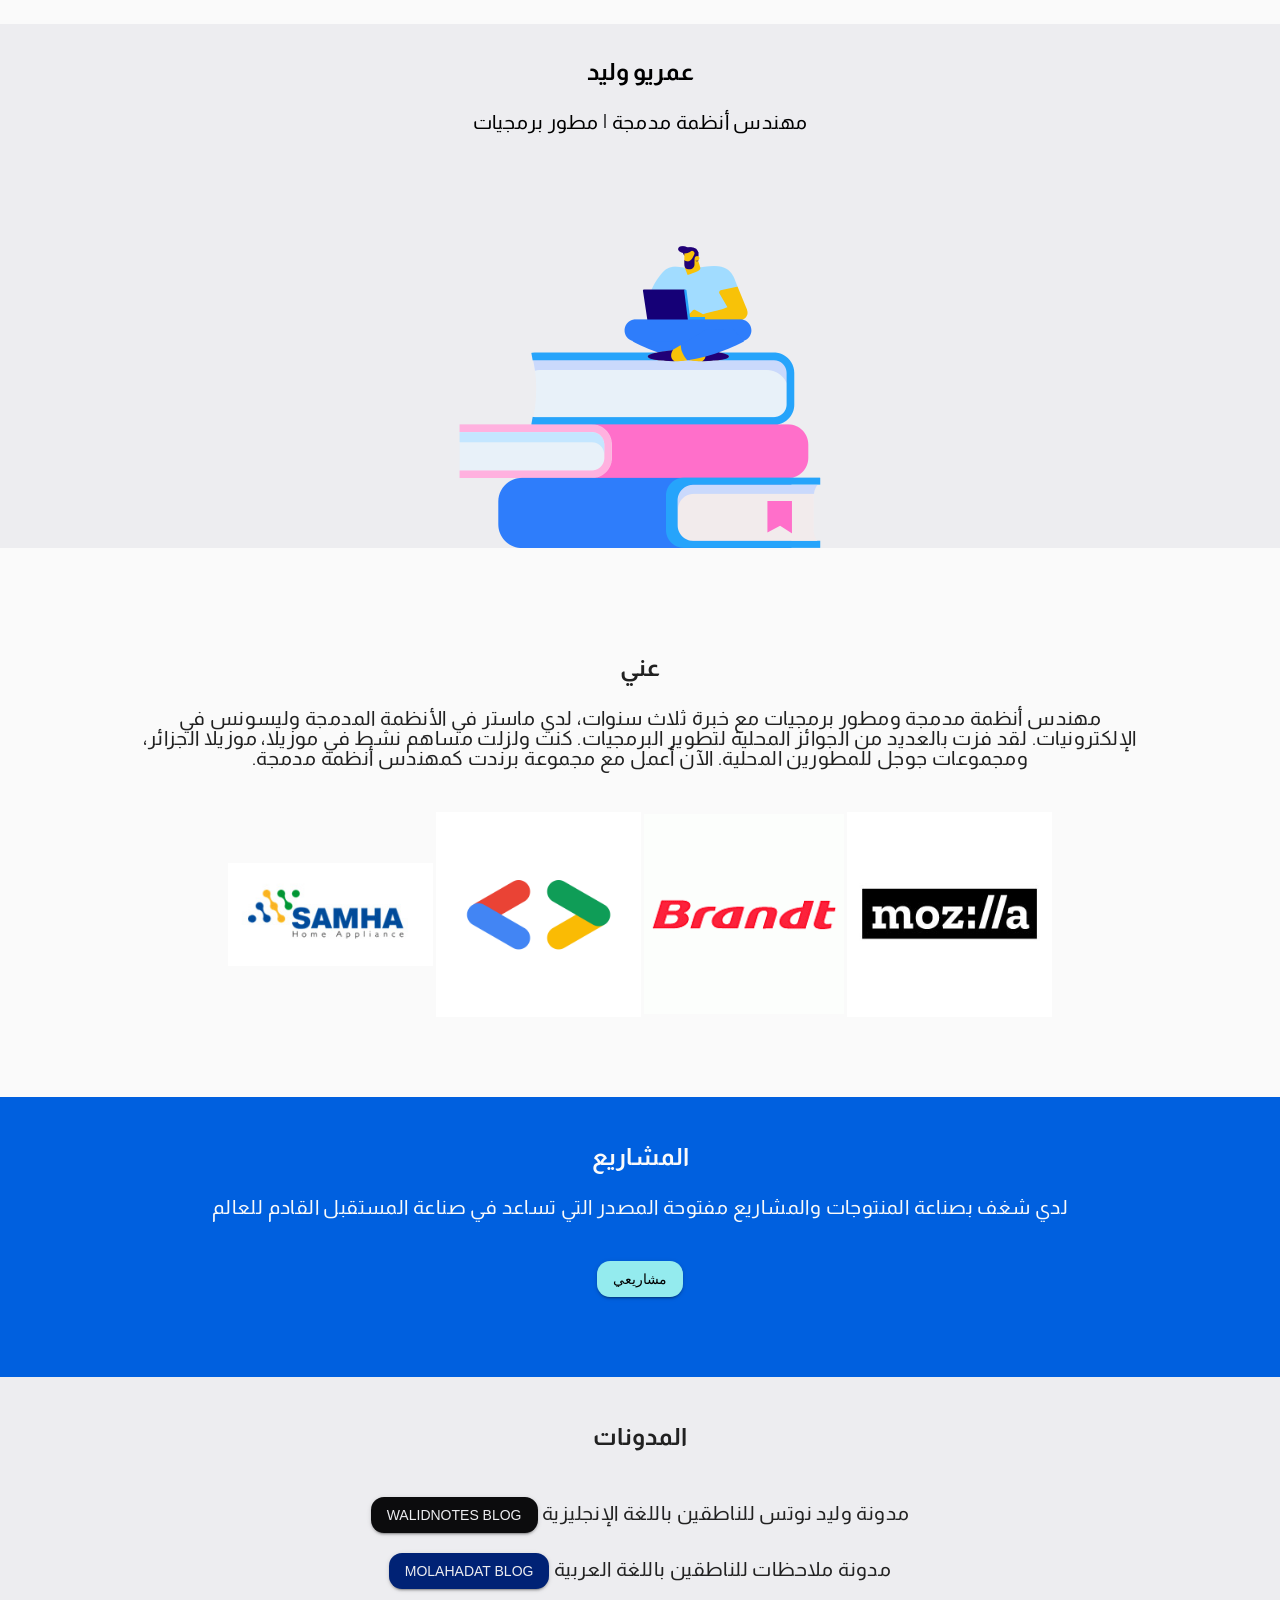
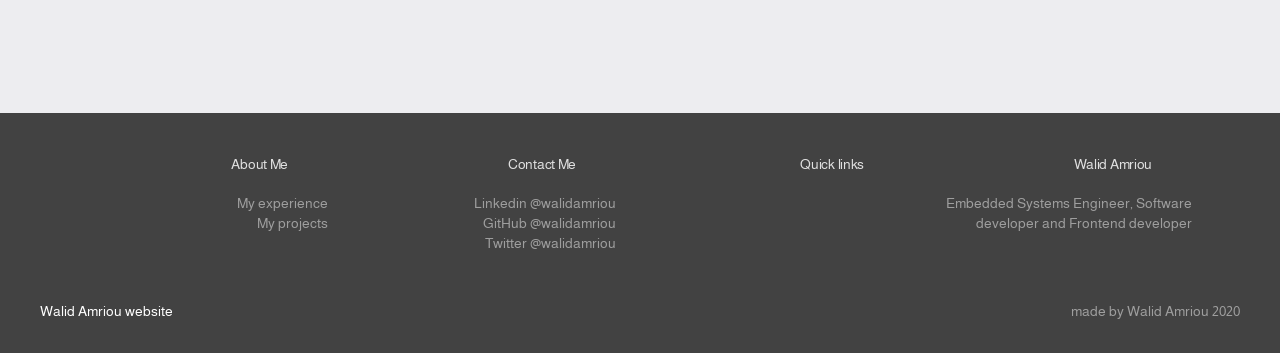
==== commit 1c735d5f: "Update index.html" ====
--- a/ar/index.html
+++ b/ar/index.html
@@ -113,7 +113,7 @@
               style="margin-left: 10%;margin-right: 10%;color: #212121;line-height: 200%;">
               <h5>
                  مهندس أنظمة مدمجة ومطور برمجيات مع خبرة ثلاث سنوات، لدي ماستر في الأنظمة المدمجة وليسونس في الإلكترونيات.
-                لقد فزت بالعديد من الجوائز المحلية للتطوير البرمجيات. كنت ولزلت مساهم نشط في موزيلا، موزيلا الجزائر، ومجموعات جوجل للمطورين المحلية.
+                لقد فزت بالعديد من الجوائز المحلية لتطوير البرمجيات. كنت ولزلت مساهم نشط في موزيلا، موزيلا الجزائر، ومجموعات جوجل للمطورين المحلية.
                 الآن أعمل مع مجموعة برندت كمهندس أنظمة مدمجة.
               </h5>
               </br>
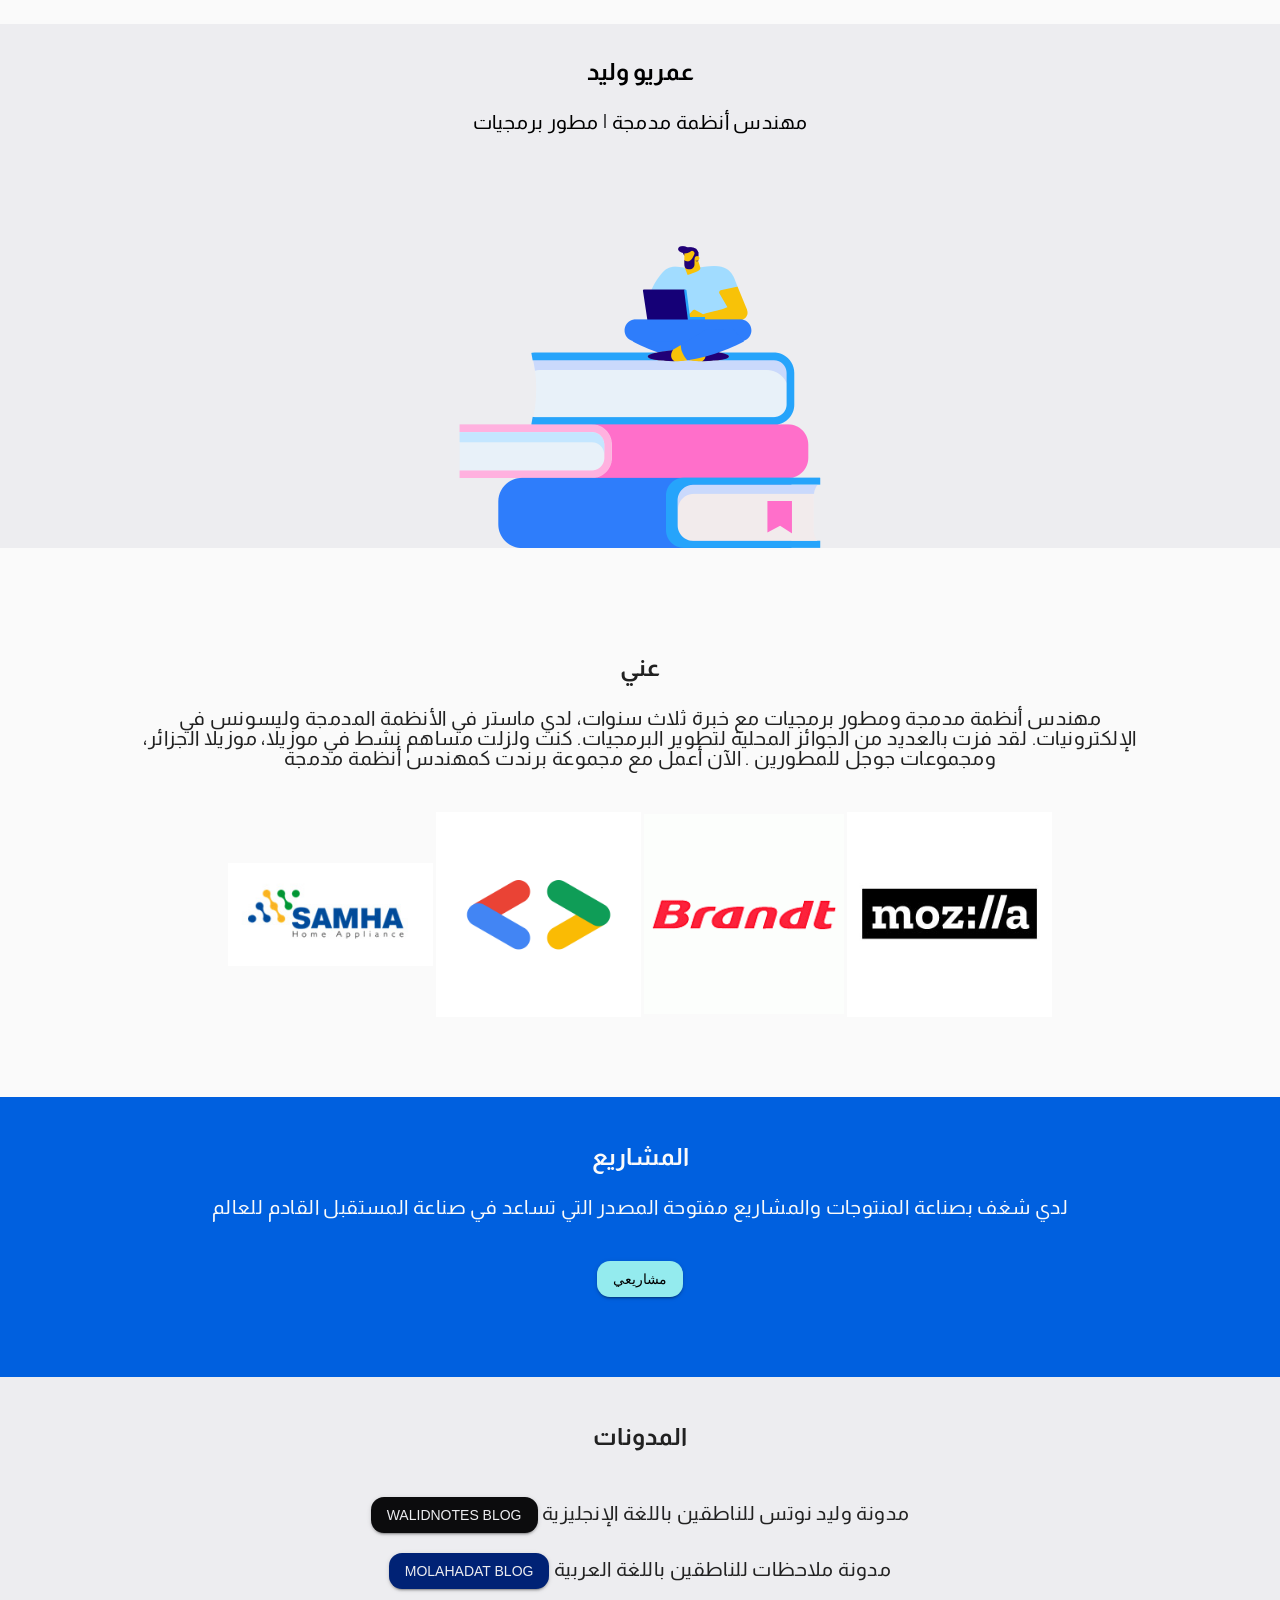
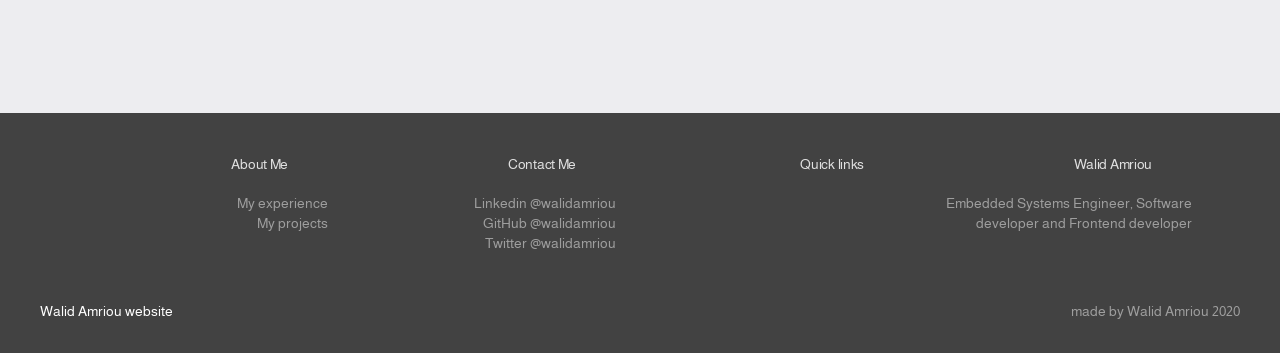
==== commit 1ba964b9: "Update index.html" ====
--- a/ar/index.html
+++ b/ar/index.html
@@ -113,8 +113,8 @@
               style="margin-left: 10%;margin-right: 10%;color: #212121;line-height: 200%;">
               <h5>
                  مهندس أنظمة مدمجة ومطور برمجيات مع خبرة ثلاث سنوات، لدي ماستر في الأنظمة المدمجة وليسونس في الإلكترونيات.
-                لقد فزت بالعديد من الجوائز المحلية لتطوير البرمجيات. كنت ولزلت مساهم نشط في موزيلا، موزيلا الجزائر، ومجموعات جوجل للمطورين المحلية.
-                الآن أعمل مع مجموعة برندت كمهندس أنظمة مدمجة.
+                لقد فزت بالعديد من الجوائز المحلية لتطوير البرمجيات. كنت ولزلت مساهم نشط في موزيلا، موزيلا الجزائر، ومجموعات جوجل للمطورين .
+                الآن أعمل مع مجموعة برندت كمهندس أنظمة مدمجة
               </h5>
               </br>
               <img src="../img/logos/mozilla.jpg" alt="GDG" style="max-width: 20%;">
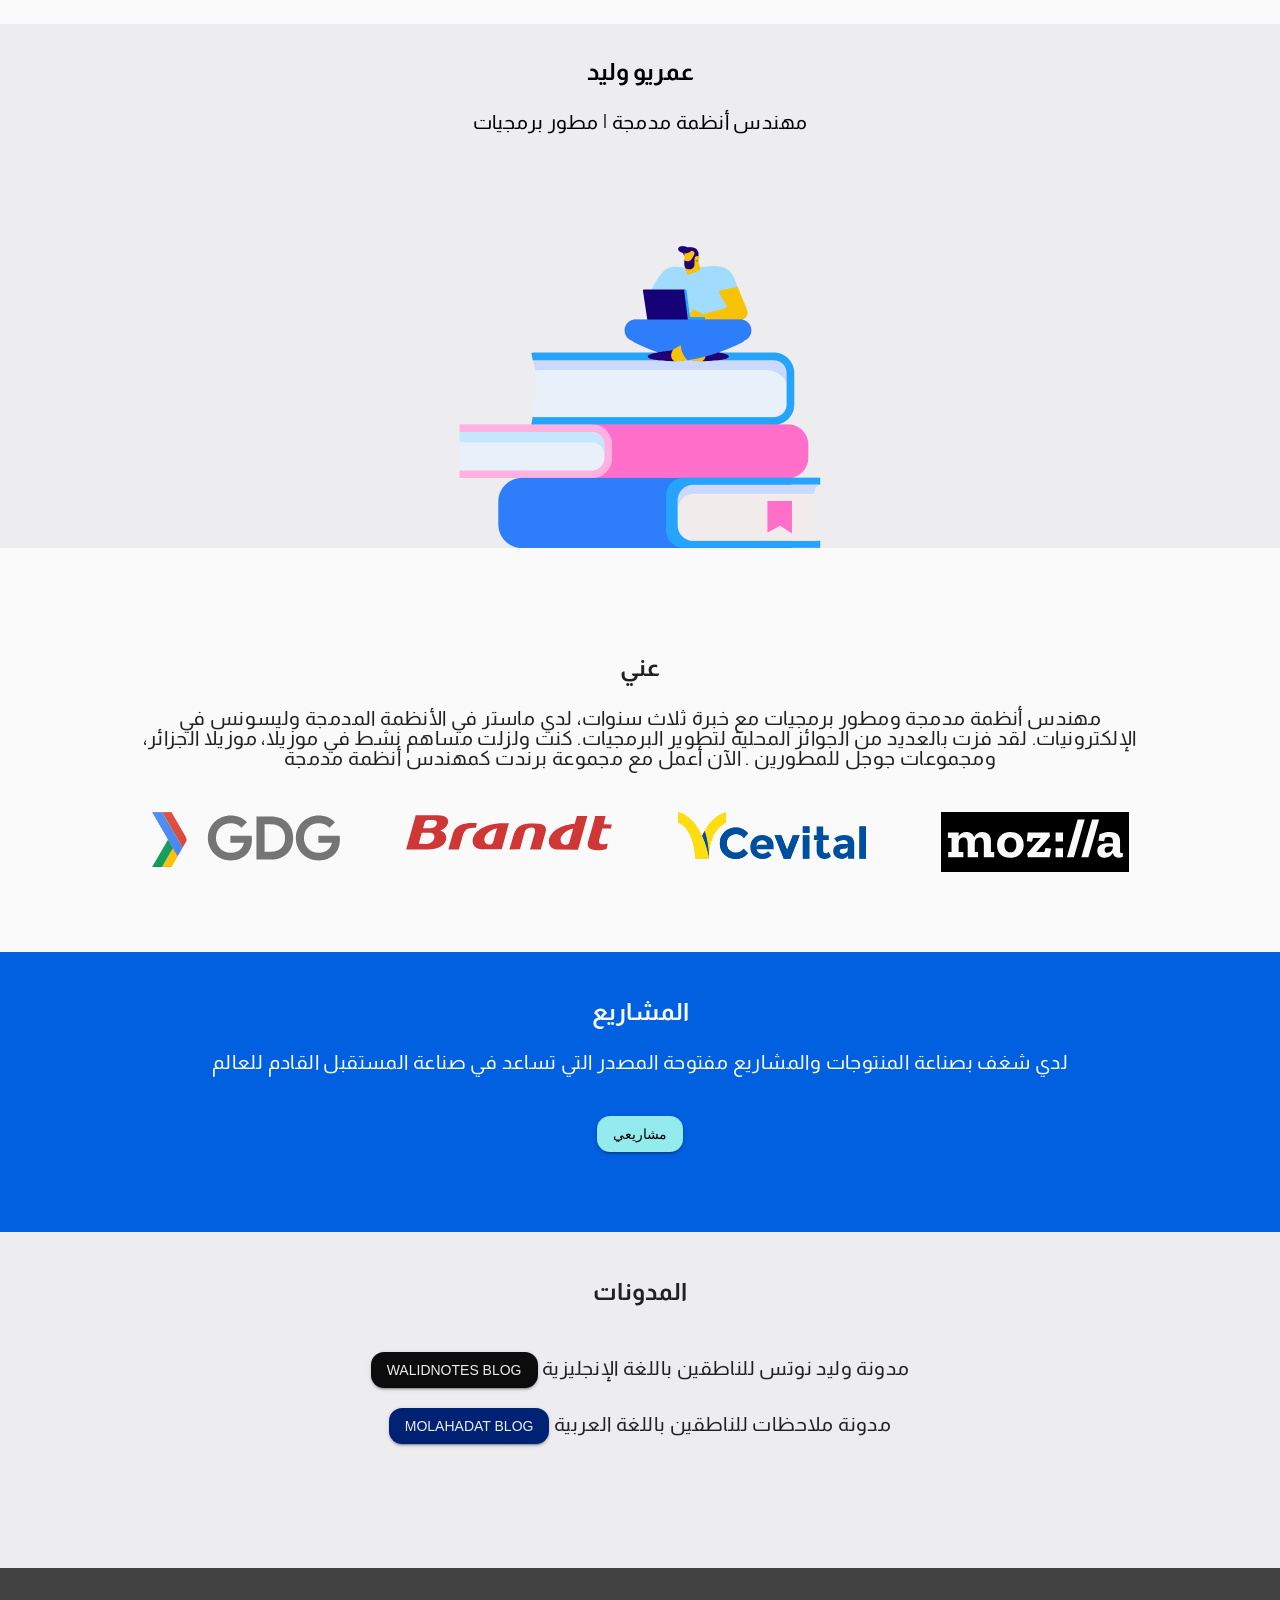
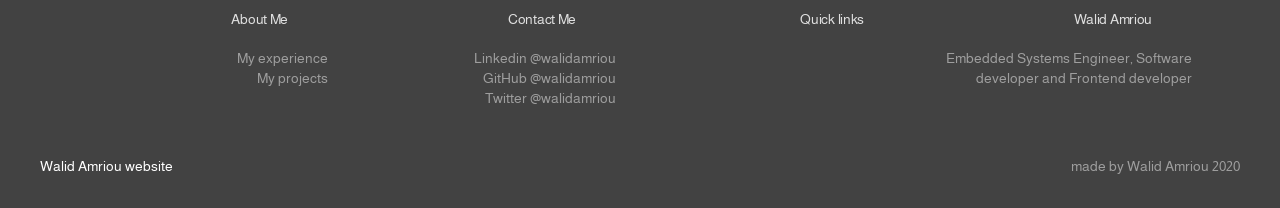
==== commit 9e38aa42: "Update index.html" ====
--- a/ar/index.html
+++ b/ar/index.html
@@ -76,6 +76,11 @@
     .mdl-list__item {
       min-height: 65px;
     }
+    .grid {
+  display: grid;
+  grid-template-columns: repeat(auto-fill, minmax(200px, 1fr));
+  grid-gap: 2rem;
+}
   </style>
 </head>
 
@@ -115,13 +120,19 @@
                  مهندس أنظمة مدمجة ومطور برمجيات مع خبرة ثلاث سنوات، لدي ماستر في الأنظمة المدمجة وليسونس في الإلكترونيات.
                 لقد فزت بالعديد من الجوائز المحلية لتطوير البرمجيات. كنت ولزلت مساهم نشط في موزيلا، موزيلا الجزائر، ومجموعات جوجل للمطورين .
                 الآن أعمل مع مجموعة برندت كمهندس أنظمة مدمجة
+                
               </h5>
               </br>
-              <img src="../img/logos/mozilla.jpg" alt="GDG" style="max-width: 20%;">
-              <img src="../img/logos/brandt.png" alt="GDG" style="max-width: 20%;">
-              <img src="../img/logos/gdg.png" alt="GDG" style="max-width: 20%;">
-              <img src="../img/logos/samha.jpg" alt="GDG" style="max-width: 20%;">
+
+              <div class="grid">
+                <div><img src="../img/logos/mozilla.svg" alt="GDG" style="max-width: 80%;"></div>
+                <div><img src="../img/logos/Cevital.svg" alt="GDG" style="max-width: 80%;"></div>
+                <div><img src="../img/logos/brandt.svg" alt="GDG" style="max-width: 90%;"></div>
+                <div><img src="../img/logos/gdg-google-developer-group.svg" alt="GDG" style="max-width: 80%;"></div>
+              </div>
+
             </div>
+
             <br><br><br><br>
           </div>
         </center>
